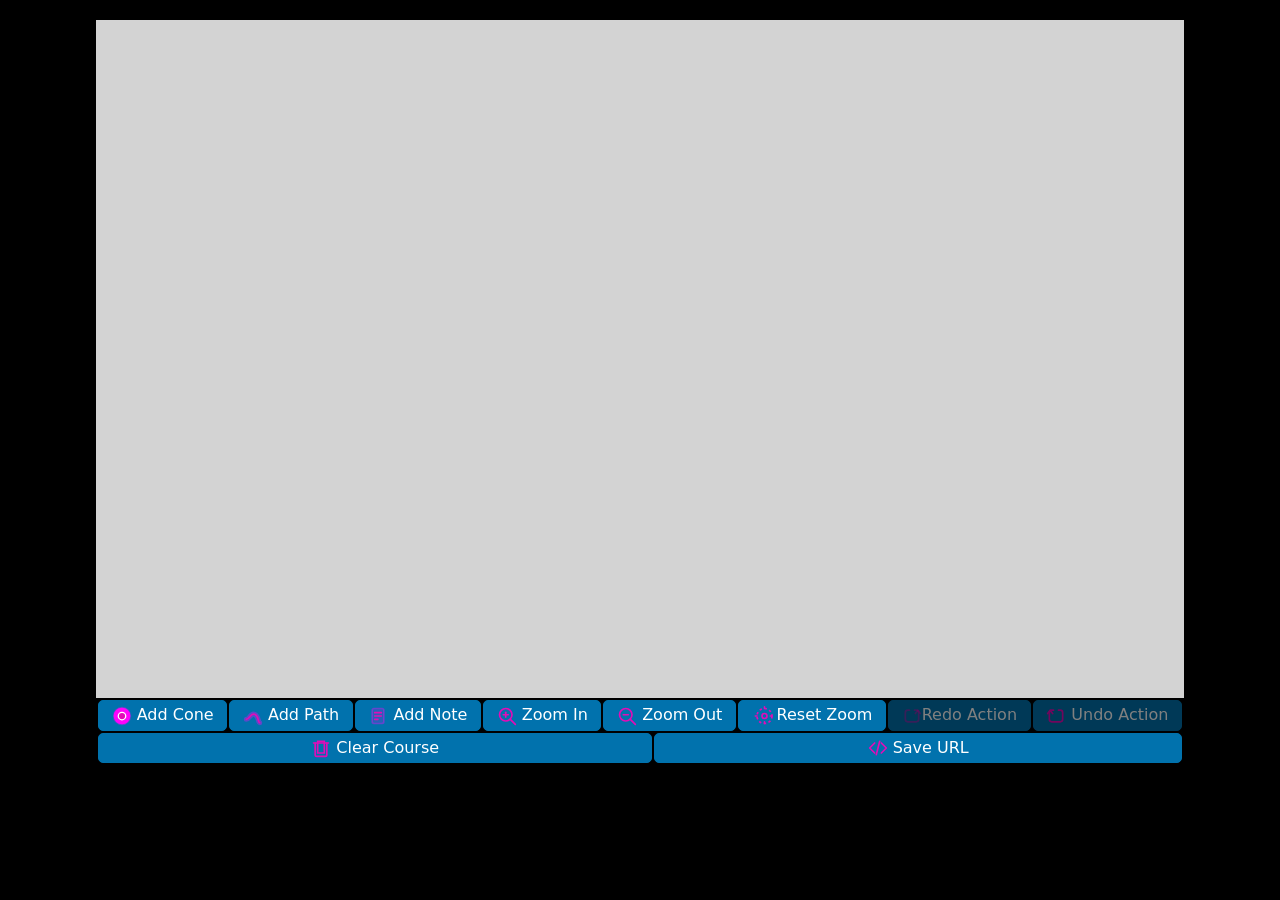
==== index.html @ 53276d73 "Formatting and comments changes" ====
<!DOCTYPE html>
<html>
    <head>
        <link rel="icon" href="data:,">
        <link rel="stylesheet" href="css/main.css">
        <link rel="stylesheet" href="css/canvas_course.css">
        <link rel="stylesheet" href="css/toolbar_main.css">
        <link rel="stylesheet" href="css/pico/pico.min.css">
        <link rel="manifest" href="json/manifest.json">
    </head>
    <body>

        <!-- Course canvas -->
        <div class="course-class" id="course-id">
            <canvas id="courseCanvas" resize="true"></canvas>
        </div>

            <!-- Main toolbar -->
            <div class ="toolbar-main-class" id="toolbar-main-id">

                <!-- Add Cone button -->
                <button id="toolbar-main-btn-cone" class="toolbar-btn" title="Add Cone">
                    <svg width="20" height="20" viewBox="0 0 24 24" fill="none" xmlns="http://www.w3.org/2000/svg">
                        <circle cx="12" cy="12" r="10" stroke="#ff04fb59" stroke-width="2" fill="#ff04fb" fill-opacity="1"/>
                        <circle cx="12" cy="12" r="4.5" fill="#e20cb7" stroke="#ffffff" stroke-width="1.5"/>
                    </svg>
                    <span>Add Cone</span>
                </button>

                <!-- Add Path button -->
                <button id="toolbar-main-btn-path" class="toolbar-btn" title="Draw Path">
                    <svg width="20" height="20" viewBox="0 0 24 24" fill="none" xmlns="http://www.w3.org/2000/svg">
                        <path d="M4 16C8 16 9 8 14 10C19 12 18 20 20 20" stroke="#ff04fb59" stroke-width="6" stroke-linecap="round" stroke-linejoin="round"/>
                        <path d="M4 16C8 16 9 8 14 10C19 12 18 20 20 20" stroke="#e20cb7" stroke-width="2" stroke-linecap="round" stroke-linejoin="round"/>
                    </svg>
                    <span>Add Path</span>
                </button>

                <!-- Add Note button -->
                <button id="toolbar-main-btn-note" class="toolbar-btn" title="Add Note">
                    <svg width="20" height="20" viewBox="0 0 24 24" fill="none" xmlns="http://www.w3.org/2000/svg">
                        <rect x="5" y="3" width="14" height="18" rx="2" stroke="#ff04fb59" stroke-width="2" fill="#ff04fb" fill-opacity="0.15"/>
                        <line x1="8" y1="8" x2="16" y2="8" stroke="#e20cb7" stroke-width="2" stroke-linecap="round"/>
                        <line x1="8" y1="12" x2="16" y2="12" stroke="#e20cb7" stroke-width="2" stroke-linecap="round"/>
                        <line x1="8" y1="16" x2="12" y2="16" stroke="#e20cb7" stroke-width="2" stroke-linecap="round"/>
                    </svg>
                        <span>Add Note</span>
                </button>

                <!-- Zoom In button -->
                <button id="toolbar-main-zoom-in-btn" class="toolbar-btn" title="Zoom In">
                    <svg width="20" height="20" viewBox="0 0 24 24" fill="none" xmlns="http://www.w3.org/2000/svg">
                        <circle cx="10.5" cy="10.5" r="7.5" stroke="#e20cb7" stroke-width="2"/>
                        <line x1="16" y1="16" x2="22" y2="22" stroke="#e20cb7" stroke-width="2" stroke-linecap="round"/>
                        <line x1="10.5" y1="7.5" x2="10.5" y2="13.5" stroke="#e20cb7" stroke-width="2" stroke-linecap="round"/>
                        <line x1="7.5" y1="10.5" x2="13.5" y2="10.5" stroke="#e20cb7" stroke-width="2" stroke-linecap="round"/>
                    </svg>
                    <span>Zoom In</span>
                </button>

                <!-- Zoom Out button -->
                <button id="toolbar-main-zoom-out-btn" class="toolbar-btn" title="Zoom Out">
                    <svg width="20" height="20" viewBox="0 0 24 24" fill="none" xmlns="http://www.w3.org/2000/svg">
                        <circle cx="10.5" cy="10.5" r="7.5" stroke="#e20cb7" stroke-width="2"/>
                        <line x1="16" y1="16" x2="22" y2="22" stroke="#e20cb7" stroke-width="2" stroke-linecap="round"/>
                        <line x1="7.5" y1="10.5" x2="13.5" y2="10.5" stroke="#e20cb7" stroke-width="2" stroke-linecap="round"/>
                    </svg>
                    <span>Zoom Out</span>
                </button>

                <!-- Zoom Default buttton -->
                <button id="toolbar-main-zoom-default-btn" class="toolbar-btn" title="Reset Zoom">
                    <svg width="25" height="20" viewBox="0 0 24 24" fill="none" xmlns="http://www.w3.org/2000/svg">
                        <circle cx="12" cy="12" r="3" stroke="#e20cb7" stroke-width="2"/>
                        <circle cx="12" cy="12" r="9" stroke="#e20cb7" stroke-width="2" stroke-dasharray="3 3"/>
                        <path d="M12 3V1" stroke="#e20cb7" stroke-width="2" stroke-linecap="round"/>
                        <path d="M12 21V19" stroke="#e20cb7" stroke-width="2" stroke-linecap="round"/>
                        <path d="M3 12H1" stroke="#e20cb7" stroke-width="2" stroke-linecap="round"/>
                        <path d="M21 12H19" stroke="#e20cb7" stroke-width="2" stroke-linecap="round"/>
                        <span>Reset Zoom</span>
                    </svg>
                </button>

                <!-- Redo Action button -->
                <button id="toolbar-main-redo-btn" class="toolbar-btn" title="Redo">
                    <svg width="20" height="20" viewBox="0 0 24 24" fill="none" xmlns="http://www.w3.org/2000/svg">
                        <path d="M15 5H17C18.6569 5 20 6.34315 20 8V16C20 17.6569 18.6569 19 17 19H7C5.34315 19 4 17.6569 4 16V8C4 6.34315 5.34315 5 7 5H9" stroke="#e20cb7" stroke-width="2" stroke-linecap="round" stroke-linejoin="round" opacity="0.5"/> <!-- Faded when disabled -->
                        <path d="M16 9L19 5L22 9" stroke="#e20cb7" stroke-width="2" stroke-linecap="round" stroke-linejoin="round" opacity="0.5"/> <!-- Faded when disabled -->
                        <span>Redo Action</span>
                    </svg>
                </button>

                <!-- Undo Action button -->
                <button id="toolbar-main-undo-btn" class="toolbar-btn" title="Undo">
                    <svg width="20" height="20" viewBox="0 0 24 24" fill="none" xmlns="http://www.w3.org/2000/svg">
                        <path d="M9 5H7C5.34315 5 4 6.34315 4 8V16C4 17.6569 5.34315 19 7 19H17C18.6569 19 20 17.6569 20 16V8C20 6.34315 18.6569 5 17 5H15" stroke="#e20cb7" stroke-width="2" stroke-linecap="round" stroke-linejoin="round"/>
                        <path d="M8 9L5 5L2 9" stroke="#e20cb7" stroke-width="2" stroke-linecap="round" stroke-linejoin="round"/>
                    </svg>
                    <span>Undo Action</span>
                </button>

                <!-- Clear Course button -->
                <button id="toolbar-main-clear-btn" class="toolbar-btn" title="Clear All">
                    <svg width="20" height="20" viewBox="0 0 24 24" fill="none" xmlns="http://www.w3.org/2000/svg">
                        <path d="M3 6h18" stroke="#e20cb7" stroke-width="2" stroke-linecap="round"/>
                        <path d="M8 6V4h8v2" stroke="#e20cb7" stroke-width="2" stroke-linecap="round"/>
                        <path d="M19 6v14a2 2 0 0 1-2 2H7a2 2 0 0 1-2-2V6m3 0v12h8V6" stroke="#e20cb7" stroke-width="2" stroke-linecap="round"/>
                    </svg>
                    <span>Clear Course</span>
                </button>

                <!--Save URL button -->
                <button id="toolbar-main-save-btn" class="toolbar-btn" title="Copy URL State">
                    <svg width="20" height="20" viewBox="0 0 24 24" fill="none" xmlns="http://www.w3.org/2000/svg">
                        <polyline points="16 18 22 12 16 6" stroke="#e20cb7" stroke-width="2" stroke-linecap="round" stroke-linejoin="round"/>
                        <polyline points="8 6 2 12 8 18" stroke="#e20cb7" stroke-width="2" stroke-linecap="round" stroke-linejoin="round"/>
                        <line x1="14" y1="4" x2="10" y2="20" stroke="#e20cb7" stroke-width="2" stroke-linecap="round"/>
                    </svg>
                    <span>Save URL</span>
                </button>
            </div>
        <script type="text/javascript" src="js/paper/paper-full.js"></script>
        <script type="module" src="js/main.js"></script>
    </body>
</html>
---- css/main.css ----
@media screen and (orientation: landscape) and (max-height: 600px) and (pointer: coarse)
{
    body::before /* Landscape mode message */
    {
        content: "Please rotate your device back to portrait mode.";
        position: fixed;
        top: 0;
        left: 0;
        width: 100vw;
        height: 100vh;
        background: #111;
        color: #fff;
        display: flex;
        align-items: center;
        justify-content: center;
        text-align: center;
        padding: 2rem;
        z-index: 99999;
        font-family: sans-serif;
        font-size: 1.2rem;
    }
}

html,body /* HTML and body style */ 
{
    background-color: black;
    height: 85vh;
    width: 85vw;
    margin: auto;
    padding: 0;
    display: flex;
    flex-direction: column;
    overflow: hidden;
}
---- css/canvas_course.css ----
canvas{
    touch-action: none; /* Do not scroll around the webpage while drawing */
}

canvas[resize]{
    width: 100%;
    height: 100%;
    display: block;
}

.course-class{
    background-color:lightgray;
    flex: 1; /* Takes up all remaining vertical space dynamically */
    width: 100%;
    display: flex;
    flex-direction: column;
    box-sizing: border-box;
    position: relative;
    overflow: hidden; /* Keeps the paper.js canvas bounded */
    margin-top:20px; /* Gap at the top of the page */
}
---- css/toolbar_main.css ----
.toolbar-main-class{
    display: flex; /* Compact and scalable tool bar with buttons */
    flex-wrap: wrap; /* Wraps if the screen gets too narrow */
    gap: 2px;
    padding: 2px;
    border-radius: 2px;
}

.toolbar-main-class button{
    width: auto;
    flex: 1 1 auto; /* Allows buttons to shrink and grow fluidly */
    min-width: 60px; /* Keeps the buttons from getting squished (quish that cat)*/
    padding: 4px 8px;
    font-size: 16px;
    margin-bottom: 0;
    line-height: 1.2;
}

.toolbar-main-class button.active{
    background-color: #e20cb7 !important;
    border-color: #ffffff !important;
    color: #ffffff !important;
}
---- css/pico/pico.min.css ----
@charset "UTF-8";/*!
 * Pico CSS ✨ v2.1.1 (https://picocss.com)
 * Copyright 2019-2025 - Licensed under MIT
 */:host,:root{--pico-font-family-emoji:"Apple Color Emoji","Segoe UI Emoji","Segoe UI Symbol","Noto Color Emoji";--pico-font-family-sans-serif:system-ui,"Segoe UI",Roboto,Oxygen,Ubuntu,Cantarell,Helvetica,Arial,"Helvetica Neue",sans-serif,var(--pico-font-family-emoji);--pico-font-family-monospace:ui-monospace,SFMono-Regular,"SF Mono",Menlo,Consolas,"Liberation Mono",monospace,var(--pico-font-family-emoji);--pico-font-family:var(--pico-font-family-sans-serif);--pico-line-height:1.5;--pico-font-weight:400;--pico-font-size:100%;--pico-text-underline-offset:0.1rem;--pico-border-radius:0.25rem;--pico-border-width:0.0625rem;--pico-outline-width:0.125rem;--pico-transition:0.2s ease-in-out;--pico-spacing:1rem;--pico-typography-spacing-vertical:1rem;--pico-block-spacing-vertical:var(--pico-spacing);--pico-block-spacing-horizontal:var(--pico-spacing);--pico-grid-column-gap:var(--pico-spacing);--pico-grid-row-gap:var(--pico-spacing);--pico-form-element-spacing-vertical:0.75rem;--pico-form-element-spacing-horizontal:1rem;--pico-group-box-shadow:0 0 0 rgba(0, 0, 0, 0);--pico-group-box-shadow-focus-with-button:0 0 0 var(--pico-outline-width) var(--pico-primary-focus);--pico-group-box-shadow-focus-with-input:0 0 0 0.0625rem var(--pico-form-element-border-color);--pico-modal-overlay-backdrop-filter:blur(0.375rem);--pico-nav-element-spacing-vertical:1rem;--pico-nav-element-spacing-horizontal:0.5rem;--pico-nav-link-spacing-vertical:0.5rem;--pico-nav-link-spacing-horizontal:0.5rem;--pico-nav-breadcrumb-divider:">";--pico-icon-checkbox:url("data:image/svg+xml,%3Csvg xmlns='http://www.w3.org/2000/svg' width='24' height='24' viewBox='0 0 24 24' fill='none' stroke='rgb(255, 255, 255)' stroke-width='4' stroke-linecap='round' stroke-linejoin='round'%3E%3Cpolyline points='20 6 9 17 4 12'%3E%3C/polyline%3E%3C/svg%3E");--pico-icon-minus:url("data:image/svg+xml,%3Csvg xmlns='http://www.w3.org/2000/svg' width='24' height='24' viewBox='0 0 24 24' fill='none' stroke='rgb(255, 255, 255)' stroke-width='4' stroke-linecap='round' stroke-linejoin='round'%3E%3Cline x1='5' y1='12' x2='19' y2='12'%3E%3C/line%3E%3C/svg%3E");--pico-icon-chevron:url("data:image/svg+xml,%3Csvg xmlns='http://www.w3.org/2000/svg' width='24' height='24' viewBox='0 0 24 24' fill='none' stroke='rgb(136, 145, 164)' stroke-width='2' stroke-linecap='round' stroke-linejoin='round'%3E%3Cpolyline points='6 9 12 15 18 9'%3E%3C/polyline%3E%3C/svg%3E");--pico-icon-date:url("data:image/svg+xml,%3Csvg xmlns='http://www.w3.org/2000/svg' width='24' height='24' viewBox='0 0 24 24' fill='none' stroke='rgb(136, 145, 164)' stroke-width='2' stroke-linecap='round' stroke-linejoin='round'%3E%3Crect x='3' y='4' width='18' height='18' rx='2' ry='2'%3E%3C/rect%3E%3Cline x1='16' y1='2' x2='16' y2='6'%3E%3C/line%3E%3Cline x1='8' y1='2' x2='8' y2='6'%3E%3C/line%3E%3Cline x1='3' y1='10' x2='21' y2='10'%3E%3C/line%3E%3C/svg%3E");--pico-icon-time:url("data:image/svg+xml,%3Csvg xmlns='http://www.w3.org/2000/svg' width='24' height='24' viewBox='0 0 24 24' fill='none' stroke='rgb(136, 145, 164)' stroke-width='2' stroke-linecap='round' stroke-linejoin='round'%3E%3Ccircle cx='12' cy='12' r='10'%3E%3C/circle%3E%3Cpolyline points='12 6 12 12 16 14'%3E%3C/polyline%3E%3C/svg%3E");--pico-icon-search:url("data:image/svg+xml,%3Csvg xmlns='http://www.w3.org/2000/svg' width='24' height='24' viewBox='0 0 24 24' fill='none' stroke='rgb(136, 145, 164)' stroke-width='1.5' stroke-linecap='round' stroke-linejoin='round'%3E%3Ccircle cx='11' cy='11' r='8'%3E%3C/circle%3E%3Cline x1='21' y1='21' x2='16.65' y2='16.65'%3E%3C/line%3E%3C/svg%3E");--pico-icon-close:url("data:image/svg+xml,%3Csvg xmlns='http://www.w3.org/2000/svg' width='24' height='24' viewBox='0 0 24 24' fill='none' stroke='rgb(136, 145, 164)' stroke-width='3' stroke-linecap='round' stroke-linejoin='round'%3E%3Cline x1='18' y1='6' x2='6' y2='18'%3E%3C/line%3E%3Cline x1='6' y1='6' x2='18' y2='18'%3E%3C/line%3E%3C/svg%3E");--pico-icon-loading:url("data:image/svg+xml,%3Csvg fill='none' height='24' width='24' viewBox='0 0 24 24' xmlns='http://www.w3.org/2000/svg' %3E%3Cstyle%3E g %7B animation: rotate 2s linear infinite; transform-origin: center center; %7D circle %7B stroke-dasharray: 75,100; stroke-dashoffset: -5; animation: dash 1.5s ease-in-out infinite; stroke-linecap: round; %7D @keyframes rotate %7B 0%25 %7B transform: rotate(0deg); %7D 100%25 %7B transform: rotate(360deg); %7D %7D @keyframes dash %7B 0%25 %7B stroke-dasharray: 1,100; stroke-dashoffset: 0; %7D 50%25 %7B stroke-dasharray: 44.5,100; stroke-dashoffset: -17.5; %7D 100%25 %7B stroke-dasharray: 44.5,100; stroke-dashoffset: -62; %7D %7D %3C/style%3E%3Cg%3E%3Ccircle cx='12' cy='12' r='10' fill='none' stroke='rgb(136, 145, 164)' stroke-width='4' /%3E%3C/g%3E%3C/svg%3E")}@media (min-width:576px){:host,:root{--pico-font-size:106.25%}}@media (min-width:768px){:host,:root{--pico-font-size:112.5%}}@media (min-width:1024px){:host,:root{--pico-font-size:118.75%}}@media (min-width:1280px){:host,:root{--pico-font-size:125%}}@media (min-width:1536px){:host,:root{--pico-font-size:131.25%}}a{--pico-text-decoration:underline}a.contrast,a.secondary{--pico-text-decoration:underline}small{--pico-font-size:0.875em}h1,h2,h3,h4,h5,h6{--pico-font-weight:700}h1{--pico-font-size:2rem;--pico-line-height:1.125;--pico-typography-spacing-top:3rem}h2{--pico-font-size:1.75rem;--pico-line-height:1.15;--pico-typography-spacing-top:2.625rem}h3{--pico-font-size:1.5rem;--pico-line-height:1.175;--pico-typography-spacing-top:2.25rem}h4{--pico-font-size:1.25rem;--pico-line-height:1.2;--pico-typography-spacing-top:1.874rem}h5{--pico-font-size:1.125rem;--pico-line-height:1.225;--pico-typography-spacing-top:1.6875rem}h6{--pico-font-size:1rem;--pico-line-height:1.25;--pico-typography-spacing-top:1.5rem}tfoot td,tfoot th,thead td,thead th{--pico-font-weight:600;--pico-border-width:0.1875rem}code,kbd,pre,samp{--pico-font-family:var(--pico-font-family-monospace)}kbd{--pico-font-weight:bolder}:where(select,textarea),input:not([type=submit],[type=button],[type=reset],[type=checkbox],[type=radio],[type=file]){--pico-outline-width:0.0625rem}[type=search]{--pico-border-radius:5rem}[type=checkbox],[type=radio]{--pico-border-width:0.125rem}[type=checkbox][role=switch]{--pico-border-width:0.1875rem}details.dropdown summary:not([role=button]){--pico-outline-width:0.0625rem}nav details.dropdown summary:focus-visible{--pico-outline-width:0.125rem}[role=search]{--pico-border-radius:5rem}[role=group]:has(button.secondary:focus,[type=submit].secondary:focus,[type=button].secondary:focus,[role=button].secondary:focus),[role=search]:has(button.secondary:focus,[type=submit].secondary:focus,[type=button].secondary:focus,[role=button].secondary:focus){--pico-group-box-shadow-focus-with-button:0 0 0 var(--pico-outline-width) var(--pico-secondary-focus)}[role=group]:has(button.contrast:focus,[type=submit].contrast:focus,[type=button].contrast:focus,[role=button].contrast:focus),[role=search]:has(button.contrast:focus,[type=submit].contrast:focus,[type=button].contrast:focus,[role=button].contrast:focus){--pico-group-box-shadow-focus-with-button:0 0 0 var(--pico-outline-width) var(--pico-contrast-focus)}[role=group] [role=button],[role=group] [type=button],[role=group] [type=submit],[role=group] button,[role=search] [role=button],[role=search] [type=button],[role=search] [type=submit],[role=search] button{--pico-form-element-spacing-horizontal:2rem}details summary[role=button]:not(.outline)::after{filter:brightness(0) invert(1)}[aria-busy=true]:not(input,select,textarea):is(button,[type=submit],[type=button],[type=reset],[role=button]):not(.outline)::before{filter:brightness(0) invert(1)}:host(:not([data-theme=dark])),:root:not([data-theme=dark]),[data-theme=light]{color-scheme:light;--pico-background-color:#fff;--pico-color:#373c44;--pico-text-selection-color:rgba(2, 154, 232, 0.25);--pico-muted-color:#646b79;--pico-muted-border-color:rgb(231, 234, 239.5);--pico-primary:#0172ad;--pico-primary-background:#0172ad;--pico-primary-border:var(--pico-primary-background);--pico-primary-underline:rgba(1, 114, 173, 0.5);--pico-primary-hover:#015887;--pico-primary-hover-background:#02659a;--pico-primary-hover-border:var(--pico-primary-hover-background);--pico-primary-hover-underline:var(--pico-primary-hover);--pico-primary-focus:rgba(2, 154, 232, 0.5);--pico-primary-inverse:#fff;--pico-secondary:#5d6b89;--pico-secondary-background:#525f7a;--pico-secondary-border:var(--pico-secondary-background);--pico-secondary-underline:rgba(93, 107, 137, 0.5);--pico-secondary-hover:#48536b;--pico-secondary-hover-background:#48536b;--pico-secondary-hover-border:var(--pico-secondary-hover-background);--pico-secondary-hover-underline:var(--pico-secondary-hover);--pico-secondary-focus:rgba(93, 107, 137, 0.25);--pico-secondary-inverse:#fff;--pico-contrast:#181c25;--pico-contrast-background:#181c25;--pico-contrast-border:var(--pico-contrast-background);--pico-contrast-underline:rgba(24, 28, 37, 0.5);--pico-contrast-hover:#000;--pico-contrast-hover-background:#000;--pico-contrast-hover-border:var(--pico-contrast-hover-background);--pico-contrast-hover-underline:var(--pico-secondary-hover);--pico-contrast-focus:rgba(93, 107, 137, 0.25);--pico-contrast-inverse:#fff;--pico-box-shadow:0.0145rem 0.029rem 0.174rem rgba(129, 145, 181, 0.01698),0.0335rem 0.067rem 0.402rem rgba(129, 145, 181, 0.024),0.0625rem 0.125rem 0.75rem rgba(129, 145, 181, 0.03),0.1125rem 0.225rem 1.35rem rgba(129, 145, 181, 0.036),0.2085rem 0.417rem 2.502rem rgba(129, 145, 181, 0.04302),0.5rem 1rem 6rem rgba(129, 145, 181, 0.06),0 0 0 0.0625rem rgba(129, 145, 181, 0.015);--pico-h1-color:#2d3138;--pico-h2-color:#373c44;--pico-h3-color:#424751;--pico-h4-color:#4d535e;--pico-h5-color:#5c6370;--pico-h6-color:#646b79;--pico-mark-background-color:rgb(252.5, 230.5, 191.5);--pico-mark-color:#0f1114;--pico-ins-color:rgb(28.5, 105.5, 84);--pico-del-color:rgb(136, 56.5, 53);--pico-blockquote-border-color:var(--pico-muted-border-color);--pico-blockquote-footer-color:var(--pico-muted-color);--pico-button-box-shadow:0 0 0 rgba(0, 0, 0, 0);--pico-button-hover-box-shadow:0 0 0 rgba(0, 0, 0, 0);--pico-table-border-color:var(--pico-muted-border-color);--pico-table-row-stripped-background-color:rgba(111, 120, 135, 0.0375);--pico-code-background-color:rgb(243, 244.5, 246.75);--pico-code-color:#646b79;--pico-code-kbd-background-color:var(--pico-color);--pico-code-kbd-color:var(--pico-background-color);--pico-form-element-background-color:rgb(251, 251.5, 252.25);--pico-form-element-selected-background-color:#dfe3eb;--pico-form-element-border-color:#cfd5e2;--pico-form-element-color:#23262c;--pico-form-element-placeholder-color:var(--pico-muted-color);--pico-form-element-active-background-color:#fff;--pico-form-element-active-border-color:var(--pico-primary-border);--pico-form-element-focus-color:var(--pico-primary-border);--pico-form-element-disabled-opacity:0.5;--pico-form-element-invalid-border-color:rgb(183.5, 105.5, 106.5);--pico-form-element-invalid-active-border-color:rgb(200.25, 79.25, 72.25);--pico-form-element-invalid-focus-color:var(--pico-form-element-invalid-active-border-color);--pico-form-element-valid-border-color:rgb(76, 154.5, 137.5);--pico-form-element-valid-active-border-color:rgb(39, 152.75, 118.75);--pico-form-element-valid-focus-color:var(--pico-form-element-valid-active-border-color);--pico-switch-background-color:#bfc7d9;--pico-switch-checked-background-color:var(--pico-primary-background);--pico-switch-color:#fff;--pico-switch-thumb-box-shadow:0 0 0 rgba(0, 0, 0, 0);--pico-range-border-color:#dfe3eb;--pico-range-active-border-color:#bfc7d9;--pico-range-thumb-border-color:var(--pico-background-color);--pico-range-thumb-color:var(--pico-secondary-background);--pico-range-thumb-active-color:var(--pico-primary-background);--pico-accordion-border-color:var(--pico-muted-border-color);--pico-accordion-active-summary-color:var(--pico-primary-hover);--pico-accordion-close-summary-color:var(--pico-color);--pico-accordion-open-summary-color:var(--pico-muted-color);--pico-card-background-color:var(--pico-background-color);--pico-card-border-color:var(--pico-muted-border-color);--pico-card-box-shadow:var(--pico-box-shadow);--pico-card-sectioning-background-color:rgb(251, 251.5, 252.25);--pico-dropdown-background-color:#fff;--pico-dropdown-border-color:#eff1f4;--pico-dropdown-box-shadow:var(--pico-box-shadow);--pico-dropdown-color:var(--pico-color);--pico-dropdown-hover-background-color:#eff1f4;--pico-loading-spinner-opacity:0.5;--pico-modal-overlay-background-color:rgba(232, 234, 237, 0.75);--pico-progress-background-color:#dfe3eb;--pico-progress-color:var(--pico-primary-background);--pico-tooltip-background-color:var(--pico-contrast-background);--pico-tooltip-color:var(--pico-contrast-inverse);--pico-icon-valid:url("data:image/svg+xml,%3Csvg xmlns='http://www.w3.org/2000/svg' width='24' height='24' viewBox='0 0 24 24' fill='none' stroke='rgb(76, 154.5, 137.5)' stroke-width='2' stroke-linecap='round' stroke-linejoin='round'%3E%3Cpolyline points='20 6 9 17 4 12'%3E%3C/polyline%3E%3C/svg%3E");--pico-icon-invalid:url("data:image/svg+xml,%3Csvg xmlns='http://www.w3.org/2000/svg' width='24' height='24' viewBox='0 0 24 24' fill='none' stroke='rgb(200.25, 79.25, 72.25)' stroke-width='2' stroke-linecap='round' stroke-linejoin='round'%3E%3Ccircle cx='12' cy='12' r='10'%3E%3C/circle%3E%3Cline x1='12' y1='8' x2='12' y2='12'%3E%3C/line%3E%3Cline x1='12' y1='16' x2='12.01' y2='16'%3E%3C/line%3E%3C/svg%3E")}:host(:not([data-theme=dark])) input:is([type=submit],[type=button],[type=reset],[type=checkbox],[type=radio],[type=file]),:root:not([data-theme=dark]) input:is([type=submit],[type=button],[type=reset],[type=checkbox],[type=radio],[type=file]),[data-theme=light] input:is([type=submit],[type=button],[type=reset],[type=checkbox],[type=radio],[type=file]){--pico-form-element-focus-color:var(--pico-primary-focus)}@media only screen and (prefers-color-scheme:dark){:host(:not([data-theme])),:root:not([data-theme]){color-scheme:dark;--pico-background-color:rgb(19, 22.5, 30.5);--pico-color:#c2c7d0;--pico-text-selection-color:rgba(1, 170, 255, 0.1875);--pico-muted-color:#7b8495;--pico-muted-border-color:#202632;--pico-primary:#01aaff;--pico-primary-background:#0172ad;--pico-primary-border:var(--pico-primary-background);--pico-primary-underline:rgba(1, 170, 255, 0.5);--pico-primary-hover:#79c0ff;--pico-primary-hover-background:#017fc0;--pico-primary-hover-border:var(--pico-primary-hover-background);--pico-primary-hover-underline:var(--pico-primary-hover);--pico-primary-focus:rgba(1, 170, 255, 0.375);--pico-primary-inverse:#fff;--pico-secondary:#969eaf;--pico-secondary-background:#525f7a;--pico-secondary-border:var(--pico-secondary-background);--pico-secondary-underline:rgba(150, 158, 175, 0.5);--pico-secondary-hover:#b3b9c5;--pico-secondary-hover-background:#5d6b89;--pico-secondary-hover-border:var(--pico-secondary-hover-background);--pico-secondary-hover-underline:var(--pico-secondary-hover);--pico-secondary-focus:rgba(144, 158, 190, 0.25);--pico-secondary-inverse:#fff;--pico-contrast:#dfe3eb;--pico-contrast-background:#eff1f4;--pico-contrast-border:var(--pico-contrast-background);--pico-contrast-underline:rgba(223, 227, 235, 0.5);--pico-contrast-hover:#fff;--pico-contrast-hover-background:#fff;--pico-contrast-hover-border:var(--pico-contrast-hover-background);--pico-contrast-hover-underline:var(--pico-contrast-hover);--pico-contrast-focus:rgba(207, 213, 226, 0.25);--pico-contrast-inverse:#000;--pico-box-shadow:0.0145rem 0.029rem 0.174rem rgba(7, 8.5, 12, 0.01698),0.0335rem 0.067rem 0.402rem rgba(7, 8.5, 12, 0.024),0.0625rem 0.125rem 0.75rem rgba(7, 8.5, 12, 0.03),0.1125rem 0.225rem 1.35rem rgba(7, 8.5, 12, 0.036),0.2085rem 0.417rem 2.502rem rgba(7, 8.5, 12, 0.04302),0.5rem 1rem 6rem rgba(7, 8.5, 12, 0.06),0 0 0 0.0625rem rgba(7, 8.5, 12, 0.015);--pico-h1-color:#f0f1f3;--pico-h2-color:#e0e3e7;--pico-h3-color:#c2c7d0;--pico-h4-color:#b3b9c5;--pico-h5-color:#a4acba;--pico-h6-color:#8891a4;--pico-mark-background-color:#014063;--pico-mark-color:#fff;--pico-ins-color:#62af9a;--pico-del-color:rgb(205.5, 126, 123);--pico-blockquote-border-color:var(--pico-muted-border-color);--pico-blockquote-footer-color:var(--pico-muted-color);--pico-button-box-shadow:0 0 0 rgba(0, 0, 0, 0);--pico-button-hover-box-shadow:0 0 0 rgba(0, 0, 0, 0);--pico-table-border-color:var(--pico-muted-border-color);--pico-table-row-stripped-background-color:rgba(111, 120, 135, 0.0375);--pico-code-background-color:rgb(26, 30.5, 40.25);--pico-code-color:#8891a4;--pico-code-kbd-background-color:var(--pico-color);--pico-code-kbd-color:var(--pico-background-color);--pico-form-element-background-color:rgb(28, 33, 43.5);--pico-form-element-selected-background-color:#2a3140;--pico-form-element-border-color:#2a3140;--pico-form-element-color:#e0e3e7;--pico-form-element-placeholder-color:#8891a4;--pico-form-element-active-background-color:rgb(26, 30.5, 40.25);--pico-form-element-active-border-color:var(--pico-primary-border);--pico-form-element-focus-color:var(--pico-primary-border);--pico-form-element-disabled-opacity:0.5;--pico-form-element-invalid-border-color:rgb(149.5, 74, 80);--pico-form-element-invalid-active-border-color:rgb(183.25, 63.5, 59);--pico-form-element-invalid-focus-color:var(--pico-form-element-invalid-active-border-color);--pico-form-element-valid-border-color:#2a7b6f;--pico-form-element-valid-active-border-color:rgb(22, 137, 105.5);--pico-form-element-valid-focus-color:var(--pico-form-element-valid-active-border-color);--pico-switch-background-color:#333c4e;--pico-switch-checked-background-color:var(--pico-primary-background);--pico-switch-color:#fff;--pico-switch-thumb-box-shadow:0 0 0 rgba(0, 0, 0, 0);--pico-range-border-color:#202632;--pico-range-active-border-color:#2a3140;--pico-range-thumb-border-color:var(--pico-background-color);--pico-range-thumb-color:var(--pico-secondary-background);--pico-range-thumb-active-color:var(--pico-primary-background);--pico-accordion-border-color:var(--pico-muted-border-color);--pico-accordion-active-summary-color:var(--pico-primary-hover);--pico-accordion-close-summary-color:var(--pico-color);--pico-accordion-open-summary-color:var(--pico-muted-color);--pico-card-background-color:#181c25;--pico-card-border-color:var(--pico-card-background-color);--pico-card-box-shadow:var(--pico-box-shadow);--pico-card-sectioning-background-color:rgb(26, 30.5, 40.25);--pico-dropdown-background-color:#181c25;--pico-dropdown-border-color:#202632;--pico-dropdown-box-shadow:var(--pico-box-shadow);--pico-dropdown-color:var(--pico-color);--pico-dropdown-hover-background-color:#202632;--pico-loading-spinner-opacity:0.5;--pico-modal-overlay-background-color:rgba(7.5, 8.5, 10, 0.75);--pico-progress-background-color:#202632;--pico-progress-color:var(--pico-primary-background);--pico-tooltip-background-color:var(--pico-contrast-background);--pico-tooltip-color:var(--pico-contrast-inverse);--pico-icon-valid:url("data:image/svg+xml,%3Csvg xmlns='http://www.w3.org/2000/svg' width='24' height='24' viewBox='0 0 24 24' fill='none' stroke='rgb(42, 123, 111)' stroke-width='2' stroke-linecap='round' stroke-linejoin='round'%3E%3Cpolyline points='20 6 9 17 4 12'%3E%3C/polyline%3E%3C/svg%3E");--pico-icon-invalid:url("data:image/svg+xml,%3Csvg xmlns='http://www.w3.org/2000/svg' width='24' height='24' viewBox='0 0 24 24' fill='none' stroke='rgb(149.5, 74, 80)' stroke-width='2' stroke-linecap='round' stroke-linejoin='round'%3E%3Ccircle cx='12' cy='12' r='10'%3E%3C/circle%3E%3Cline x1='12' y1='8' x2='12' y2='12'%3E%3C/line%3E%3Cline x1='12' y1='16' x2='12.01' y2='16'%3E%3C/line%3E%3C/svg%3E")}:host(:not([data-theme])) input:is([type=submit],[type=button],[type=reset],[type=checkbox],[type=radio],[type=file]),:root:not([data-theme]) input:is([type=submit],[type=button],[type=reset],[type=checkbox],[type=radio],[type=file]){--pico-form-element-focus-color:var(--pico-primary-focus)}:host(:not([data-theme])) details summary[role=button].contrast:not(.outline)::after,:root:not([data-theme]) details summary[role=button].contrast:not(.outline)::after{filter:brightness(0)}:host(:not([data-theme])) [aria-busy=true]:not(input,select,textarea).contrast:is(button,[type=submit],[type=button],[type=reset],[role=button]):not(.outline)::before,:root:not([data-theme]) [aria-busy=true]:not(input,select,textarea).contrast:is(button,[type=submit],[type=button],[type=reset],[role=button]):not(.outline)::before{filter:brightness(0)}}[data-theme=dark]{color-scheme:dark;--pico-background-color:rgb(19, 22.5, 30.5);--pico-color:#c2c7d0;--pico-text-selection-color:rgba(1, 170, 255, 0.1875);--pico-muted-color:#7b8495;--pico-muted-border-color:#202632;--pico-primary:#01aaff;--pico-primary-background:#0172ad;--pico-primary-border:var(--pico-primary-background);--pico-primary-underline:rgba(1, 170, 255, 0.5);--pico-primary-hover:#79c0ff;--pico-primary-hover-background:#017fc0;--pico-primary-hover-border:var(--pico-primary-hover-background);--pico-primary-hover-underline:var(--pico-primary-hover);--pico-primary-focus:rgba(1, 170, 255, 0.375);--pico-primary-inverse:#fff;--pico-secondary:#969eaf;--pico-secondary-background:#525f7a;--pico-secondary-border:var(--pico-secondary-background);--pico-secondary-underline:rgba(150, 158, 175, 0.5);--pico-secondary-hover:#b3b9c5;--pico-secondary-hover-background:#5d6b89;--pico-secondary-hover-border:var(--pico-secondary-hover-background);--pico-secondary-hover-underline:var(--pico-secondary-hover);--pico-secondary-focus:rgba(144, 158, 190, 0.25);--pico-secondary-inverse:#fff;--pico-contrast:#dfe3eb;--pico-contrast-background:#eff1f4;--pico-contrast-border:var(--pico-contrast-background);--pico-contrast-underline:rgba(223, 227, 235, 0.5);--pico-contrast-hover:#fff;--pico-contrast-hover-background:#fff;--pico-contrast-hover-border:var(--pico-contrast-hover-background);--pico-contrast-hover-underline:var(--pico-contrast-hover);--pico-contrast-focus:rgba(207, 213, 226, 0.25);--pico-contrast-inverse:#000;--pico-box-shadow:0.0145rem 0.029rem 0.174rem rgba(7, 8.5, 12, 0.01698),0.0335rem 0.067rem 0.402rem rgba(7, 8.5, 12, 0.024),0.0625rem 0.125rem 0.75rem rgba(7, 8.5, 12, 0.03),0.1125rem 0.225rem 1.35rem rgba(7, 8.5, 12, 0.036),0.2085rem 0.417rem 2.502rem rgba(7, 8.5, 12, 0.04302),0.5rem 1rem 6rem rgba(7, 8.5, 12, 0.06),0 0 0 0.0625rem rgba(7, 8.5, 12, 0.015);--pico-h1-color:#f0f1f3;--pico-h2-color:#e0e3e7;--pico-h3-color:#c2c7d0;--pico-h4-color:#b3b9c5;--pico-h5-color:#a4acba;--pico-h6-color:#8891a4;--pico-mark-background-color:#014063;--pico-mark-color:#fff;--pico-ins-color:#62af9a;--pico-del-color:rgb(205.5, 126, 123);--pico-blockquote-border-color:var(--pico-muted-border-color);--pico-blockquote-footer-color:var(--pico-muted-color);--pico-button-box-shadow:0 0 0 rgba(0, 0, 0, 0);--pico-button-hover-box-shadow:0 0 0 rgba(0, 0, 0, 0);--pico-table-border-color:var(--pico-muted-border-color);--pico-table-row-stripped-background-color:rgba(111, 120, 135, 0.0375);--pico-code-background-color:rgb(26, 30.5, 40.25);--pico-code-color:#8891a4;--pico-code-kbd-background-color:var(--pico-color);--pico-code-kbd-color:var(--pico-background-color);--pico-form-element-background-color:rgb(28, 33, 43.5);--pico-form-element-selected-background-color:#2a3140;--pico-form-element-border-color:#2a3140;--pico-form-element-color:#e0e3e7;--pico-form-element-placeholder-color:#8891a4;--pico-form-element-active-background-color:rgb(26, 30.5, 40.25);--pico-form-element-active-border-color:var(--pico-primary-border);--pico-form-element-focus-color:var(--pico-primary-border);--pico-form-element-disabled-opacity:0.5;--pico-form-element-invalid-border-color:rgb(149.5, 74, 80);--pico-form-element-invalid-active-border-color:rgb(183.25, 63.5, 59);--pico-form-element-invalid-focus-color:var(--pico-form-element-invalid-active-border-color);--pico-form-element-valid-border-color:#2a7b6f;--pico-form-element-valid-active-border-color:rgb(22, 137, 105.5);--pico-form-element-valid-focus-color:var(--pico-form-element-valid-active-border-color);--pico-switch-background-color:#333c4e;--pico-switch-checked-background-color:var(--pico-primary-background);--pico-switch-color:#fff;--pico-switch-thumb-box-shadow:0 0 0 rgba(0, 0, 0, 0);--pico-range-border-color:#202632;--pico-range-active-border-color:#2a3140;--pico-range-thumb-border-color:var(--pico-background-color);--pico-range-thumb-color:var(--pico-secondary-background);--pico-range-thumb-active-color:var(--pico-primary-background);--pico-accordion-border-color:var(--pico-muted-border-color);--pico-accordion-active-summary-color:var(--pico-primary-hover);--pico-accordion-close-summary-color:var(--pico-color);--pico-accordion-open-summary-color:var(--pico-muted-color);--pico-card-background-color:#181c25;--pico-card-border-color:var(--pico-card-background-color);--pico-card-box-shadow:var(--pico-box-shadow);--pico-card-sectioning-background-color:rgb(26, 30.5, 40.25);--pico-dropdown-background-color:#181c25;--pico-dropdown-border-color:#202632;--pico-dropdown-box-shadow:var(--pico-box-shadow);--pico-dropdown-color:var(--pico-color);--pico-dropdown-hover-background-color:#202632;--pico-loading-spinner-opacity:0.5;--pico-modal-overlay-background-color:rgba(7.5, 8.5, 10, 0.75);--pico-progress-background-color:#202632;--pico-progress-color:var(--pico-primary-background);--pico-tooltip-background-color:var(--pico-contrast-background);--pico-tooltip-color:var(--pico-contrast-inverse);--pico-icon-valid:url("data:image/svg+xml,%3Csvg xmlns='http://www.w3.org/2000/svg' width='24' height='24' viewBox='0 0 24 24' fill='none' stroke='rgb(42, 123, 111)' stroke-width='2' stroke-linecap='round' stroke-linejoin='round'%3E%3Cpolyline points='20 6 9 17 4 12'%3E%3C/polyline%3E%3C/svg%3E");--pico-icon-invalid:url("data:image/svg+xml,%3Csvg xmlns='http://www.w3.org/2000/svg' width='24' height='24' viewBox='0 0 24 24' fill='none' stroke='rgb(149.5, 74, 80)' stroke-width='2' stroke-linecap='round' stroke-linejoin='round'%3E%3Ccircle cx='12' cy='12' r='10'%3E%3C/circle%3E%3Cline x1='12' y1='8' x2='12' y2='12'%3E%3C/line%3E%3Cline x1='12' y1='16' x2='12.01' y2='16'%3E%3C/line%3E%3C/svg%3E")}[data-theme=dark] input:is([type=submit],[type=button],[type=reset],[type=checkbox],[type=radio],[type=file]){--pico-form-element-focus-color:var(--pico-primary-focus)}[data-theme=dark] details summary[role=button].contrast:not(.outline)::after{filter:brightness(0)}[data-theme=dark] [aria-busy=true]:not(input,select,textarea).contrast:is(button,[type=submit],[type=button],[type=reset],[role=button]):not(.outline)::before{filter:brightness(0)}[type=checkbox],[type=radio],[type=range],progress{accent-color:var(--pico-primary)}*,::after,::before{box-sizing:border-box;background-repeat:no-repeat}::after,::before{text-decoration:inherit;vertical-align:inherit}:where(:host),:where(:root){-webkit-tap-highlight-color:transparent;-webkit-text-size-adjust:100%;-moz-text-size-adjust:100%;text-size-adjust:100%;background-color:var(--pico-background-color);color:var(--pico-color);font-weight:var(--pico-font-weight);font-size:var(--pico-font-size);line-height:var(--pico-line-height);font-family:var(--pico-font-family);text-underline-offset:var(--pico-text-underline-offset);text-rendering:optimizeLegibility;overflow-wrap:break-word;-moz-tab-size:4;-o-tab-size:4;tab-size:4}body{width:100%;margin:0}main{display:block}body>footer,body>header,body>main{padding-block:var(--pico-block-spacing-vertical)}section{margin-bottom:var(--pico-block-spacing-vertical)}.container,.container-fluid{width:100%;margin-right:auto;margin-left:auto;padding-right:var(--pico-spacing);padding-left:var(--pico-spacing)}@media (min-width:576px){.container{max-width:510px;padding-right:0;padding-left:0}}@media (min-width:768px){.container{max-width:700px}}@media (min-width:1024px){.container{max-width:950px}}@media (min-width:1280px){.container{max-width:1200px}}@media (min-width:1536px){.container{max-width:1450px}}.grid{grid-column-gap:var(--pico-grid-column-gap);grid-row-gap:var(--pico-grid-row-gap);display:grid;grid-template-columns:1fr}@media (min-width:768px){.grid{grid-template-columns:repeat(auto-fit,minmax(0%,1fr))}}.grid>*{min-width:0}.overflow-auto{overflow:auto}b,strong{font-weight:bolder}sub,sup{position:relative;font-size:.75em;line-height:0;vertical-align:baseline}sub{bottom:-.25em}sup{top:-.5em}address,blockquote,dl,ol,p,pre,table,ul{margin-top:0;margin-bottom:var(--pico-typography-spacing-vertical);color:var(--pico-color);font-style:normal;font-weight:var(--pico-font-weight)}h1,h2,h3,h4,h5,h6{margin-top:0;margin-bottom:var(--pico-typography-spacing-vertical);color:var(--pico-color);font-weight:var(--pico-font-weight);font-size:var(--pico-font-size);line-height:var(--pico-line-height);font-family:var(--pico-font-family)}h1{--pico-color:var(--pico-h1-color)}h2{--pico-color:var(--pico-h2-color)}h3{--pico-color:var(--pico-h3-color)}h4{--pico-color:var(--pico-h4-color)}h5{--pico-color:var(--pico-h5-color)}h6{--pico-color:var(--pico-h6-color)}:where(article,address,blockquote,dl,figure,form,ol,p,pre,table,ul)~:is(h1,h2,h3,h4,h5,h6){margin-top:var(--pico-typography-spacing-top)}p{margin-bottom:var(--pico-typography-spacing-vertical)}hgroup{margin-bottom:var(--pico-typography-spacing-vertical)}hgroup>*{margin-top:0;margin-bottom:0}hgroup>:not(:first-child):last-child{--pico-color:var(--pico-muted-color);--pico-font-weight:unset;font-size:1rem}:where(ol,ul) li{margin-bottom:calc(var(--pico-typography-spacing-vertical) * .25)}:where(dl,ol,ul) :where(dl,ol,ul){margin:0;margin-top:calc(var(--pico-typography-spacing-vertical) * .25)}ul li{list-style:square}mark{padding:.125rem .25rem;background-color:var(--pico-mark-background-color);color:var(--pico-mark-color);vertical-align:baseline}blockquote{display:block;margin:var(--pico-typography-spacing-vertical) 0;padding:var(--pico-spacing);border-right:none;border-left:.25rem solid var(--pico-blockquote-border-color);border-inline-start:0.25rem solid var(--pico-blockquote-border-color);border-inline-end:none}blockquote footer{margin-top:calc(var(--pico-typography-spacing-vertical) * .5);color:var(--pico-blockquote-footer-color)}abbr[title]{border-bottom:1px dotted;text-decoration:none;cursor:help}ins{color:var(--pico-ins-color);text-decoration:none}del{color:var(--pico-del-color)}::-moz-selection{background-color:var(--pico-text-selection-color)}::selection{background-color:var(--pico-text-selection-color)}:where(a:not([role=button])),[role=link]{--pico-color:var(--pico-primary);--pico-background-color:transparent;--pico-underline:var(--pico-primary-underline);outline:0;background-color:var(--pico-background-color);color:var(--pico-color);-webkit-text-decoration:var(--pico-text-decoration);text-decoration:var(--pico-text-decoration);text-decoration-color:var(--pico-underline);text-underline-offset:0.125em;transition:background-color var(--pico-transition),color var(--pico-transition),box-shadow var(--pico-transition),-webkit-text-decoration var(--pico-transition);transition:background-color var(--pico-transition),color var(--pico-transition),text-decoration var(--pico-transition),box-shadow var(--pico-transition);transition:background-color var(--pico-transition),color var(--pico-transition),text-decoration var(--pico-transition),box-shadow var(--pico-transition),-webkit-text-decoration var(--pico-transition)}:where(a:not([role=button])):is([aria-current]:not([aria-current=false]),:hover,:active,:focus),[role=link]:is([aria-current]:not([aria-current=false]),:hover,:active,:focus){--pico-color:var(--pico-primary-hover);--pico-underline:var(--pico-primary-hover-underline);--pico-text-decoration:underline}:where(a:not([role=button])):focus-visible,[role=link]:focus-visible{box-shadow:0 0 0 var(--pico-outline-width) var(--pico-primary-focus)}:where(a:not([role=button])).secondary,[role=link].secondary{--pico-color:var(--pico-secondary);--pico-underline:var(--pico-secondary-underline)}:where(a:not([role=button])).secondary:is([aria-current]:not([aria-current=false]),:hover,:active,:focus),[role=link].secondary:is([aria-current]:not([aria-current=false]),:hover,:active,:focus){--pico-color:var(--pico-secondary-hover);--pico-underline:var(--pico-secondary-hover-underline)}:where(a:not([role=button])).contrast,[role=link].contrast{--pico-color:var(--pico-contrast);--pico-underline:var(--pico-contrast-underline)}:where(a:not([role=button])).contrast:is([aria-current]:not([aria-current=false]),:hover,:active,:focus),[role=link].contrast:is([aria-current]:not([aria-current=false]),:hover,:active,:focus){--pico-color:var(--pico-contrast-hover);--pico-underline:var(--pico-contrast-hover-underline)}a[role=button]{display:inline-block}button{margin:0;overflow:visible;font-family:inherit;text-transform:none}[type=button],[type=reset],[type=submit],button{-webkit-appearance:button}[role=button],[type=button],[type=file]::file-selector-button,[type=reset],[type=submit],button{--pico-background-color:var(--pico-primary-background);--pico-border-color:var(--pico-primary-border);--pico-color:var(--pico-primary-inverse);--pico-box-shadow:var(--pico-button-box-shadow, 0 0 0 rgba(0, 0, 0, 0));padding:var(--pico-form-element-spacing-vertical) var(--pico-form-element-spacing-horizontal);border:var(--pico-border-width) solid var(--pico-border-color);border-radius:var(--pico-border-radius);outline:0;background-color:var(--pico-background-color);box-shadow:var(--pico-box-shadow);color:var(--pico-color);font-weight:var(--pico-font-weight);font-size:1rem;line-height:var(--pico-line-height);text-align:center;text-decoration:none;cursor:pointer;-webkit-user-select:none;-moz-user-select:none;user-select:none;transition:background-color var(--pico-transition),border-color var(--pico-transition),color var(--pico-transition),box-shadow var(--pico-transition)}[role=button]:is(:hover,:active,:focus),[role=button]:is([aria-current]:not([aria-current=false])),[type=button]:is(:hover,:active,:focus),[type=button]:is([aria-current]:not([aria-current=false])),[type=file]::file-selector-button:is(:hover,:active,:focus),[type=file]::file-selector-button:is([aria-current]:not([aria-current=false])),[type=reset]:is(:hover,:active,:focus),[type=reset]:is([aria-current]:not([aria-current=false])),[type=submit]:is(:hover,:active,:focus),[type=submit]:is([aria-current]:not([aria-current=false])),button:is(:hover,:active,:focus),button:is([aria-current]:not([aria-current=false])){--pico-background-color:var(--pico-primary-hover-background);--pico-border-color:var(--pico-primary-hover-border);--pico-box-shadow:var(--pico-button-hover-box-shadow, 0 0 0 rgba(0, 0, 0, 0));--pico-color:var(--pico-primary-inverse)}[role=button]:focus,[role=button]:is([aria-current]:not([aria-current=false])):focus,[type=button]:focus,[type=button]:is([aria-current]:not([aria-current=false])):focus,[type=file]::file-selector-button:focus,[type=file]::file-selector-button:is([aria-current]:not([aria-current=false])):focus,[type=reset]:focus,[type=reset]:is([aria-current]:not([aria-current=false])):focus,[type=submit]:focus,[type=submit]:is([aria-current]:not([aria-current=false])):focus,button:focus,button:is([aria-current]:not([aria-current=false])):focus{--pico-box-shadow:var(--pico-button-hover-box-shadow, 0 0 0 rgba(0, 0, 0, 0)),0 0 0 var(--pico-outline-width) var(--pico-primary-focus)}[type=button],[type=reset],[type=submit]{margin-bottom:var(--pico-spacing)}:is(button,[type=submit],[type=button],[role=button]).secondary,[type=file]::file-selector-button,[type=reset]{--pico-background-color:var(--pico-secondary-background);--pico-border-color:var(--pico-secondary-border);--pico-color:var(--pico-secondary-inverse);cursor:pointer}:is(button,[type=submit],[type=button],[role=button]).secondary:is([aria-current]:not([aria-current=false]),:hover,:active,:focus),[type=file]::file-selector-button:is([aria-current]:not([aria-current=false]),:hover,:active,:focus),[type=reset]:is([aria-current]:not([aria-current=false]),:hover,:active,:focus){--pico-background-color:var(--pico-secondary-hover-background);--pico-border-color:var(--pico-secondary-hover-border);--pico-color:var(--pico-secondary-inverse)}:is(button,[type=submit],[type=button],[role=button]).secondary:focus,:is(button,[type=submit],[type=button],[role=button]).secondary:is([aria-current]:not([aria-current=false])):focus,[type=file]::file-selector-button:focus,[type=file]::file-selector-button:is([aria-current]:not([aria-current=false])):focus,[type=reset]:focus,[type=reset]:is([aria-current]:not([aria-current=false])):focus{--pico-box-shadow:var(--pico-button-hover-box-shadow, 0 0 0 rgba(0, 0, 0, 0)),0 0 0 var(--pico-outline-width) var(--pico-secondary-focus)}:is(button,[type=submit],[type=button],[role=button]).contrast{--pico-background-color:var(--pico-contrast-background);--pico-border-color:var(--pico-contrast-border);--pico-color:var(--pico-contrast-inverse)}:is(button,[type=submit],[type=button],[role=button]).contrast:is([aria-current]:not([aria-current=false]),:hover,:active,:focus){--pico-background-color:var(--pico-contrast-hover-background);--pico-border-color:var(--pico-contrast-hover-border);--pico-color:var(--pico-contrast-inverse)}:is(button,[type=submit],[type=button],[role=button]).contrast:focus,:is(button,[type=submit],[type=button],[role=button]).contrast:is([aria-current]:not([aria-current=false])):focus{--pico-box-shadow:var(--pico-button-hover-box-shadow, 0 0 0 rgba(0, 0, 0, 0)),0 0 0 var(--pico-outline-width) var(--pico-contrast-focus)}:is(button,[type=submit],[type=button],[role=button]).outline,[type=reset].outline{--pico-background-color:transparent;--pico-color:var(--pico-primary);--pico-border-color:var(--pico-primary)}:is(button,[type=submit],[type=button],[role=button]).outline:is([aria-current]:not([aria-current=false]),:hover,:active,:focus),[type=reset].outline:is([aria-current]:not([aria-current=false]),:hover,:active,:focus){--pico-background-color:transparent;--pico-color:var(--pico-primary-hover);--pico-border-color:var(--pico-primary-hover)}:is(button,[type=submit],[type=button],[role=button]).outline.secondary,[type=reset].outline{--pico-color:var(--pico-secondary);--pico-border-color:var(--pico-secondary)}:is(button,[type=submit],[type=button],[role=button]).outline.secondary:is([aria-current]:not([aria-current=false]),:hover,:active,:focus),[type=reset].outline:is([aria-current]:not([aria-current=false]),:hover,:active,:focus){--pico-color:var(--pico-secondary-hover);--pico-border-color:var(--pico-secondary-hover)}:is(button,[type=submit],[type=button],[role=button]).outline.contrast{--pico-color:var(--pico-contrast);--pico-border-color:var(--pico-contrast)}:is(button,[type=submit],[type=button],[role=button]).outline.contrast:is([aria-current]:not([aria-current=false]),:hover,:active,:focus){--pico-color:var(--pico-contrast-hover);--pico-border-color:var(--pico-contrast-hover)}:where(button,[type=submit],[type=reset],[type=button],[role=button])[disabled],:where(fieldset[disabled]) :is(button,[type=submit],[type=button],[type=reset],[role=button]){opacity:.5;pointer-events:none}:where(table){width:100%;border-collapse:collapse;border-spacing:0;text-indent:0}td,th{padding:calc(var(--pico-spacing)/ 2) var(--pico-spacing);border-bottom:var(--pico-border-width) solid var(--pico-table-border-color);background-color:var(--pico-background-color);color:var(--pico-color);font-weight:var(--pico-font-weight);text-align:left;text-align:start}tfoot td,tfoot th{border-top:var(--pico-border-width) solid var(--pico-table-border-color);border-bottom:0}table.striped tbody tr:nth-child(odd) td,table.striped tbody tr:nth-child(odd) th{background-color:var(--pico-table-row-stripped-background-color)}:where(audio,canvas,iframe,img,svg,video){vertical-align:middle}audio,video{display:inline-block}audio:not([controls]){display:none;height:0}:where(iframe){border-style:none}img{max-width:100%;height:auto;border-style:none}:where(svg:not([fill])){fill:currentColor}svg:not(:host),svg:not(:root){overflow:hidden}code,kbd,pre,samp{font-size:.875em;font-family:var(--pico-font-family)}pre code,pre samp{font-size:inherit;font-family:inherit}pre{-ms-overflow-style:scrollbar;overflow:auto}code,kbd,pre,samp{border-radius:var(--pico-border-radius);background:var(--pico-code-background-color);color:var(--pico-code-color);font-weight:var(--pico-font-weight);line-height:initial}code,kbd,samp{display:inline-block;padding:.375rem}pre{display:block;margin-bottom:var(--pico-spacing);overflow-x:auto}pre>code,pre>samp{display:block;padding:var(--pico-spacing);background:0 0;line-height:var(--pico-line-height)}kbd{background-color:var(--pico-code-kbd-background-color);color:var(--pico-code-kbd-color);vertical-align:baseline}figure{display:block;margin:0;padding:0}figure figcaption{padding:calc(var(--pico-spacing) * .5) 0;color:var(--pico-muted-color)}hr{height:0;margin:var(--pico-typography-spacing-vertical) 0;border:0;border-top:1px solid var(--pico-muted-border-color);color:inherit}[hidden],template{display:none!important}canvas{display:inline-block}input,optgroup,select,textarea{margin:0;font-size:1rem;line-height:var(--pico-line-height);font-family:inherit;letter-spacing:inherit}input{overflow:visible}select{text-transform:none}legend{max-width:100%;padding:0;color:inherit;white-space:normal}textarea{overflow:auto}[type=checkbox],[type=radio]{padding:0}::-webkit-inner-spin-button,::-webkit-outer-spin-button{height:auto}[type=search]{-webkit-appearance:textfield;outline-offset:-2px}[type=search]::-webkit-search-decoration{-webkit-appearance:none}::-webkit-file-upload-button{-webkit-appearance:button;font:inherit}::-moz-focus-inner{padding:0;border-style:none}:-moz-focusring{outline:0}:-moz-ui-invalid{box-shadow:none}::-ms-expand{display:none}[type=file],[type=range]{padding:0;border-width:0}input:not([type=checkbox],[type=radio],[type=range]){height:calc(1rem * var(--pico-line-height) + var(--pico-form-element-spacing-vertical) * 2 + var(--pico-border-width) * 2)}fieldset{width:100%;margin:0;margin-bottom:var(--pico-spacing);padding:0;border:0}fieldset legend,label{display:block;margin-bottom:calc(var(--pico-spacing) * .375);color:var(--pico-color);font-weight:var(--pico-form-label-font-weight,var(--pico-font-weight))}fieldset legend{margin-bottom:calc(var(--pico-spacing) * .5)}button[type=submit],input:not([type=checkbox],[type=radio]),select,textarea{width:100%}input:not([type=checkbox],[type=radio],[type=range],[type=file]),select,textarea{-webkit-appearance:none;-moz-appearance:none;appearance:none;padding:var(--pico-form-element-spacing-vertical) var(--pico-form-element-spacing-horizontal)}input,select,textarea{--pico-background-color:var(--pico-form-element-background-color);--pico-border-color:var(--pico-form-element-border-color);--pico-color:var(--pico-form-element-color);--pico-box-shadow:none;border:var(--pico-border-width) solid var(--pico-border-color);border-radius:var(--pico-border-radius);outline:0;background-color:var(--pico-background-color);box-shadow:var(--pico-box-shadow);color:var(--pico-color);font-weight:var(--pico-font-weight);transition:background-color var(--pico-transition),border-color var(--pico-transition),color var(--pico-transition),box-shadow var(--pico-transition)}:where(select,textarea):not([readonly]):is(:active,:focus),input:not([type=submit],[type=button],[type=reset],[type=checkbox],[type=radio],[readonly]):is(:active,:focus){--pico-background-color:var(--pico-form-element-active-background-color)}:where(select,textarea):not([readonly]):is(:active,:focus),input:not([type=submit],[type=button],[type=reset],[role=switch],[readonly]):is(:active,:focus){--pico-border-color:var(--pico-form-element-active-border-color)}:where(select,textarea):not([readonly]):focus,input:not([type=submit],[type=button],[type=reset],[type=range],[type=file],[readonly]):focus{--pico-box-shadow:0 0 0 var(--pico-outline-width) var(--pico-form-element-focus-color)}:where(fieldset[disabled]) :is(input:not([type=submit],[type=button],[type=reset]),select,textarea),input:not([type=submit],[type=button],[type=reset])[disabled],label[aria-disabled=true],select[disabled],textarea[disabled]{opacity:var(--pico-form-element-disabled-opacity);pointer-events:none}label[aria-disabled=true] input[disabled]{opacity:1}:where(input,select,textarea):not([type=checkbox],[type=radio],[type=date],[type=datetime-local],[type=month],[type=time],[type=week],[type=range])[aria-invalid]{padding-right:calc(var(--pico-form-element-spacing-horizontal) + 1.5rem)!important;padding-left:var(--pico-form-element-spacing-horizontal);padding-inline-start:var(--pico-form-element-spacing-horizontal)!important;padding-inline-end:calc(var(--pico-form-element-spacing-horizontal) + 1.5rem)!important;background-position:center right .75rem;background-size:1rem auto;background-repeat:no-repeat}:where(input,select,textarea):not([type=checkbox],[type=radio],[type=date],[type=datetime-local],[type=month],[type=time],[type=week],[type=range])[aria-invalid=false]:not(select){background-image:var(--pico-icon-valid)}:where(input,select,textarea):not([type=checkbox],[type=radio],[type=date],[type=datetime-local],[type=month],[type=time],[type=week],[type=range])[aria-invalid=true]:not(select){background-image:var(--pico-icon-invalid)}:where(input,select,textarea)[aria-invalid=false]{--pico-border-color:var(--pico-form-element-valid-border-color)}:where(input,select,textarea)[aria-invalid=false]:is(:active,:focus){--pico-border-color:var(--pico-form-element-valid-active-border-color)!important}:where(input,select,textarea)[aria-invalid=false]:is(:active,:focus):not([type=checkbox],[type=radio]){--pico-box-shadow:0 0 0 var(--pico-outline-width) var(--pico-form-element-valid-focus-color)!important}:where(input,select,textarea)[aria-invalid=true]{--pico-border-color:var(--pico-form-element-invalid-border-color)}:where(input,select,textarea)[aria-invalid=true]:is(:active,:focus){--pico-border-color:var(--pico-form-element-invalid-active-border-color)!important}:where(input,select,textarea)[aria-invalid=true]:is(:active,:focus):not([type=checkbox],[type=radio]){--pico-box-shadow:0 0 0 var(--pico-outline-width) var(--pico-form-element-invalid-focus-color)!important}[dir=rtl] :where(input,select,textarea):not([type=checkbox],[type=radio]):is([aria-invalid],[aria-invalid=true],[aria-invalid=false]){background-position:center left .75rem}input::-webkit-input-placeholder,input::placeholder,select:invalid,textarea::-webkit-input-placeholder,textarea::placeholder{color:var(--pico-form-element-placeholder-color);opacity:1}input:not([type=checkbox],[type=radio]),select,textarea{margin-bottom:var(--pico-spacing)}select::-ms-expand{border:0;background-color:transparent}select:not([multiple],[size]){padding-right:calc(var(--pico-form-element-spacing-horizontal) + 1.5rem);padding-left:var(--pico-form-element-spacing-horizontal);padding-inline-start:var(--pico-form-element-spacing-horizontal);padding-inline-end:calc(var(--pico-form-element-spacing-horizontal) + 1.5rem);background-image:var(--pico-icon-chevron);background-position:center right .75rem;background-size:1rem auto;background-repeat:no-repeat}select[multiple] option:checked{background:var(--pico-form-element-selected-background-color);color:var(--pico-form-element-color)}[dir=rtl] select:not([multiple],[size]){background-position:center left .75rem}textarea{display:block;resize:vertical}textarea[aria-invalid]{--pico-icon-height:calc(1rem * var(--pico-line-height) + var(--pico-form-element-spacing-vertical) * 2 + var(--pico-border-width) * 2);background-position:top right .75rem!important;background-size:1rem var(--pico-icon-height)!important}:where(input,select,textarea,fieldset,.grid)+small{display:block;width:100%;margin-top:calc(var(--pico-spacing) * -.75);margin-bottom:var(--pico-spacing);color:var(--pico-muted-color)}:where(input,select,textarea,fieldset,.grid)[aria-invalid=false]+small{color:var(--pico-ins-color)}:where(input,select,textarea,fieldset,.grid)[aria-invalid=true]+small{color:var(--pico-del-color)}label>:where(input,select,textarea){margin-top:calc(var(--pico-spacing) * .25)}label:has([type=checkbox],[type=radio]){width:-moz-fit-content;width:fit-content;cursor:pointer}[type=checkbox],[type=radio]{-webkit-appearance:none;-moz-appearance:none;appearance:none;width:1.25em;height:1.25em;margin-top:-.125em;margin-inline-end:.5em;border-width:var(--pico-border-width);vertical-align:middle;cursor:pointer}[type=checkbox]::-ms-check,[type=radio]::-ms-check{display:none}[type=checkbox]:checked,[type=checkbox]:checked:active,[type=checkbox]:checked:focus,[type=radio]:checked,[type=radio]:checked:active,[type=radio]:checked:focus{--pico-background-color:var(--pico-primary-background);--pico-border-color:var(--pico-primary-border);background-image:var(--pico-icon-checkbox);background-position:center;background-size:.75em auto;background-repeat:no-repeat}[type=checkbox]~label,[type=radio]~label{display:inline-block;margin-bottom:0;cursor:pointer}[type=checkbox]~label:not(:last-of-type),[type=radio]~label:not(:last-of-type){margin-inline-end:1em}[type=checkbox]:indeterminate{--pico-background-color:var(--pico-primary-background);--pico-border-color:var(--pico-primary-border);background-image:var(--pico-icon-minus);background-position:center;background-size:.75em auto;background-repeat:no-repeat}[type=radio]{border-radius:50%}[type=radio]:checked,[type=radio]:checked:active,[type=radio]:checked:focus{--pico-background-color:var(--pico-primary-inverse);border-width:.35em;background-image:none}[type=checkbox][role=switch]{--pico-background-color:var(--pico-switch-background-color);--pico-color:var(--pico-switch-color);width:2.25em;height:1.25em;border:var(--pico-border-width) solid var(--pico-border-color);border-radius:1.25em;background-color:var(--pico-background-color);line-height:1.25em}[type=checkbox][role=switch]:not([aria-invalid]){--pico-border-color:var(--pico-switch-background-color)}[type=checkbox][role=switch]:before{display:block;aspect-ratio:1;height:100%;border-radius:50%;background-color:var(--pico-color);box-shadow:var(--pico-switch-thumb-box-shadow);content:"";transition:margin .1s ease-in-out}[type=checkbox][role=switch]:focus{--pico-background-color:var(--pico-switch-background-color);--pico-border-color:var(--pico-switch-background-color)}[type=checkbox][role=switch]:checked{--pico-background-color:var(--pico-switch-checked-background-color);--pico-border-color:var(--pico-switch-checked-background-color);background-image:none}[type=checkbox][role=switch]:checked::before{margin-inline-start:calc(2.25em - 1.25em)}[type=checkbox][role=switch][disabled]{--pico-background-color:var(--pico-border-color)}[type=checkbox][aria-invalid=false]:checked,[type=checkbox][aria-invalid=false]:checked:active,[type=checkbox][aria-invalid=false]:checked:focus,[type=checkbox][role=switch][aria-invalid=false]:checked,[type=checkbox][role=switch][aria-invalid=false]:checked:active,[type=checkbox][role=switch][aria-invalid=false]:checked:focus{--pico-background-color:var(--pico-form-element-valid-border-color)}[type=checkbox]:checked:active[aria-invalid=true],[type=checkbox]:checked:focus[aria-invalid=true],[type=checkbox]:checked[aria-invalid=true],[type=checkbox][role=switch]:checked:active[aria-invalid=true],[type=checkbox][role=switch]:checked:focus[aria-invalid=true],[type=checkbox][role=switch]:checked[aria-invalid=true]{--pico-background-color:var(--pico-form-element-invalid-border-color)}[type=checkbox][aria-invalid=false]:checked,[type=checkbox][aria-invalid=false]:checked:active,[type=checkbox][aria-invalid=false]:checked:focus,[type=checkbox][role=switch][aria-invalid=false]:checked,[type=checkbox][role=switch][aria-invalid=false]:checked:active,[type=checkbox][role=switch][aria-invalid=false]:checked:focus,[type=radio][aria-invalid=false]:checked,[type=radio][aria-invalid=false]:checked:active,[type=radio][aria-invalid=false]:checked:focus{--pico-border-color:var(--pico-form-element-valid-border-color)}[type=checkbox]:checked:active[aria-invalid=true],[type=checkbox]:checked:focus[aria-invalid=true],[type=checkbox]:checked[aria-invalid=true],[type=checkbox][role=switch]:checked:active[aria-invalid=true],[type=checkbox][role=switch]:checked:focus[aria-invalid=true],[type=checkbox][role=switch]:checked[aria-invalid=true],[type=radio]:checked:active[aria-invalid=true],[type=radio]:checked:focus[aria-invalid=true],[type=radio]:checked[aria-invalid=true]{--pico-border-color:var(--pico-form-element-invalid-border-color)}[type=color]::-webkit-color-swatch-wrapper{padding:0}[type=color]::-moz-focus-inner{padding:0}[type=color]::-webkit-color-swatch{border:0;border-radius:calc(var(--pico-border-radius) * .5)}[type=color]::-moz-color-swatch{border:0;border-radius:calc(var(--pico-border-radius) * .5)}input:not([type=checkbox],[type=radio],[type=range],[type=file]):is([type=date],[type=datetime-local],[type=month],[type=time],[type=week]){--pico-icon-position:0.75rem;--pico-icon-width:1rem;padding-right:calc(var(--pico-icon-width) + var(--pico-icon-position));background-image:var(--pico-icon-date);background-position:center right var(--pico-icon-position);background-size:var(--pico-icon-width) auto;background-repeat:no-repeat}input:not([type=checkbox],[type=radio],[type=range],[type=file])[type=time]{background-image:var(--pico-icon-time)}[type=date]::-webkit-calendar-picker-indicator,[type=datetime-local]::-webkit-calendar-picker-indicator,[type=month]::-webkit-calendar-picker-indicator,[type=time]::-webkit-calendar-picker-indicator,[type=week]::-webkit-calendar-picker-indicator{width:var(--pico-icon-width);margin-right:calc(var(--pico-icon-width) * -1);margin-left:var(--pico-icon-position);opacity:0}@-moz-document url-prefix(){[type=date],[type=datetime-local],[type=month],[type=time],[type=week]{padding-right:var(--pico-form-element-spacing-horizontal)!important;background-image:none!important}}[dir=rtl] :is([type=date],[type=datetime-local],[type=month],[type=time],[type=week]){text-align:right}[type=file]{--pico-color:var(--pico-muted-color);margin-left:calc(var(--pico-outline-width) * -1);padding:calc(var(--pico-form-element-spacing-vertical) * .5) 0;padding-left:var(--pico-outline-width);border:0;border-radius:0;background:0 0}[type=file]::file-selector-button{margin-right:calc(var(--pico-spacing)/ 2);padding:calc(var(--pico-form-element-spacing-vertical) * .5) var(--pico-form-element-spacing-horizontal)}[type=file]:is(:hover,:active,:focus)::file-selector-button{--pico-background-color:var(--pico-secondary-hover-background);--pico-border-color:var(--pico-secondary-hover-border)}[type=file]:focus::file-selector-button{--pico-box-shadow:var(--pico-button-hover-box-shadow, 0 0 0 rgba(0, 0, 0, 0)),0 0 0 var(--pico-outline-width) var(--pico-secondary-focus)}[type=range]{-webkit-appearance:none;-moz-appearance:none;appearance:none;width:100%;height:1.25rem;background:0 0}[type=range]::-webkit-slider-runnable-track{width:100%;height:.375rem;border-radius:var(--pico-border-radius);background-color:var(--pico-range-border-color);-webkit-transition:background-color var(--pico-transition),box-shadow var(--pico-transition);transition:background-color var(--pico-transition),box-shadow var(--pico-transition)}[type=range]::-moz-range-track{width:100%;height:.375rem;border-radius:var(--pico-border-radius);background-color:var(--pico-range-border-color);-moz-transition:background-color var(--pico-transition),box-shadow var(--pico-transition);transition:background-color var(--pico-transition),box-shadow var(--pico-transition)}[type=range]::-ms-track{width:100%;height:.375rem;border-radius:var(--pico-border-radius);background-color:var(--pico-range-border-color);-ms-transition:background-color var(--pico-transition),box-shadow var(--pico-transition);transition:background-color var(--pico-transition),box-shadow var(--pico-transition)}[type=range]::-webkit-slider-thumb{-webkit-appearance:none;width:1.25rem;height:1.25rem;margin-top:-.4375rem;border:2px solid var(--pico-range-thumb-border-color);border-radius:50%;background-color:var(--pico-range-thumb-color);cursor:pointer;-webkit-transition:background-color var(--pico-transition),transform var(--pico-transition);transition:background-color var(--pico-transition),transform var(--pico-transition)}[type=range]::-moz-range-thumb{-webkit-appearance:none;width:1.25rem;height:1.25rem;margin-top:-.4375rem;border:2px solid var(--pico-range-thumb-border-color);border-radius:50%;background-color:var(--pico-range-thumb-color);cursor:pointer;-moz-transition:background-color var(--pico-transition),transform var(--pico-transition);transition:background-color var(--pico-transition),transform var(--pico-transition)}[type=range]::-ms-thumb{-webkit-appearance:none;width:1.25rem;height:1.25rem;margin-top:-.4375rem;border:2px solid var(--pico-range-thumb-border-color);border-radius:50%;background-color:var(--pico-range-thumb-color);cursor:pointer;-ms-transition:background-color var(--pico-transition),transform var(--pico-transition);transition:background-color var(--pico-transition),transform var(--pico-transition)}[type=range]:active,[type=range]:focus-within{--pico-range-border-color:var(--pico-range-active-border-color);--pico-range-thumb-color:var(--pico-range-thumb-active-color)}[type=range]:active::-webkit-slider-thumb{transform:scale(1.25)}[type=range]:active::-moz-range-thumb{transform:scale(1.25)}[type=range]:active::-ms-thumb{transform:scale(1.25)}input:not([type=checkbox],[type=radio],[type=range],[type=file])[type=search]{padding-inline-start:calc(var(--pico-form-element-spacing-horizontal) + 1.75rem);background-image:var(--pico-icon-search);background-position:center left calc(var(--pico-form-element-spacing-horizontal) + .125rem);background-size:1rem auto;background-repeat:no-repeat}input:not([type=checkbox],[type=radio],[type=range],[type=file])[type=search][aria-invalid]{padding-inline-start:calc(var(--pico-form-element-spacing-horizontal) + 1.75rem)!important;background-position:center left 1.125rem,center right .75rem}input:not([type=checkbox],[type=radio],[type=range],[type=file])[type=search][aria-invalid=false]{background-image:var(--pico-icon-search),var(--pico-icon-valid)}input:not([type=checkbox],[type=radio],[type=range],[type=file])[type=search][aria-invalid=true]{background-image:var(--pico-icon-search),var(--pico-icon-invalid)}[dir=rtl] :where(input):not([type=checkbox],[type=radio],[type=range],[type=file])[type=search]{background-position:center right 1.125rem}[dir=rtl] :where(input):not([type=checkbox],[type=radio],[type=range],[type=file])[type=search][aria-invalid]{background-position:center right 1.125rem,center left .75rem}details{display:block;margin-bottom:var(--pico-spacing)}details summary{line-height:1rem;list-style-type:none;cursor:pointer;transition:color var(--pico-transition)}details summary:not([role]){color:var(--pico-accordion-close-summary-color)}details summary::-webkit-details-marker{display:none}details summary::marker{display:none}details summary::-moz-list-bullet{list-style-type:none}details summary::after{display:block;width:1rem;height:1rem;margin-inline-start:calc(var(--pico-spacing,1rem) * .5);float:right;transform:rotate(-90deg);background-image:var(--pico-icon-chevron);background-position:right center;background-size:1rem auto;background-repeat:no-repeat;content:"";transition:transform var(--pico-transition)}details summary:focus{outline:0}details summary:focus:not([role]){color:var(--pico-accordion-active-summary-color)}details summary:focus-visible:not([role]){outline:var(--pico-outline-width) solid var(--pico-primary-focus);outline-offset:calc(var(--pico-spacing,1rem) * 0.5);color:var(--pico-primary)}details summary[role=button]{width:100%;text-align:left}details summary[role=button]::after{height:calc(1rem * var(--pico-line-height,1.5))}details[open]>summary{margin-bottom:var(--pico-spacing)}details[open]>summary:not([role]):not(:focus){color:var(--pico-accordion-open-summary-color)}details[open]>summary::after{transform:rotate(0)}[dir=rtl] details summary{text-align:right}[dir=rtl] details summary::after{float:left;background-position:left center}article{margin-bottom:var(--pico-block-spacing-vertical);padding:var(--pico-block-spacing-vertical) var(--pico-block-spacing-horizontal);border-radius:var(--pico-border-radius);background:var(--pico-card-background-color);box-shadow:var(--pico-card-box-shadow)}article>footer,article>header{margin-right:calc(var(--pico-block-spacing-horizontal) * -1);margin-left:calc(var(--pico-block-spacing-horizontal) * -1);padding:calc(var(--pico-block-spacing-vertical) * .66) var(--pico-block-spacing-horizontal);background-color:var(--pico-card-sectioning-background-color)}article>header{margin-top:calc(var(--pico-block-spacing-vertical) * -1);margin-bottom:var(--pico-block-spacing-vertical);border-bottom:var(--pico-border-width) solid var(--pico-card-border-color);border-top-right-radius:var(--pico-border-radius);border-top-left-radius:var(--pico-border-radius)}article>footer{margin-top:var(--pico-block-spacing-vertical);margin-bottom:calc(var(--pico-block-spacing-vertical) * -1);border-top:var(--pico-border-width) solid var(--pico-card-border-color);border-bottom-right-radius:var(--pico-border-radius);border-bottom-left-radius:var(--pico-border-radius)}details.dropdown{position:relative;border-bottom:none}details.dropdown>a::after,details.dropdown>button::after,details.dropdown>summary::after{display:block;width:1rem;height:calc(1rem * var(--pico-line-height,1.5));margin-inline-start:.25rem;float:right;transform:rotate(0) translateX(.2rem);background-image:var(--pico-icon-chevron);background-position:right center;background-size:1rem auto;background-repeat:no-repeat;content:""}nav details.dropdown{margin-bottom:0}details.dropdown>summary:not([role]){height:calc(1rem * var(--pico-line-height) + var(--pico-form-element-spacing-vertical) * 2 + var(--pico-border-width) * 2);padding:var(--pico-form-element-spacing-vertical) var(--pico-form-element-spacing-horizontal);border:var(--pico-border-width) solid var(--pico-form-element-border-color);border-radius:var(--pico-border-radius);background-color:var(--pico-form-element-background-color);color:var(--pico-form-element-placeholder-color);line-height:inherit;cursor:pointer;-webkit-user-select:none;-moz-user-select:none;user-select:none;transition:background-color var(--pico-transition),border-color var(--pico-transition),color var(--pico-transition),box-shadow var(--pico-transition)}details.dropdown>summary:not([role]):active,details.dropdown>summary:not([role]):focus{border-color:var(--pico-form-element-active-border-color);background-color:var(--pico-form-element-active-background-color)}details.dropdown>summary:not([role]):focus{box-shadow:0 0 0 var(--pico-outline-width) var(--pico-form-element-focus-color)}details.dropdown>summary:not([role]):focus-visible{outline:0}details.dropdown>summary:not([role])[aria-invalid=false]{--pico-form-element-border-color:var(--pico-form-element-valid-border-color);--pico-form-element-active-border-color:var(--pico-form-element-valid-focus-color);--pico-form-element-focus-color:var(--pico-form-element-valid-focus-color)}details.dropdown>summary:not([role])[aria-invalid=true]{--pico-form-element-border-color:var(--pico-form-element-invalid-border-color);--pico-form-element-active-border-color:var(--pico-form-element-invalid-focus-color);--pico-form-element-focus-color:var(--pico-form-element-invalid-focus-color)}nav details.dropdown{display:inline;margin:calc(var(--pico-nav-element-spacing-vertical) * -1) 0}nav details.dropdown>summary::after{transform:rotate(0) translateX(0)}nav details.dropdown>summary:not([role]){height:calc(1rem * var(--pico-line-height) + var(--pico-nav-link-spacing-vertical) * 2);padding:calc(var(--pico-nav-link-spacing-vertical) - var(--pico-border-width) * 2) var(--pico-nav-link-spacing-horizontal)}nav details.dropdown>summary:not([role]):focus-visible{box-shadow:0 0 0 var(--pico-outline-width) var(--pico-primary-focus)}details.dropdown>summary+ul{display:flex;z-index:99;position:absolute;left:0;flex-direction:column;width:100%;min-width:-moz-fit-content;min-width:fit-content;margin:0;margin-top:var(--pico-outline-width);padding:0;border:var(--pico-border-width) solid var(--pico-dropdown-border-color);border-radius:var(--pico-border-radius);background-color:var(--pico-dropdown-background-color);box-shadow:var(--pico-dropdown-box-shadow);color:var(--pico-dropdown-color);white-space:nowrap;opacity:0;transition:opacity var(--pico-transition),transform 0s ease-in-out 1s}details.dropdown>summary+ul[dir=rtl]{right:0;left:auto}details.dropdown>summary+ul li{width:100%;margin-bottom:0;padding:calc(var(--pico-form-element-spacing-vertical) * .5) var(--pico-form-element-spacing-horizontal);list-style:none}details.dropdown>summary+ul li:first-of-type{margin-top:calc(var(--pico-form-element-spacing-vertical) * .5)}details.dropdown>summary+ul li:last-of-type{margin-bottom:calc(var(--pico-form-element-spacing-vertical) * .5)}details.dropdown>summary+ul li a{display:block;margin:calc(var(--pico-form-element-spacing-vertical) * -.5) calc(var(--pico-form-element-spacing-horizontal) * -1);padding:calc(var(--pico-form-element-spacing-vertical) * .5) var(--pico-form-element-spacing-horizontal);overflow:hidden;border-radius:0;color:var(--pico-dropdown-color);text-decoration:none;text-overflow:ellipsis}details.dropdown>summary+ul li a:active,details.dropdown>summary+ul li a:focus,details.dropdown>summary+ul li a:focus-visible,details.dropdown>summary+ul li a:hover,details.dropdown>summary+ul li a[aria-current]:not([aria-current=false]){background-color:var(--pico-dropdown-hover-background-color)}details.dropdown>summary+ul li label{width:100%}details.dropdown>summary+ul li:has(label):hover{background-color:var(--pico-dropdown-hover-background-color)}details.dropdown[open]>summary{margin-bottom:0}details.dropdown[open]>summary+ul{transform:scaleY(1);opacity:1;transition:opacity var(--pico-transition),transform 0s ease-in-out 0s}details.dropdown[open]>summary::before{display:block;z-index:1;position:fixed;width:100vw;height:100vh;inset:0;background:0 0;content:"";cursor:default}label>details.dropdown{margin-top:calc(var(--pico-spacing) * .25)}[role=group],[role=search]{display:inline-flex;position:relative;width:100%;margin-bottom:var(--pico-spacing);border-radius:var(--pico-border-radius);box-shadow:var(--pico-group-box-shadow,0 0 0 transparent);vertical-align:middle;transition:box-shadow var(--pico-transition)}[role=group] input:not([type=checkbox],[type=radio]),[role=group] select,[role=group]>*,[role=search] input:not([type=checkbox],[type=radio]),[role=search] select,[role=search]>*{position:relative;flex:1 1 auto;margin-bottom:0}[role=group] input:not([type=checkbox],[type=radio]):not(:first-child),[role=group] select:not(:first-child),[role=group]>:not(:first-child),[role=search] input:not([type=checkbox],[type=radio]):not(:first-child),[role=search] select:not(:first-child),[role=search]>:not(:first-child){margin-left:0;border-top-left-radius:0;border-bottom-left-radius:0}[role=group] input:not([type=checkbox],[type=radio]):not(:last-child),[role=group] select:not(:last-child),[role=group]>:not(:last-child),[role=search] input:not([type=checkbox],[type=radio]):not(:last-child),[role=search] select:not(:last-child),[role=search]>:not(:last-child){border-top-right-radius:0;border-bottom-right-radius:0}[role=group] input:not([type=checkbox],[type=radio]):focus,[role=group] select:focus,[role=group]>:focus,[role=search] input:not([type=checkbox],[type=radio]):focus,[role=search] select:focus,[role=search]>:focus{z-index:2}[role=group] [role=button]:not(:first-child),[role=group] [type=button]:not(:first-child),[role=group] [type=reset]:not(:first-child),[role=group] [type=submit]:not(:first-child),[role=group] button:not(:first-child),[role=group] input:not([type=checkbox],[type=radio]):not(:first-child),[role=group] select:not(:first-child),[role=search] [role=button]:not(:first-child),[role=search] [type=button]:not(:first-child),[role=search] [type=reset]:not(:first-child),[role=search] [type=submit]:not(:first-child),[role=search] button:not(:first-child),[role=search] input:not([type=checkbox],[type=radio]):not(:first-child),[role=search] select:not(:first-child){margin-left:calc(var(--pico-border-width) * -1)}[role=group] [role=button],[role=group] [type=button],[role=group] [type=reset],[role=group] [type=submit],[role=group] button,[role=search] [role=button],[role=search] [type=button],[role=search] [type=reset],[role=search] [type=submit],[role=search] button{width:auto}@supports selector(:has(*)){[role=group]:has(button:focus,[type=submit]:focus,[type=button]:focus,[role=button]:focus),[role=search]:has(button:focus,[type=submit]:focus,[type=button]:focus,[role=button]:focus){--pico-group-box-shadow:var(--pico-group-box-shadow-focus-with-button)}[role=group]:has(button:focus,[type=submit]:focus,[type=button]:focus,[role=button]:focus) input:not([type=checkbox],[type=radio]),[role=group]:has(button:focus,[type=submit]:focus,[type=button]:focus,[role=button]:focus) select,[role=search]:has(button:focus,[type=submit]:focus,[type=button]:focus,[role=button]:focus) input:not([type=checkbox],[type=radio]),[role=search]:has(button:focus,[type=submit]:focus,[type=button]:focus,[role=button]:focus) select{border-color:transparent}[role=group]:has(input:not([type=submit],[type=button]):focus,select:focus),[role=search]:has(input:not([type=submit],[type=button]):focus,select:focus){--pico-group-box-shadow:var(--pico-group-box-shadow-focus-with-input)}[role=group]:has(input:not([type=submit],[type=button]):focus,select:focus) [role=button],[role=group]:has(input:not([type=submit],[type=button]):focus,select:focus) [type=button],[role=group]:has(input:not([type=submit],[type=button]):focus,select:focus) [type=submit],[role=group]:has(input:not([type=submit],[type=button]):focus,select:focus) button,[role=search]:has(input:not([type=submit],[type=button]):focus,select:focus) [role=button],[role=search]:has(input:not([type=submit],[type=button]):focus,select:focus) [type=button],[role=search]:has(input:not([type=submit],[type=button]):focus,select:focus) [type=submit],[role=search]:has(input:not([type=submit],[type=button]):focus,select:focus) button{--pico-button-box-shadow:0 0 0 var(--pico-border-width) var(--pico-primary-border);--pico-button-hover-box-shadow:0 0 0 var(--pico-border-width) var(--pico-primary-hover-border)}[role=group] [role=button]:focus,[role=group] [type=button]:focus,[role=group] [type=reset]:focus,[role=group] [type=submit]:focus,[role=group] button:focus,[role=search] [role=button]:focus,[role=search] [type=button]:focus,[role=search] [type=reset]:focus,[role=search] [type=submit]:focus,[role=search] button:focus{box-shadow:none}}[role=search]>:first-child{border-top-left-radius:5rem;border-bottom-left-radius:5rem}[role=search]>:last-child{border-top-right-radius:5rem;border-bottom-right-radius:5rem}[aria-busy=true]:not(input,select,textarea,html,form){white-space:nowrap}[aria-busy=true]:not(input,select,textarea,html,form)::before{display:inline-block;width:1em;height:1em;background-image:var(--pico-icon-loading);background-size:1em auto;background-repeat:no-repeat;content:"";vertical-align:-.125em}[aria-busy=true]:not(input,select,textarea,html,form):not(:empty)::before{margin-inline-end:calc(var(--pico-spacing) * .5)}[aria-busy=true]:not(input,select,textarea,html,form):empty{text-align:center}[role=button][aria-busy=true],[type=button][aria-busy=true],[type=reset][aria-busy=true],[type=submit][aria-busy=true],a[aria-busy=true],button[aria-busy=true]{pointer-events:none}:host,:root{--pico-scrollbar-width:0px}dialog{display:flex;z-index:999;position:fixed;top:0;right:0;bottom:0;left:0;align-items:center;justify-content:center;width:inherit;min-width:100%;height:inherit;min-height:100%;padding:0;border:0;-webkit-backdrop-filter:var(--pico-modal-overlay-backdrop-filter);backdrop-filter:var(--pico-modal-overlay-backdrop-filter);background-color:var(--pico-modal-overlay-background-color);color:var(--pico-color)}dialog>article{width:100%;max-height:calc(100vh - var(--pico-spacing) * 2);margin:var(--pico-spacing);overflow:auto}@media (min-width:576px){dialog>article{max-width:510px}}@media (min-width:768px){dialog>article{max-width:700px}}dialog>article>header>*{margin-bottom:0}dialog>article>header .close,dialog>article>header :is(a,button)[rel=prev]{margin:0;margin-left:var(--pico-spacing);padding:0;float:right}dialog>article>footer{text-align:right}dialog>article>footer [role=button],dialog>article>footer button{margin-bottom:0}dialog>article>footer [role=button]:not(:first-of-type),dialog>article>footer button:not(:first-of-type){margin-left:calc(var(--pico-spacing) * .5)}dialog>article .close,dialog>article :is(a,button)[rel=prev]{display:block;width:1rem;height:1rem;margin-top:calc(var(--pico-spacing) * -1);margin-bottom:var(--pico-spacing);margin-left:auto;border:none;background-image:var(--pico-icon-close);background-position:center;background-size:auto 1rem;background-repeat:no-repeat;background-color:transparent;opacity:.5;transition:opacity var(--pico-transition)}dialog>article .close:is([aria-current]:not([aria-current=false]),:hover,:active,:focus),dialog>article :is(a,button)[rel=prev]:is([aria-current]:not([aria-current=false]),:hover,:active,:focus){opacity:1}dialog:not([open]),dialog[open=false]{display:none}.modal-is-open{padding-right:var(--pico-scrollbar-width,0);overflow:hidden;pointer-events:none;touch-action:none}.modal-is-open dialog{pointer-events:auto;touch-action:auto}:where(.modal-is-opening,.modal-is-closing) dialog,:where(.modal-is-opening,.modal-is-closing) dialog>article{animation-duration:.2s;animation-timing-function:ease-in-out;animation-fill-mode:both}:where(.modal-is-opening,.modal-is-closing) dialog{animation-duration:.8s;animation-name:modal-overlay}:where(.modal-is-opening,.modal-is-closing) dialog>article{animation-delay:.2s;animation-name:modal}.modal-is-closing dialog,.modal-is-closing dialog>article{animation-delay:0s;animation-direction:reverse}@keyframes modal-overlay{from{-webkit-backdrop-filter:none;backdrop-filter:none;background-color:transparent}}@keyframes modal{from{transform:translateY(-100%);opacity:0}}:where(nav li)::before{float:left;content:"​"}nav,nav ul{display:flex}nav{justify-content:space-between;overflow:visible}nav ol,nav ul{align-items:center;margin-bottom:0;padding:0;list-style:none}nav ol:first-of-type,nav ul:first-of-type{margin-left:calc(var(--pico-nav-element-spacing-horizontal) * -1)}nav ol:last-of-type,nav ul:last-of-type{margin-right:calc(var(--pico-nav-element-spacing-horizontal) * -1)}nav li{display:inline-block;margin:0;padding:var(--pico-nav-element-spacing-vertical) var(--pico-nav-element-spacing-horizontal)}nav li :where(a,[role=link]){display:inline-block;margin:calc(var(--pico-nav-link-spacing-vertical) * -1) calc(var(--pico-nav-link-spacing-horizontal) * -1);padding:var(--pico-nav-link-spacing-vertical) var(--pico-nav-link-spacing-horizontal);border-radius:var(--pico-border-radius)}nav li :where(a,[role=link]):not(:hover){text-decoration:none}nav li [role=button],nav li [type=button],nav li button,nav li input:not([type=checkbox],[type=radio],[type=range],[type=file]),nav li select{height:auto;margin-right:inherit;margin-bottom:0;margin-left:inherit;padding:calc(var(--pico-nav-link-spacing-vertical) - var(--pico-border-width) * 2) var(--pico-nav-link-spacing-horizontal)}nav[aria-label=breadcrumb]{align-items:center;justify-content:start}nav[aria-label=breadcrumb] ul li:not(:first-child){margin-inline-start:var(--pico-nav-link-spacing-horizontal)}nav[aria-label=breadcrumb] ul li a{margin:calc(var(--pico-nav-link-spacing-vertical) * -1) 0;margin-inline-start:calc(var(--pico-nav-link-spacing-horizontal) * -1)}nav[aria-label=breadcrumb] ul li:not(:last-child)::after{display:inline-block;position:absolute;width:calc(var(--pico-nav-link-spacing-horizontal) * 4);margin:0 calc(var(--pico-nav-link-spacing-horizontal) * -1);content:var(--pico-nav-breadcrumb-divider);color:var(--pico-muted-color);text-align:center;text-decoration:none;white-space:nowrap}nav[aria-label=breadcrumb] a[aria-current]:not([aria-current=false]){background-color:transparent;color:inherit;text-decoration:none;pointer-events:none}aside li,aside nav,aside ol,aside ul{display:block}aside li{padding:calc(var(--pico-nav-element-spacing-vertical) * .5) var(--pico-nav-element-spacing-horizontal)}aside li a{display:block}aside li [role=button]{margin:inherit}[dir=rtl] nav[aria-label=breadcrumb] ul li:not(:last-child) ::after{content:"\\"}progress{display:inline-block;vertical-align:baseline}progress{-webkit-appearance:none;-moz-appearance:none;display:inline-block;appearance:none;width:100%;height:.5rem;margin-bottom:calc(var(--pico-spacing) * .5);overflow:hidden;border:0;border-radius:var(--pico-border-radius);background-color:var(--pico-progress-background-color);color:var(--pico-progress-color)}progress::-webkit-progress-bar{border-radius:var(--pico-border-radius);background:0 0}progress[value]::-webkit-progress-value{background-color:var(--pico-progress-color);-webkit-transition:inline-size var(--pico-transition);transition:inline-size var(--pico-transition)}progress::-moz-progress-bar{background-color:var(--pico-progress-color)}@media (prefers-reduced-motion:no-preference){progress:indeterminate{background:var(--pico-progress-background-color) linear-gradient(to right,var(--pico-progress-color) 30%,var(--pico-progress-background-color) 30%) top left/150% 150% no-repeat;animation:progress-indeterminate 1s linear infinite}progress:indeterminate[value]::-webkit-progress-value{background-color:transparent}progress:indeterminate::-moz-progress-bar{background-color:transparent}}@media (prefers-reduced-motion:no-preference){[dir=rtl] progress:indeterminate{animation-direction:reverse}}@keyframes progress-indeterminate{0%{background-position:200% 0}100%{background-position:-200% 0}}[data-tooltip]{position:relative}[data-tooltip]:not(a,button,input,[role=button]){border-bottom:1px dotted;text-decoration:none;cursor:help}[data-tooltip]::after,[data-tooltip]::before,[data-tooltip][data-placement=top]::after,[data-tooltip][data-placement=top]::before{display:block;z-index:99;position:absolute;bottom:100%;left:50%;padding:.25rem .5rem;overflow:hidden;transform:translate(-50%,-.25rem);border-radius:var(--pico-border-radius);background:var(--pico-tooltip-background-color);content:attr(data-tooltip);color:var(--pico-tooltip-color);font-style:normal;font-weight:var(--pico-font-weight);font-size:.875rem;text-decoration:none;text-overflow:ellipsis;white-space:nowrap;opacity:0;pointer-events:none}[data-tooltip]::after,[data-tooltip][data-placement=top]::after{padding:0;transform:translate(-50%,0);border-top:.3rem solid;border-right:.3rem solid transparent;border-left:.3rem solid transparent;border-radius:0;background-color:transparent;content:"";color:var(--pico-tooltip-background-color)}[data-tooltip][data-placement=bottom]::after,[data-tooltip][data-placement=bottom]::before{top:100%;bottom:auto;transform:translate(-50%,.25rem)}[data-tooltip][data-placement=bottom]:after{transform:translate(-50%,-.3rem);border:.3rem solid transparent;border-bottom:.3rem solid}[data-tooltip][data-placement=left]::after,[data-tooltip][data-placement=left]::before{top:50%;right:100%;bottom:auto;left:auto;transform:translate(-.25rem,-50%)}[data-tooltip][data-placement=left]:after{transform:translate(.3rem,-50%);border:.3rem solid transparent;border-left:.3rem solid}[data-tooltip][data-placement=right]::after,[data-tooltip][data-placement=right]::before{top:50%;right:auto;bottom:auto;left:100%;transform:translate(.25rem,-50%)}[data-tooltip][data-placement=right]:after{transform:translate(-.3rem,-50%);border:.3rem solid transparent;border-right:.3rem solid}[data-tooltip]:focus::after,[data-tooltip]:focus::before,[data-tooltip]:hover::after,[data-tooltip]:hover::before{opacity:1}@media (hover:hover) and (pointer:fine){[data-tooltip]:focus::after,[data-tooltip]:focus::before,[data-tooltip]:hover::after,[data-tooltip]:hover::before{--pico-tooltip-slide-to:translate(-50%, -0.25rem);transform:translate(-50%,.75rem);animation-duration:.2s;animation-fill-mode:forwards;animation-name:tooltip-slide;opacity:0}[data-tooltip]:focus::after,[data-tooltip]:hover::after{--pico-tooltip-caret-slide-to:translate(-50%, 0rem);transform:translate(-50%,-.25rem);animation-name:tooltip-caret-slide}[data-tooltip][data-placement=bottom]:focus::after,[data-tooltip][data-placement=bottom]:focus::before,[data-tooltip][data-placement=bottom]:hover::after,[data-tooltip][data-placement=bottom]:hover::before{--pico-tooltip-slide-to:translate(-50%, 0.25rem);transform:translate(-50%,-.75rem);animation-name:tooltip-slide}[data-tooltip][data-placement=bottom]:focus::after,[data-tooltip][data-placement=bottom]:hover::after{--pico-tooltip-caret-slide-to:translate(-50%, -0.3rem);transform:translate(-50%,-.5rem);animation-name:tooltip-caret-slide}[data-tooltip][data-placement=left]:focus::after,[data-tooltip][data-placement=left]:focus::before,[data-tooltip][data-placement=left]:hover::after,[data-tooltip][data-placement=left]:hover::before{--pico-tooltip-slide-to:translate(-0.25rem, -50%);transform:translate(.75rem,-50%);animation-name:tooltip-slide}[data-tooltip][data-placement=left]:focus::after,[data-tooltip][data-placement=left]:hover::after{--pico-tooltip-caret-slide-to:translate(0.3rem, -50%);transform:translate(.05rem,-50%);animation-name:tooltip-caret-slide}[data-tooltip][data-placement=right]:focus::after,[data-tooltip][data-placement=right]:focus::before,[data-tooltip][data-placement=right]:hover::after,[data-tooltip][data-placement=right]:hover::before{--pico-tooltip-slide-to:translate(0.25rem, -50%);transform:translate(-.75rem,-50%);animation-name:tooltip-slide}[data-tooltip][data-placement=right]:focus::after,[data-tooltip][data-placement=right]:hover::after{--pico-tooltip-caret-slide-to:translate(-0.3rem, -50%);transform:translate(-.05rem,-50%);animation-name:tooltip-caret-slide}}@keyframes tooltip-slide{to{transform:var(--pico-tooltip-slide-to);opacity:1}}@keyframes tooltip-caret-slide{50%{opacity:0}to{transform:var(--pico-tooltip-caret-slide-to);opacity:1}}[aria-controls]{cursor:pointer}[aria-disabled=true],[disabled]{cursor:not-allowed}[aria-hidden=false][hidden]{display:initial}[aria-hidden=false][hidden]:not(:focus){clip:rect(0,0,0,0);position:absolute}[tabindex],a,area,button,input,label,select,summary,textarea{-ms-touch-action:manipulation}[dir=rtl]{direction:rtl}@media (prefers-reduced-motion:reduce){:not([aria-busy=true]),:not([aria-busy=true])::after,:not([aria-busy=true])::before{background-attachment:initial!important;animation-duration:1ms!important;animation-delay:-1ms!important;animation-iteration-count:1!important;scroll-behavior:auto!important;transition-delay:0s!important;transition-duration:0s!important}}
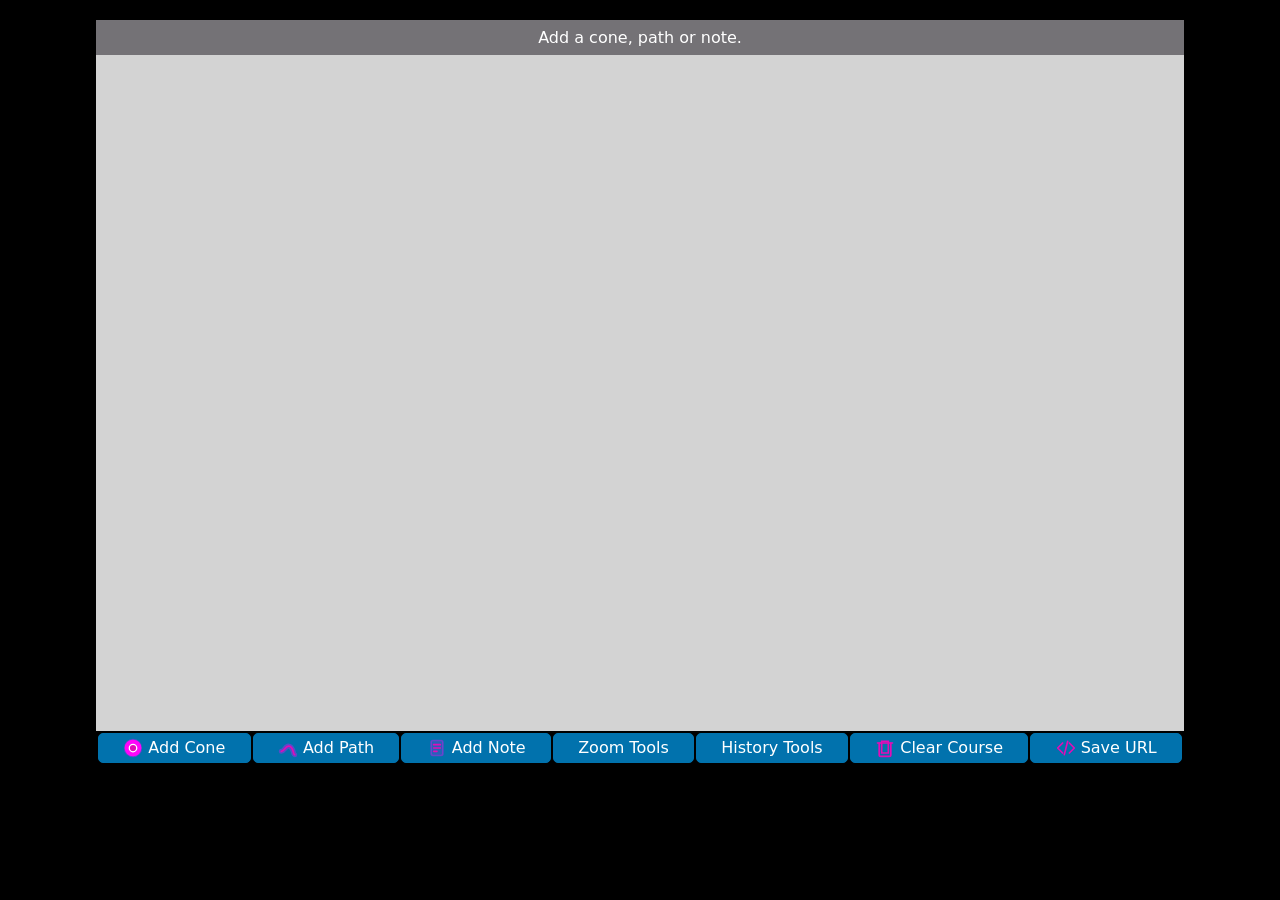
==== commit 0fb3a9b0: "Big update include user experience which includes tooltips" ====
--- a/index.html
+++ b/index.html
@@ -5,10 +5,18 @@
         <link rel="stylesheet" href="css/main.css">
         <link rel="stylesheet" href="css/canvas_course.css">
         <link rel="stylesheet" href="css/toolbar_main.css">
+        <link rel="stylesheet" href="css/toolbar_zoom.css">  
+        <link rel="stylesheet" href="css/toolbar_history.css">
+        <link rel="stylesheet" href="css/tooltip.css">      
         <link rel="stylesheet" href="css/pico/pico.min.css">
         <link rel="manifest" href="json/manifest.json">
     </head>
     <body>
+
+        <!-- Tool tips -->
+        <div class="tooltip-container-class" id="tooltip-container-id">
+            <div class="tooltip-item-class" id="tooltip_item-id">Add a cone, path or note.</div>
+        </div>
 
         <!-- Course canvas -->
         <div class="course-class" id="course-id">
@@ -47,57 +55,11 @@
                         <span>Add Note</span>
                 </button>
 
-                <!-- Zoom In button -->
-                <button id="toolbar-main-zoom-in-btn" class="toolbar-btn" title="Zoom In">
-                    <svg width="20" height="20" viewBox="0 0 24 24" fill="none" xmlns="http://www.w3.org/2000/svg">
-                        <circle cx="10.5" cy="10.5" r="7.5" stroke="#e20cb7" stroke-width="2"/>
-                        <line x1="16" y1="16" x2="22" y2="22" stroke="#e20cb7" stroke-width="2" stroke-linecap="round"/>
-                        <line x1="10.5" y1="7.5" x2="10.5" y2="13.5" stroke="#e20cb7" stroke-width="2" stroke-linecap="round"/>
-                        <line x1="7.5" y1="10.5" x2="13.5" y2="10.5" stroke="#e20cb7" stroke-width="2" stroke-linecap="round"/>
-                    </svg>
-                    <span>Zoom In</span>
-                </button>
+                <!-- Zoom toolbar button -->
+                <button id="toolbar-toggle-btn" class="toolbar-btn" title="ZoomToolbar">Zoom Tools</button>
 
-                <!-- Zoom Out button -->
-                <button id="toolbar-main-zoom-out-btn" class="toolbar-btn" title="Zoom Out">
-                    <svg width="20" height="20" viewBox="0 0 24 24" fill="none" xmlns="http://www.w3.org/2000/svg">
-                        <circle cx="10.5" cy="10.5" r="7.5" stroke="#e20cb7" stroke-width="2"/>
-                        <line x1="16" y1="16" x2="22" y2="22" stroke="#e20cb7" stroke-width="2" stroke-linecap="round"/>
-                        <line x1="7.5" y1="10.5" x2="13.5" y2="10.5" stroke="#e20cb7" stroke-width="2" stroke-linecap="round"/>
-                    </svg>
-                    <span>Zoom Out</span>
-                </button>
-
-                <!-- Zoom Default buttton -->
-                <button id="toolbar-main-zoom-default-btn" class="toolbar-btn" title="Reset Zoom">
-                    <svg width="25" height="20" viewBox="0 0 24 24" fill="none" xmlns="http://www.w3.org/2000/svg">
-                        <circle cx="12" cy="12" r="3" stroke="#e20cb7" stroke-width="2"/>
-                        <circle cx="12" cy="12" r="9" stroke="#e20cb7" stroke-width="2" stroke-dasharray="3 3"/>
-                        <path d="M12 3V1" stroke="#e20cb7" stroke-width="2" stroke-linecap="round"/>
-                        <path d="M12 21V19" stroke="#e20cb7" stroke-width="2" stroke-linecap="round"/>
-                        <path d="M3 12H1" stroke="#e20cb7" stroke-width="2" stroke-linecap="round"/>
-                        <path d="M21 12H19" stroke="#e20cb7" stroke-width="2" stroke-linecap="round"/>
-                        <span>Reset Zoom</span>
-                    </svg>
-                </button>
-
-                <!-- Redo Action button -->
-                <button id="toolbar-main-redo-btn" class="toolbar-btn" title="Redo">
-                    <svg width="20" height="20" viewBox="0 0 24 24" fill="none" xmlns="http://www.w3.org/2000/svg">
-                        <path d="M15 5H17C18.6569 5 20 6.34315 20 8V16C20 17.6569 18.6569 19 17 19H7C5.34315 19 4 17.6569 4 16V8C4 6.34315 5.34315 5 7 5H9" stroke="#e20cb7" stroke-width="2" stroke-linecap="round" stroke-linejoin="round" opacity="0.5"/> <!-- Faded when disabled -->
-                        <path d="M16 9L19 5L22 9" stroke="#e20cb7" stroke-width="2" stroke-linecap="round" stroke-linejoin="round" opacity="0.5"/> <!-- Faded when disabled -->
-                        <span>Redo Action</span>
-                    </svg>
-                </button>
-
-                <!-- Undo Action button -->
-                <button id="toolbar-main-undo-btn" class="toolbar-btn" title="Undo">
-                    <svg width="20" height="20" viewBox="0 0 24 24" fill="none" xmlns="http://www.w3.org/2000/svg">
-                        <path d="M9 5H7C5.34315 5 4 6.34315 4 8V16C4 17.6569 5.34315 19 7 19H17C18.6569 19 20 17.6569 20 16V8C20 6.34315 18.6569 5 17 5H15" stroke="#e20cb7" stroke-width="2" stroke-linecap="round" stroke-linejoin="round"/>
-                        <path d="M8 9L5 5L2 9" stroke="#e20cb7" stroke-width="2" stroke-linecap="round" stroke-linejoin="round"/>
-                    </svg>
-                    <span>Undo Action</span>
-                </button>
+                <!-- History toolbar button -->
+                <button id="history-toolbar-toggle-btn" class="toolbar-btn" title="HistoryToolbar">History Tools</button>
 
                 <!-- Clear Course button -->
                 <button id="toolbar-main-clear-btn" class="toolbar-btn" title="Clear All">
@@ -119,6 +81,74 @@
                     <span>Save URL</span>
                 </button>
             </div>
+
+            <!-- Zoom toolbar -->
+            <div class ="toolbar-main-class zoomtoolbar-hidden" id="zoomtoolbar-main-id">
+
+                <!-- Zoom In button -->
+                <button id="toolbar-main-zoom-in-btn" class="zoomtoolbar-btn" title="Zoom In">
+                <svg width="20" height="20" viewBox="0 0 24 24" fill="none" xmlns="http://www.w3.org/2000/svg">
+                <circle cx="10.5" cy="10.5" r="7.5" stroke="#e20cb7" stroke-width="2"/>
+                <line x1="16" y1="16" x2="22" y2="22" stroke="#e20cb7" stroke-width="2" stroke-linecap="round"/>
+                <line x1="10.5" y1="7.5" x2="10.5" y2="13.5" stroke="#e20cb7" stroke-width="2" stroke-linecap="round"/>
+                <line x1="7.5" y1="10.5" x2="13.5" y2="10.5" stroke="#e20cb7" stroke-width="2" stroke-linecap="round"/>
+                </svg>
+                <span>Zoom In</span>
+                </button>
+
+                <!-- Zoom Out button -->
+                <button id="toolbar-main-zoom-out-btn" class="zoomtoolbar-btn" title="Zoom Out">
+                <svg width="20" height="20" viewBox="0 0 24 24" fill="none" xmlns="http://www.w3.org/2000/svg">
+                <circle cx="10.5" cy="10.5" r="7.5" stroke="#e20cb7" stroke-width="2"/>
+                <line x1="16" y1="16" x2="22" y2="22" stroke="#e20cb7" stroke-width="2" stroke-linecap="round"/>
+                <line x1="7.5" y1="10.5" x2="13.5" y2="10.5" stroke="#e20cb7" stroke-width="2" stroke-linecap="round"/>
+                </svg>
+                <span>Zoom Out</span>
+                </button>
+
+                <!-- Zoom Default buttton -->
+                <button id="toolbar-main-zoom-default-btn" class="zoomtoolbar-btn" title="Reset Zoom">
+                <svg width="25" height="20" viewBox="0 0 24 24" fill="none" xmlns="http://www.w3.org/2000/svg">
+                <circle cx="12" cy="12" r="3" stroke="#e20cb7" stroke-width="2"/>
+                <circle cx="12" cy="12" r="9" stroke="#e20cb7" stroke-width="2" stroke-dasharray="3 3"/>
+                <path d="M12 3V1" stroke="#e20cb7" stroke-width="2" stroke-linecap="round"/>
+                <path d="M12 21V19" stroke="#e20cb7" stroke-width="2" stroke-linecap="round"/>
+                <path d="M3 12H1" stroke="#e20cb7" stroke-width="2" stroke-linecap="round"/>
+                <path d="M21 12H19" stroke="#e20cb7" stroke-width="2" stroke-linecap="round"/>
+                <span>Reset Zoom</span>
+                </svg>
+                </button>
+
+                <button class="zoomtoolbar-btn" title="ZoomToolbar" id="zoom-toolbar-toggle-btn">Main Tools</button>
+
+            </div>
+
+            <!-- History toolbar -->
+            <div class ="toolbar-main-class historytoolbar-hidden" id="historytoolbar-main-id">
+
+                <!-- Redo Action button -->
+                <button id="toolbar-main-redo-btn" class="historytoolbar-btn" title="Redo">
+                <svg width="20" height="20" viewBox="0 0 24 24" fill="none" xmlns="http://www.w3.org/2000/svg">
+                <path d="M15 5H17C18.6569 5 20 6.34315 20 8V16C20 17.6569 18.6569 19 17 19H7C5.34315 19 4 17.6569 4 16V8C4 6.34315 5.34315 5 7 5H9" stroke="#e20cb7" stroke-width="2" stroke-linecap="round" stroke-linejoin="round" opacity="0.5"/> <!-- Faded when disabled -->
+                <path d="M16 9L19 5L22 9" stroke="#e20cb7" stroke-width="2" stroke-linecap="round" stroke-linejoin="round" opacity="0.5"/> <!-- Faded when disabled -->
+                <span>Redo Action</span>
+                </svg>
+                </button>
+
+                <!-- Undo Action button -->
+                <button id="toolbar-main-undo-btn" class="historytoolbar-btn" title="Undo">
+                <svg width="20" height="20" viewBox="0 0 24 24" fill="none" xmlns="http://www.w3.org/2000/svg">
+                <path d="M9 5H7C5.34315 5 4 6.34315 4 8V16C4 17.6569 5.34315 19 7 19H17C18.6569 19 20 17.6569 20 16V8C20 6.34315 18.6569 5 17 5H15" stroke="#e20cb7" stroke-width="2" stroke-linecap="round" stroke-linejoin="round"/>
+                <path d="M8 9L5 5L2 9" stroke="#e20cb7" stroke-width="2" stroke-linecap="round" stroke-linejoin="round"/>
+                </svg>
+                <span>Undo Action</span>
+                </button>
+
+                <button class="historytoolbar-btn" title="HistoryToolbar" id="history-toolbar-return-btn">Main Tools</button>
+
+            </div>
+
+
         <script type="text/javascript" src="js/paper/paper-full.js"></script>
         <script type="module" src="js/main.js"></script>
     </body>
--- a/css/canvas_course.css
+++ b/css/canvas_course.css
@@ -17,5 +17,5 @@
     box-sizing: border-box;
     position: relative;
     overflow: hidden; /* Keeps the paper.js canvas bounded */
-    margin-top:20px; /* Gap at the top of the page */
+    margin-top:0px; /* Gap at the top of the page */
 }
--- a/css/toolbar_main.css
+++ b/css/toolbar_main.css
@@ -20,4 +20,8 @@
     background-color: #e20cb7 !important;
     border-color: #ffffff !important;
     color: #ffffff !important;
+}
+
+.toolbar-hidden {
+    display: none !important;
 }
--- a/css/toolbar_zoom.css
+++ b/css/toolbar_zoom.css
@@ -0,0 +1,16 @@
+.zoomtoolbar-hidden {
+    display: none !important;
+}
+
+.zoomtoolbar-btn {
+    width: auto;
+    flex: 1 1 auto; /* Allows buttons to shrink and grow fluidly */
+    min-width: 60px; /* Keeps the buttons from getting squished (quish that cat) */
+    padding: 4px 8px;
+    font-size: 16px;
+    margin-bottom: 0;
+    line-height: 1.2;
+    background-color: #095107 !important;
+    border-color: #ffffff !important;
+    color: #ffffff !important;
+}
--- a/css/toolbar_history.css
+++ b/css/toolbar_history.css
@@ -0,0 +1,16 @@
+.historytoolbar-hidden {
+    display: none !important;
+}
+
+.historytoolbar-btn {
+    width: auto;
+    flex: 1 1 auto; /* Allows buttons to shrink and grow fluidly */
+    min-width: 60px; /* Keeps the buttons from getting squished (quish that cat) */
+    padding: 4px 8px;
+    font-size: 16px;
+    margin-bottom: 0;
+    line-height: 1.2;
+    background-color: #93850b !important;
+    border-color: #ffffff !important;
+    color: #ffffff !important;
+}
--- a/css/tooltip.css
+++ b/css/tooltip.css
@@ -0,0 +1,15 @@
+.tooltip-container-class {
+    width: 100%;
+    margin-top: 20px;
+    box-sizing: border-box;
+}
+
+.tooltip-item-class {
+    width: 100%;
+    padding: 8px 0px;
+    font-size: 16px;
+    line-height: 1.2;
+    background-color: #747276;
+    color: #ffffff;
+    text-align: center; /* Optional: centers your tip text */
+}
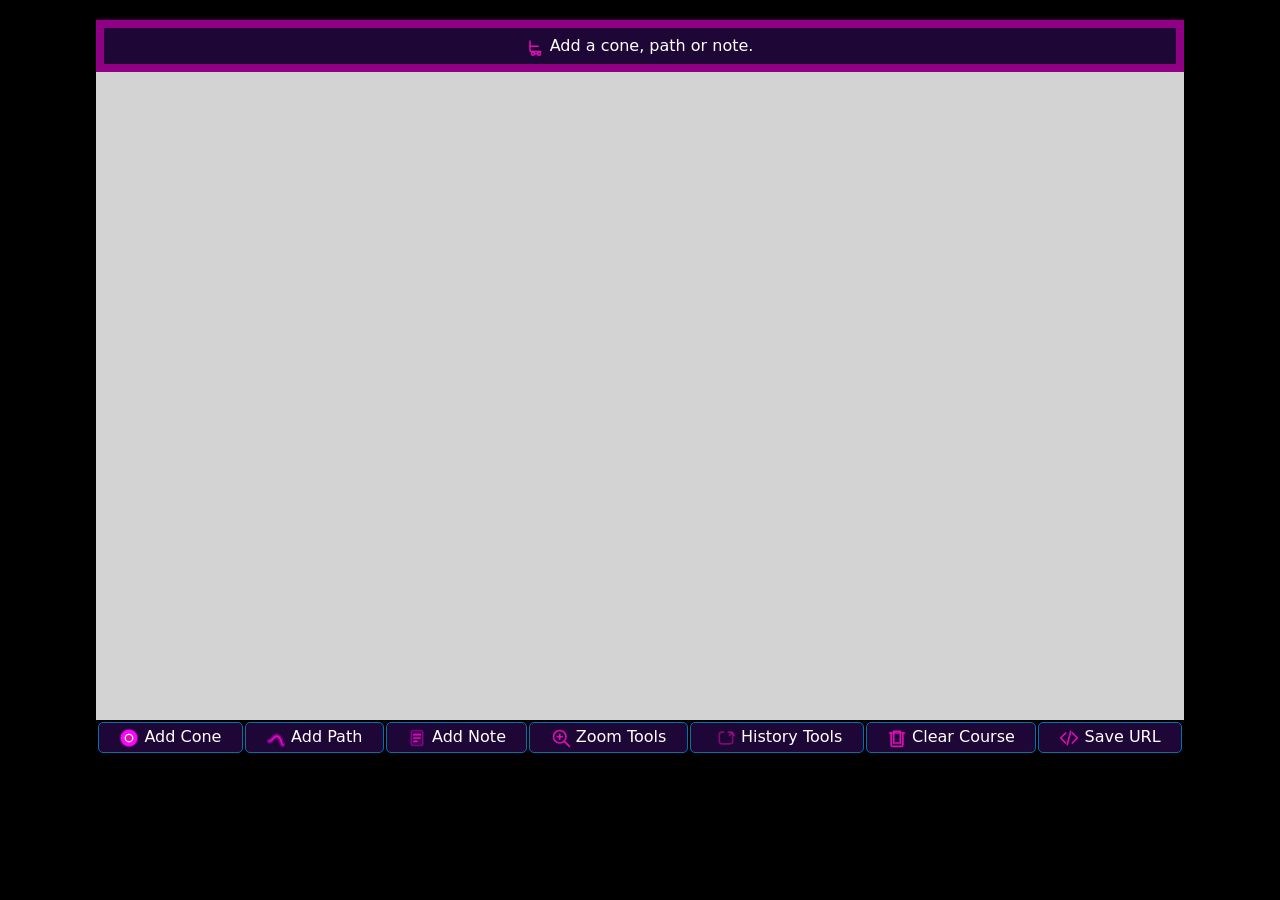
==== commit 85218146: "Changes to Zoom and shortcut keys for history on desktop changes to tooltips." ====
--- a/index.html
+++ b/index.html
@@ -13,141 +13,180 @@
     </head>
     <body>
 
-        <!-- Tool tips -->
-        <div class="tooltip-container-class" id="tooltip-container-id">
-            <div class="tooltip-item-class" id="tooltip_item-id">Add a cone, path or note.</div>
-        </div>
+    <!-- Tool tips -->
+    <div class="tooltip-container-class" id="tooltip-container-id" style="display: flex; align-items: center; gap: 8px;">
+    <!-- Text container that your JavaScript can target safely without ever touching the icon -->
+    <div class="tooltip-item-class">
+    <svg width="18" height="18" viewBox="0 0 24 24" fill="none" xmlns="http://www.w3.org/2000/svg" style="flex-shrink: 0;">
+    <path d="M4 4V16C4 17.1046 4.89543 18 6 18H18" stroke="#e20cb7" stroke-width="2" stroke-linecap="round" stroke-linejoin="round"/>
+    <path d="M4 11H15" stroke="#e20cb7" stroke-width="2" stroke-linecap="round"/>
+    <circle cx="8" cy="21" r="2" stroke="#e20cb7" stroke-width="2"/>
+    <circle cx="16" cy="21" r="2" stroke="#e20cb7" stroke-width="2"/>
+    <path d="M10 21H14" stroke="#e20cb7" stroke-width="2" stroke-linecap="round"/>
+    </svg>
+    <span id="tooltip_item-id">Add a cone, path or note.</span>
+    </div>
+    
+    </div>
 
         <!-- Course canvas -->
         <div class="course-class" id="course-id">
             <canvas id="courseCanvas" resize="true"></canvas>
         </div>
 
-            <!-- Main toolbar -->
-            <div class ="toolbar-main-class" id="toolbar-main-id">
+            <!-- Toolbar absolute positioning to help with CSS trans -->
+            <div class="toolbar-container-wrapper">
 
-                <!-- Add Cone button -->
-                <button id="toolbar-main-btn-cone" class="toolbar-btn" title="Add Cone">
+                <!-- Main toolbar -->
+                <div class ="toolbar-main-class" id="toolbar-main-id">
+
+                    <!-- Add Cone button -->
+                    <button id="toolbar-main-btn-cone" class="toolbar-btn" title="Add Cone">
+                        <svg width="20" height="20" viewBox="0 0 24 24" fill="none" xmlns="http://www.w3.org/2000/svg">
+                            <circle cx="12" cy="12" r="10" stroke="#ff04fb59" stroke-width="2" fill="#ff04fb" fill-opacity="1"/>
+                            <circle cx="12" cy="12" r="4.5" fill="#e20cb7" stroke="#ffffff" stroke-width="1.5"/>
+                        </svg>
+                        <span>Add Cone</span>
+                    </button>
+
+                    <!-- Add Path button -->
+                    <button id="toolbar-main-btn-path" class="toolbar-btn" title="Draw Path">
+                        <svg width="20" height="20" viewBox="0 0 24 24" fill="none" xmlns="http://www.w3.org/2000/svg">
+                            <path d="M4 16C8 16 9 8 14 10C19 12 18 20 20 20" stroke="#ff04fb59" stroke-width="6" stroke-linecap="round" stroke-linejoin="round"/>
+                            <path d="M4 16C8 16 9 8 14 10C19 12 18 20 20 20" stroke="#e20cb7" stroke-width="2" stroke-linecap="round" stroke-linejoin="round"/>
+                        </svg>
+                        <span>Add Path</span>
+                    </button>
+
+                    <!-- Add Note button -->
+                    <button id="toolbar-main-btn-note" class="toolbar-btn" title="Add Note">
+                        <svg width="20" height="20" viewBox="0 0 24 24" fill="none" xmlns="http://www.w3.org/2000/svg">
+                            <rect x="5" y="3" width="14" height="18" rx="2" stroke="#ff04fb59" stroke-width="2" fill="#ff04fb" fill-opacity="0.15"/>
+                            <line x1="8" y1="8" x2="16" y2="8" stroke="#e20cb7" stroke-width="2" stroke-linecap="round"/>
+                            <line x1="8" y1="12" x2="16" y2="12" stroke="#e20cb7" stroke-width="2" stroke-linecap="round"/>
+                            <line x1="8" y1="16" x2="12" y2="16" stroke="#e20cb7" stroke-width="2" stroke-linecap="round"/>
+                        </svg>
+                            <span>Add Note</span>
+                    </button>
+
+                    <!-- Zoom toolbar button -->
+                    <button id="toolbar-toggle-btn" class="toolbar-btn" title="ZoomToolbar">
                     <svg width="20" height="20" viewBox="0 0 24 24" fill="none" xmlns="http://www.w3.org/2000/svg">
-                        <circle cx="12" cy="12" r="10" stroke="#ff04fb59" stroke-width="2" fill="#ff04fb" fill-opacity="1"/>
-                        <circle cx="12" cy="12" r="4.5" fill="#e20cb7" stroke="#ffffff" stroke-width="1.5"/>
+                    <circle cx="10.5" cy="10.5" r="7.5" stroke="#e20cb7" stroke-width="2"/>
+                    <line x1="16" y1="16" x2="22" y2="22" stroke="#e20cb7" stroke-width="2" stroke-linecap="round"/>
+                    <line x1="10.5" y1="7.5" x2="10.5" y2="13.5" stroke="#e20cb7" stroke-width="2" stroke-linecap="round"/>
+                    <line x1="7.5" y1="10.5" x2="13.5" y2="10.5" stroke="#e20cb7" stroke-width="2" stroke-linecap="round"/>
                     </svg>
-                    <span>Add Cone</span>
-                </button>
+                    <span>Zoom Tools</span>
+                    </button>
 
-                <!-- Add Path button -->
-                <button id="toolbar-main-btn-path" class="toolbar-btn" title="Draw Path">
+                    <!-- History toolbar button -->
+                    <button id="history-toolbar-toggle-btn" class="toolbar-btn" title="HistoryToolbar">
+                    <svg width="30" height="20" viewBox="0 0 24 24" fill="none" xmlns="http://www.w3.org/2000/svg">
+                    <path d="M15 5H17C18.6569 5 20 6.34315 20 8V16C20 17.6569 18.6569 19 17 19H7C5.34315 19 4 17.6569 4 16V8C4 6.34315 5.34315 5 7 5H9" stroke="#e20cb7" stroke-width="2" stroke-linecap="round" stroke-linejoin="round" opacity="0.5"/> <!-- Faded when disabled -->
+                    <path d="M16 9L19 5L22 9" stroke="#e20cb7" stroke-width="2" stroke-linecap="round" stroke-linejoin="round" opacity="0.5"/> <!-- Faded when disabled -->
+                    <span>History Tools</span>
+                    </svg>
+                    </button>
+
+                    <!-- Clear Course button -->
+                    <button id="toolbar-main-clear-btn" class="toolbar-btn" title="Clear All">
+                        <svg width="20" height="20" viewBox="0 0 24 24" fill="none" xmlns="http://www.w3.org/2000/svg">
+                            <path d="M3 6h18" stroke="#e20cb7" stroke-width="2" stroke-linecap="round"/>
+                            <path d="M8 6V4h8v2" stroke="#e20cb7" stroke-width="2" stroke-linecap="round"/>
+                            <path d="M19 6v14a2 2 0 0 1-2 2H7a2 2 0 0 1-2-2V6m3 0v12h8V6" stroke="#e20cb7" stroke-width="2" stroke-linecap="round"/>
+                        </svg>
+                        <span>Clear Course</span>
+                    </button>
+
+                    <!--Save URL button -->
+                    <button id="toolbar-main-save-btn" class="toolbar-btn" title="Copy URL State">
+                        <svg width="20" height="20" viewBox="0 0 24 24" fill="none" xmlns="http://www.w3.org/2000/svg">
+                            <polyline points="16 18 22 12 16 6" stroke="#e20cb7" stroke-width="2" stroke-linecap="round" stroke-linejoin="round"/>
+                            <polyline points="8 6 2 12 8 18" stroke="#e20cb7" stroke-width="2" stroke-linecap="round" stroke-linejoin="round"/>
+                            <line x1="14" y1="4" x2="10" y2="20" stroke="#e20cb7" stroke-width="2" stroke-linecap="round"/>
+                        </svg>
+                        <span>Save URL</span>
+                    </button>
+                </div>
+
+                <!-- Zoom toolbar -->
+                <div class ="toolbar-main-class zoomtoolbar-hidden" id="zoomtoolbar-main-id">
+
+                    <!-- Zoom In button -->
+                    <button id="toolbar-main-zoom-in-btn" class="zoomtoolbar-btn" title="Zoom In">
                     <svg width="20" height="20" viewBox="0 0 24 24" fill="none" xmlns="http://www.w3.org/2000/svg">
-                        <path d="M4 16C8 16 9 8 14 10C19 12 18 20 20 20" stroke="#ff04fb59" stroke-width="6" stroke-linecap="round" stroke-linejoin="round"/>
-                        <path d="M4 16C8 16 9 8 14 10C19 12 18 20 20 20" stroke="#e20cb7" stroke-width="2" stroke-linecap="round" stroke-linejoin="round"/>
+                    <circle cx="10.5" cy="10.5" r="7.5" stroke="#e20cb7" stroke-width="2"/>
+                    <line x1="16" y1="16" x2="22" y2="22" stroke="#e20cb7" stroke-width="2" stroke-linecap="round"/>
+                    <line x1="10.5" y1="7.5" x2="10.5" y2="13.5" stroke="#e20cb7" stroke-width="2" stroke-linecap="round"/>
+                    <line x1="7.5" y1="10.5" x2="13.5" y2="10.5" stroke="#e20cb7" stroke-width="2" stroke-linecap="round"/>
                     </svg>
-                    <span>Add Path</span>
-                </button>
+                    <span>Zoom In</span>
+                    </button>
 
-                <!-- Add Note button -->
-                <button id="toolbar-main-btn-note" class="toolbar-btn" title="Add Note">
+                    <!-- Zoom Out button -->
+                    <button id="toolbar-main-zoom-out-btn" class="zoomtoolbar-btn" title="Zoom Out">
                     <svg width="20" height="20" viewBox="0 0 24 24" fill="none" xmlns="http://www.w3.org/2000/svg">
-                        <rect x="5" y="3" width="14" height="18" rx="2" stroke="#ff04fb59" stroke-width="2" fill="#ff04fb" fill-opacity="0.15"/>
-                        <line x1="8" y1="8" x2="16" y2="8" stroke="#e20cb7" stroke-width="2" stroke-linecap="round"/>
-                        <line x1="8" y1="12" x2="16" y2="12" stroke="#e20cb7" stroke-width="2" stroke-linecap="round"/>
-                        <line x1="8" y1="16" x2="12" y2="16" stroke="#e20cb7" stroke-width="2" stroke-linecap="round"/>
+                    <circle cx="10.5" cy="10.5" r="7.5" stroke="#e20cb7" stroke-width="2"/>
+                    <line x1="16" y1="16" x2="22" y2="22" stroke="#e20cb7" stroke-width="2" stroke-linecap="round"/>
+                    <line x1="7.5" y1="10.5" x2="13.5" y2="10.5" stroke="#e20cb7" stroke-width="2" stroke-linecap="round"/>
                     </svg>
-                        <span>Add Note</span>
-                </button>
+                    <span>Zoom Out</span>
+                    </button>
 
-                <!-- Zoom toolbar button -->
-                <button id="toolbar-toggle-btn" class="toolbar-btn" title="ZoomToolbar">Zoom Tools</button>
+                    <!-- Zoom Default buttton -->
+                    <button id="toolbar-main-zoom-default-btn" class="zoomtoolbar-btn" title="Reset Zoom">
+                    <svg width="25" height="20" viewBox="0 0 24 24" fill="none" xmlns="http://www.w3.org/2000/svg">
+                    <circle cx="12" cy="12" r="3" stroke="#e20cb7" stroke-width="2"/>
+                    <circle cx="12" cy="12" r="9" stroke="#e20cb7" stroke-width="2" stroke-dasharray="3 3"/>
+                    <path d="M12 3V1" stroke="#e20cb7" stroke-width="2" stroke-linecap="round"/>
+                    <path d="M12 21V19" stroke="#e20cb7" stroke-width="2" stroke-linecap="round"/>
+                    <path d="M3 12H1" stroke="#e20cb7" stroke-width="2" stroke-linecap="round"/>
+                    <path d="M21 12H19" stroke="#e20cb7" stroke-width="2" stroke-linecap="round"/>
+                    <span>Reset Zoom</span>
+                    </svg>
+                    </button>
 
-                <!-- History toolbar button -->
-                <button id="history-toolbar-toggle-btn" class="toolbar-btn" title="HistoryToolbar">History Tools</button>
+                    <button class="zoomtoolbar-btn" title="ZoomToolbar" id="zoom-toolbar-toggle-btn">
+                    <svg width="30" height="20" viewBox="0 0 24 24" fill="none" xmlns="http://www.w3.org/2000/svg">
+                    <path d="M9 19L5 15L9 11" stroke="#e20cb7" stroke-width="2" stroke-linecap="round" stroke-linejoin="round"/>
+                    <path d="M5 15H15C17.7614 15 20 12.7614 20 10V9" stroke="#e20cb7" stroke-width="2" stroke-linecap="round" stroke-linejoin="round"/>
+                    <span>Return</span>
+                    </svg>
+                    </button>
 
-                <!-- Clear Course button -->
-                <button id="toolbar-main-clear-btn" class="toolbar-btn" title="Clear All">
+                </div>
+
+                <!-- History toolbar -->
+                <div class ="toolbar-main-class historytoolbar-hidden" id="historytoolbar-main-id">
+
+                    <!-- Redo Action button -->
+                    <button id="toolbar-main-redo-btn" class="historytoolbar-btn" title="Redo">
                     <svg width="20" height="20" viewBox="0 0 24 24" fill="none" xmlns="http://www.w3.org/2000/svg">
-                        <path d="M3 6h18" stroke="#e20cb7" stroke-width="2" stroke-linecap="round"/>
-                        <path d="M8 6V4h8v2" stroke="#e20cb7" stroke-width="2" stroke-linecap="round"/>
-                        <path d="M19 6v14a2 2 0 0 1-2 2H7a2 2 0 0 1-2-2V6m3 0v12h8V6" stroke="#e20cb7" stroke-width="2" stroke-linecap="round"/>
+                    <path d="M15 5H17C18.6569 5 20 6.34315 20 8V16C20 17.6569 18.6569 19 17 19H7C5.34315 19 4 17.6569 4 16V8C4 6.34315 5.34315 5 7 5H9" stroke="#e20cb7" stroke-width="2" stroke-linecap="round" stroke-linejoin="round" opacity="0.5"/> <!-- Faded when disabled -->
+                    <path d="M16 9L19 5L22 9" stroke="#e20cb7" stroke-width="2" stroke-linecap="round" stroke-linejoin="round" opacity="0.5"/> <!-- Faded when disabled -->
+                    <span>Redo Action</span>
                     </svg>
-                    <span>Clear Course</span>
-                </button>
+                    </button>
 
-                <!--Save URL button -->
-                <button id="toolbar-main-save-btn" class="toolbar-btn" title="Copy URL State">
+                    <!-- Undo Action button -->
+                    <button id="toolbar-main-undo-btn" class="historytoolbar-btn" title="Undo">
                     <svg width="20" height="20" viewBox="0 0 24 24" fill="none" xmlns="http://www.w3.org/2000/svg">
-                        <polyline points="16 18 22 12 16 6" stroke="#e20cb7" stroke-width="2" stroke-linecap="round" stroke-linejoin="round"/>
-                        <polyline points="8 6 2 12 8 18" stroke="#e20cb7" stroke-width="2" stroke-linecap="round" stroke-linejoin="round"/>
-                        <line x1="14" y1="4" x2="10" y2="20" stroke="#e20cb7" stroke-width="2" stroke-linecap="round"/>
+                    <path d="M9 5H7C5.34315 5 4 6.34315 4 8V16C4 17.6569 5.34315 19 7 19H17C18.6569 19 20 17.6569 20 16V8C20 6.34315 18.6569 5 17 5H15" stroke="#e20cb7" stroke-width="2" stroke-linecap="round" stroke-linejoin="round"/>
+                    <path d="M8 9L5 5L2 9" stroke="#e20cb7" stroke-width="2" stroke-linecap="round" stroke-linejoin="round"/>
                     </svg>
-                    <span>Save URL</span>
-                </button>
+                    <span>Undo Action</span>
+                    </button>
+
+                    <button class="historytoolbar-btn" title="HistoryToolbar" id="history-toolbar-return-btn">
+                    <svg width="30" height="20" viewBox="0 0 24 24" fill="none" xmlns="http://www.w3.org/2000/svg">
+                    <path d="M9 19L5 15L9 11" stroke="#e20cb7" stroke-width="2" stroke-linecap="round" stroke-linejoin="round"/>
+                    <path d="M5 15H15C17.7614 15 20 12.7614 20 10V9" stroke="#e20cb7" stroke-width="2" stroke-linecap="round" stroke-linejoin="round"/>
+                    <span>Return</span>
+                    </svg>
+                    </button>
+                </div>
             </div>
-
-            <!-- Zoom toolbar -->
-            <div class ="toolbar-main-class zoomtoolbar-hidden" id="zoomtoolbar-main-id">
-
-                <!-- Zoom In button -->
-                <button id="toolbar-main-zoom-in-btn" class="zoomtoolbar-btn" title="Zoom In">
-                <svg width="20" height="20" viewBox="0 0 24 24" fill="none" xmlns="http://www.w3.org/2000/svg">
-                <circle cx="10.5" cy="10.5" r="7.5" stroke="#e20cb7" stroke-width="2"/>
-                <line x1="16" y1="16" x2="22" y2="22" stroke="#e20cb7" stroke-width="2" stroke-linecap="round"/>
-                <line x1="10.5" y1="7.5" x2="10.5" y2="13.5" stroke="#e20cb7" stroke-width="2" stroke-linecap="round"/>
-                <line x1="7.5" y1="10.5" x2="13.5" y2="10.5" stroke="#e20cb7" stroke-width="2" stroke-linecap="round"/>
-                </svg>
-                <span>Zoom In</span>
-                </button>
-
-                <!-- Zoom Out button -->
-                <button id="toolbar-main-zoom-out-btn" class="zoomtoolbar-btn" title="Zoom Out">
-                <svg width="20" height="20" viewBox="0 0 24 24" fill="none" xmlns="http://www.w3.org/2000/svg">
-                <circle cx="10.5" cy="10.5" r="7.5" stroke="#e20cb7" stroke-width="2"/>
-                <line x1="16" y1="16" x2="22" y2="22" stroke="#e20cb7" stroke-width="2" stroke-linecap="round"/>
-                <line x1="7.5" y1="10.5" x2="13.5" y2="10.5" stroke="#e20cb7" stroke-width="2" stroke-linecap="round"/>
-                </svg>
-                <span>Zoom Out</span>
-                </button>
-
-                <!-- Zoom Default buttton -->
-                <button id="toolbar-main-zoom-default-btn" class="zoomtoolbar-btn" title="Reset Zoom">
-                <svg width="25" height="20" viewBox="0 0 24 24" fill="none" xmlns="http://www.w3.org/2000/svg">
-                <circle cx="12" cy="12" r="3" stroke="#e20cb7" stroke-width="2"/>
-                <circle cx="12" cy="12" r="9" stroke="#e20cb7" stroke-width="2" stroke-dasharray="3 3"/>
-                <path d="M12 3V1" stroke="#e20cb7" stroke-width="2" stroke-linecap="round"/>
-                <path d="M12 21V19" stroke="#e20cb7" stroke-width="2" stroke-linecap="round"/>
-                <path d="M3 12H1" stroke="#e20cb7" stroke-width="2" stroke-linecap="round"/>
-                <path d="M21 12H19" stroke="#e20cb7" stroke-width="2" stroke-linecap="round"/>
-                <span>Reset Zoom</span>
-                </svg>
-                </button>
-
-                <button class="zoomtoolbar-btn" title="ZoomToolbar" id="zoom-toolbar-toggle-btn">Main Tools</button>
-
-            </div>
-
-            <!-- History toolbar -->
-            <div class ="toolbar-main-class historytoolbar-hidden" id="historytoolbar-main-id">
-
-                <!-- Redo Action button -->
-                <button id="toolbar-main-redo-btn" class="historytoolbar-btn" title="Redo">
-                <svg width="20" height="20" viewBox="0 0 24 24" fill="none" xmlns="http://www.w3.org/2000/svg">
-                <path d="M15 5H17C18.6569 5 20 6.34315 20 8V16C20 17.6569 18.6569 19 17 19H7C5.34315 19 4 17.6569 4 16V8C4 6.34315 5.34315 5 7 5H9" stroke="#e20cb7" stroke-width="2" stroke-linecap="round" stroke-linejoin="round" opacity="0.5"/> <!-- Faded when disabled -->
-                <path d="M16 9L19 5L22 9" stroke="#e20cb7" stroke-width="2" stroke-linecap="round" stroke-linejoin="round" opacity="0.5"/> <!-- Faded when disabled -->
-                <span>Redo Action</span>
-                </svg>
-                </button>
-
-                <!-- Undo Action button -->
-                <button id="toolbar-main-undo-btn" class="historytoolbar-btn" title="Undo">
-                <svg width="20" height="20" viewBox="0 0 24 24" fill="none" xmlns="http://www.w3.org/2000/svg">
-                <path d="M9 5H7C5.34315 5 4 6.34315 4 8V16C4 17.6569 5.34315 19 7 19H17C18.6569 19 20 17.6569 20 16V8C20 6.34315 18.6569 5 17 5H15" stroke="#e20cb7" stroke-width="2" stroke-linecap="round" stroke-linejoin="round"/>
-                <path d="M8 9L5 5L2 9" stroke="#e20cb7" stroke-width="2" stroke-linecap="round" stroke-linejoin="round"/>
-                </svg>
-                <span>Undo Action</span>
-                </button>
-
-                <button class="historytoolbar-btn" title="HistoryToolbar" id="history-toolbar-return-btn">Main Tools</button>
-
-            </div>
-
 
         <script type="text/javascript" src="js/paper/paper-full.js"></script>
         <script type="module" src="js/main.js"></script>
--- a/css/main.css
+++ b/css/main.css
@@ -31,4 +31,11 @@
     display: flex;
     flex-direction: column;
     overflow: hidden;
+}
+
+/* Add this wrapper class to whatever parent HTML element wraps your three toolbars */
+.toolbar-container-wrapper {
+    position: relative;
+    min-height: 45px; /* Adjust this to match the actual height of your toolbars so the page doesn't collapse */
+    width: 100%;
 }
--- a/css/toolbar_main.css
+++ b/css/toolbar_main.css
@@ -1,9 +1,16 @@
+/* toolbar_main.css */
+
 .toolbar-main-class{
+    position: relative; /* Stays locked in the normal document flow so it never teleports */
+    width: 100%;
     display: flex; /* Compact and scalable tool bar with buttons */
     flex-wrap: wrap; /* Wraps if the screen gets too narrow */
     gap: 2px;
     padding: 2px;
     border-radius: 2px;
+    opacity: 1;
+    visibility: visible;
+    transition: opacity 0.3s ease, visibility 0.3s ease, transform 0.3s ease;
 }
 
 .toolbar-main-class button{
@@ -14,6 +21,7 @@
     font-size: 16px;
     margin-bottom: 0;
     line-height: 1.2;
+    background-color: #1e0637 !important;
 }
 
 .toolbar-main-class button.active{
@@ -23,5 +31,13 @@
 }
 
 .toolbar-hidden {
-    display: none !important;
+    position: absolute; /* Only absolute when hidden so it steps out of the way */
+    top: 0;
+    left: 0;
+    width: 100%;
+    opacity: 0;
+    visibility: hidden;
+    transform: translateY(50px); 
+    pointer-events: none;
+    transition: opacity 0.3s ease, visibility 0.3s ease, transform 0.3s ease;
 }
--- a/css/toolbar_zoom.css
+++ b/css/toolbar_zoom.css
@@ -1,5 +1,19 @@
-.zoomtoolbar-hidden {
-    display: none !important;
+/* zoomtoolbar.css */
+
+.zoomtoolbar-main-class {
+    position: absolute;
+    top: 0;
+    left: 0;
+    width: 100%;
+    display: flex;
+    flex-wrap: wrap;
+    gap: 2px;
+    padding: 2px;
+    border-radius: 2px;
+    opacity: 1;
+    visibility: visible;
+    transform: translateY(0);
+    transition: opacity 0.3s ease, visibility 0.3s ease, transform 0.3s ease;
 }
 
 .zoomtoolbar-btn {
@@ -13,4 +27,16 @@
     background-color: #095107 !important;
     border-color: #ffffff !important;
     color: #ffffff !important;
+}
+
+.zoomtoolbar-hidden {
+    position: absolute;
+    top: 0;
+    left: 0;
+    width: 100%;
+    opacity: 0;
+    visibility: hidden;
+    transform: translateY(-10px);
+    pointer-events: none;
+    transition: opacity 0.3s ease, visibility 0.3s ease, transform 0.3s ease;
 }
--- a/css/toolbar_history.css
+++ b/css/toolbar_history.css
@@ -1,5 +1,19 @@
-.historytoolbar-hidden {
-    display: none !important;
+/* historytoolbar.css */
+
+.historytoolbar-main-class {
+    position: absolute;
+    top: 0;
+    left: 0;
+    width: 100%;
+    display: flex;
+    flex-wrap: wrap;
+    gap: 2px;
+    padding: 2px;
+    border-radius: 2px;
+    opacity: 1;
+    visibility: visible;
+    transform: translateY(0);
+    transition: opacity 0.3s ease, visibility 0.3s ease, transform 0.3s ease;
 }
 
 .historytoolbar-btn {
@@ -13,4 +27,16 @@
     background-color: #93850b !important;
     border-color: #ffffff !important;
     color: #ffffff !important;
+}
+
+.historytoolbar-hidden {
+    position: absolute;
+    top: 0;
+    left: 0;
+    width: 100%;
+    opacity: 0;
+    visibility: hidden;
+    transform: translateY(-10px);
+    pointer-events: none;
+    transition: opacity 0.3s ease, visibility 0.3s ease, transform 0.3s ease;
 }
--- a/css/tooltip.css
+++ b/css/tooltip.css
@@ -2,6 +2,11 @@
     width: 100%;
     margin-top: 20px;
     box-sizing: border-box;
+    
+    /* Clean static styling */
+    background-color: rgba(216, 1, 199, 0.666);
+    padding: 8px 8px;
+    box-shadow: 0 2px 6px rgba(216, 1, 199, 0.666);
 }
 
 .tooltip-item-class {
@@ -9,7 +14,9 @@
     padding: 8px 0px;
     font-size: 16px;
     line-height: 1.2;
-    background-color: #747276;
+    background-color: #1e0637;
     color: #ffffff;
     text-align: center; /* Optional: centers your tip text */
+
+
 }
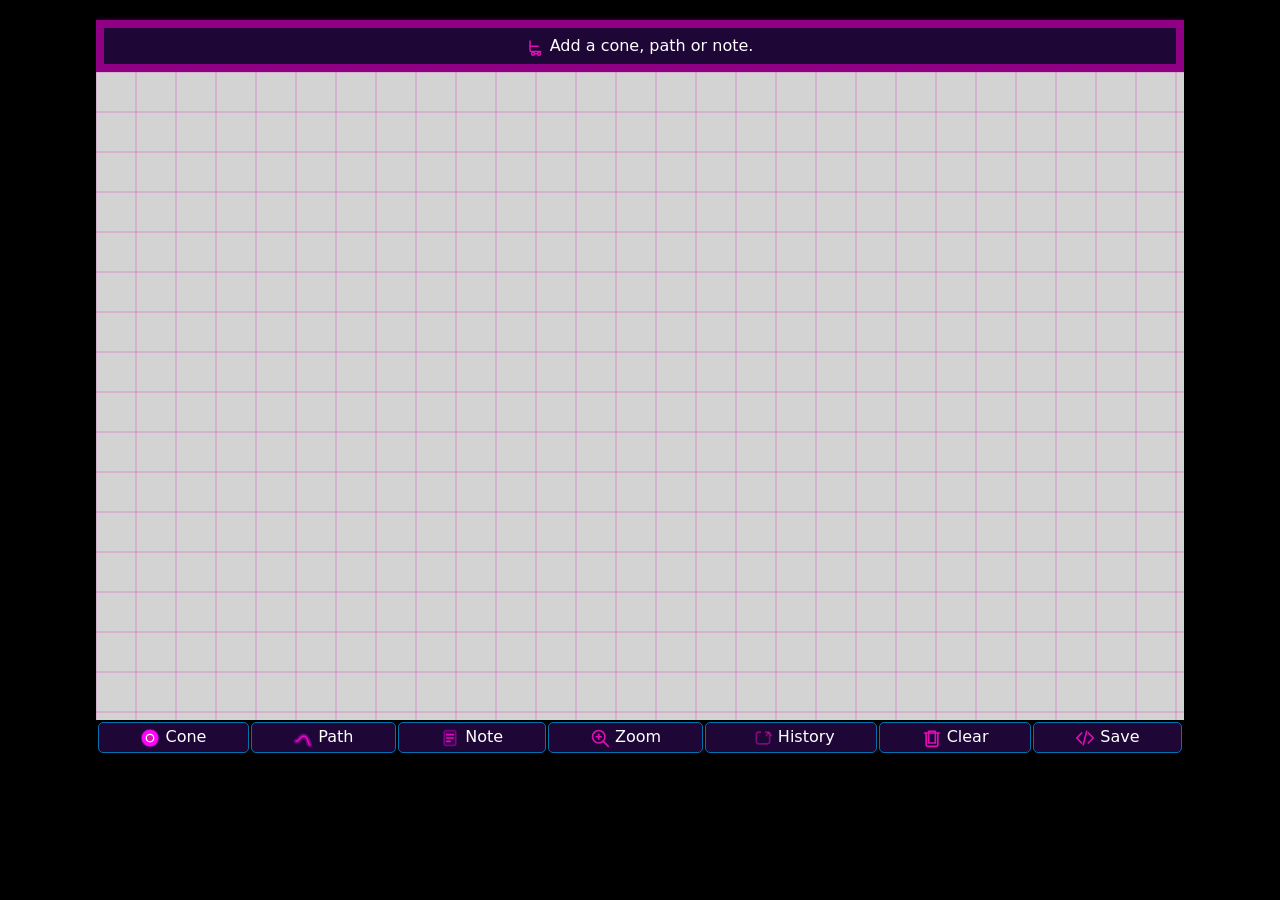
==== commit 537fa25f: "added snap to grid for the cones (can be added to other tools" ====
--- a/index.html
+++ b/index.html
@@ -46,7 +46,7 @@
                             <circle cx="12" cy="12" r="10" stroke="#ff04fb59" stroke-width="2" fill="#ff04fb" fill-opacity="1"/>
                             <circle cx="12" cy="12" r="4.5" fill="#e20cb7" stroke="#ffffff" stroke-width="1.5"/>
                         </svg>
-                        <span>Add Cone</span>
+                        <span>Cone</span>
                     </button>
 
                     <!-- Add Path button -->
@@ -55,7 +55,7 @@
                             <path d="M4 16C8 16 9 8 14 10C19 12 18 20 20 20" stroke="#ff04fb59" stroke-width="6" stroke-linecap="round" stroke-linejoin="round"/>
                             <path d="M4 16C8 16 9 8 14 10C19 12 18 20 20 20" stroke="#e20cb7" stroke-width="2" stroke-linecap="round" stroke-linejoin="round"/>
                         </svg>
-                        <span>Add Path</span>
+                        <span>Path</span>
                     </button>
 
                     <!-- Add Note button -->
@@ -66,7 +66,7 @@
                             <line x1="8" y1="12" x2="16" y2="12" stroke="#e20cb7" stroke-width="2" stroke-linecap="round"/>
                             <line x1="8" y1="16" x2="12" y2="16" stroke="#e20cb7" stroke-width="2" stroke-linecap="round"/>
                         </svg>
-                            <span>Add Note</span>
+                            <span>Note</span>
                     </button>
 
                     <!-- Zoom toolbar button -->
@@ -77,7 +77,7 @@
                     <line x1="10.5" y1="7.5" x2="10.5" y2="13.5" stroke="#e20cb7" stroke-width="2" stroke-linecap="round"/>
                     <line x1="7.5" y1="10.5" x2="13.5" y2="10.5" stroke="#e20cb7" stroke-width="2" stroke-linecap="round"/>
                     </svg>
-                    <span>Zoom Tools</span>
+                    <span>Zoom</span>
                     </button>
 
                     <!-- History toolbar button -->
@@ -85,7 +85,7 @@
                     <svg width="30" height="20" viewBox="0 0 24 24" fill="none" xmlns="http://www.w3.org/2000/svg">
                     <path d="M15 5H17C18.6569 5 20 6.34315 20 8V16C20 17.6569 18.6569 19 17 19H7C5.34315 19 4 17.6569 4 16V8C4 6.34315 5.34315 5 7 5H9" stroke="#e20cb7" stroke-width="2" stroke-linecap="round" stroke-linejoin="round" opacity="0.5"/> <!-- Faded when disabled -->
                     <path d="M16 9L19 5L22 9" stroke="#e20cb7" stroke-width="2" stroke-linecap="round" stroke-linejoin="round" opacity="0.5"/> <!-- Faded when disabled -->
-                    <span>History Tools</span>
+                    <span>History</span>
                     </svg>
                     </button>
 
@@ -96,7 +96,7 @@
                             <path d="M8 6V4h8v2" stroke="#e20cb7" stroke-width="2" stroke-linecap="round"/>
                             <path d="M19 6v14a2 2 0 0 1-2 2H7a2 2 0 0 1-2-2V6m3 0v12h8V6" stroke="#e20cb7" stroke-width="2" stroke-linecap="round"/>
                         </svg>
-                        <span>Clear Course</span>
+                        <span>Clear</span>
                     </button>
 
                     <!--Save URL button -->
@@ -106,54 +106,65 @@
                             <polyline points="8 6 2 12 8 18" stroke="#e20cb7" stroke-width="2" stroke-linecap="round" stroke-linejoin="round"/>
                             <line x1="14" y1="4" x2="10" y2="20" stroke="#e20cb7" stroke-width="2" stroke-linecap="round"/>
                         </svg>
-                        <span>Save URL</span>
+                        <span>Save</span>
                     </button>
                 </div>
 
                 <!-- Zoom toolbar -->
-                <div class ="toolbar-main-class zoomtoolbar-hidden" id="zoomtoolbar-main-id">
-
-                    <!-- Zoom In button -->
-                    <button id="toolbar-main-zoom-in-btn" class="zoomtoolbar-btn" title="Zoom In">
-                    <svg width="20" height="20" viewBox="0 0 24 24" fill="none" xmlns="http://www.w3.org/2000/svg">
-                    <circle cx="10.5" cy="10.5" r="7.5" stroke="#e20cb7" stroke-width="2"/>
-                    <line x1="16" y1="16" x2="22" y2="22" stroke="#e20cb7" stroke-width="2" stroke-linecap="round"/>
-                    <line x1="10.5" y1="7.5" x2="10.5" y2="13.5" stroke="#e20cb7" stroke-width="2" stroke-linecap="round"/>
-                    <line x1="7.5" y1="10.5" x2="13.5" y2="10.5" stroke="#e20cb7" stroke-width="2" stroke-linecap="round"/>
-                    </svg>
-                    <span>Zoom In</span>
-                    </button>
-
-                    <!-- Zoom Out button -->
-                    <button id="toolbar-main-zoom-out-btn" class="zoomtoolbar-btn" title="Zoom Out">
-                    <svg width="20" height="20" viewBox="0 0 24 24" fill="none" xmlns="http://www.w3.org/2000/svg">
-                    <circle cx="10.5" cy="10.5" r="7.5" stroke="#e20cb7" stroke-width="2"/>
-                    <line x1="16" y1="16" x2="22" y2="22" stroke="#e20cb7" stroke-width="2" stroke-linecap="round"/>
-                    <line x1="7.5" y1="10.5" x2="13.5" y2="10.5" stroke="#e20cb7" stroke-width="2" stroke-linecap="round"/>
-                    </svg>
-                    <span>Zoom Out</span>
-                    </button>
-
-                    <!-- Zoom Default buttton -->
-                    <button id="toolbar-main-zoom-default-btn" class="zoomtoolbar-btn" title="Reset Zoom">
-                    <svg width="25" height="20" viewBox="0 0 24 24" fill="none" xmlns="http://www.w3.org/2000/svg">
-                    <circle cx="12" cy="12" r="3" stroke="#e20cb7" stroke-width="2"/>
-                    <circle cx="12" cy="12" r="9" stroke="#e20cb7" stroke-width="2" stroke-dasharray="3 3"/>
-                    <path d="M12 3V1" stroke="#e20cb7" stroke-width="2" stroke-linecap="round"/>
-                    <path d="M12 21V19" stroke="#e20cb7" stroke-width="2" stroke-linecap="round"/>
-                    <path d="M3 12H1" stroke="#e20cb7" stroke-width="2" stroke-linecap="round"/>
-                    <path d="M21 12H19" stroke="#e20cb7" stroke-width="2" stroke-linecap="round"/>
-                    <span>Reset Zoom</span>
-                    </svg>
-                    </button>
-
-                    <button class="zoomtoolbar-btn" title="ZoomToolbar" id="zoom-toolbar-toggle-btn">
-                    <svg width="30" height="20" viewBox="0 0 24 24" fill="none" xmlns="http://www.w3.org/2000/svg">
-                    <path d="M9 19L5 15L9 11" stroke="#e20cb7" stroke-width="2" stroke-linecap="round" stroke-linejoin="round"/>
-                    <path d="M5 15H15C17.7614 15 20 12.7614 20 10V9" stroke="#e20cb7" stroke-width="2" stroke-linecap="round" stroke-linejoin="round"/>
-                    <span>Return</span>
-                    </svg>
-                    </button>
+                <div class="toolbar-main-class zoomtoolbar-hidden" id="zoomtoolbar-main-id">
+
+                <!-- Zoom In button -->
+                <button id="toolbar-main-zoom-in-btn" class="zoomtoolbar-btn" title="Zoom In">
+                <svg width="20" height="20" viewBox="0 0 24 24" fill="none" xmlns="http://www.w3.org/2000/svg">
+                <circle cx="10.5" cy="10.5" r="7.5" stroke="#e20cb7" stroke-width="2"/>
+                <line x1="16" y1="16" x2="22" y2="22" stroke="#e20cb7" stroke-width="2" stroke-linecap="round"/>
+                <line x1="10.5" y1="7.5" x2="10.5" y2="13.5" stroke="#e20cb7" stroke-width="2" stroke-linecap="round"/>
+                <line x1="7.5" y1="10.5" x2="13.5" y2="10.5" stroke="#e20cb7" stroke-width="2" stroke-linecap="round"/>
+                </svg>
+                <span>Zoom In</span>
+                </button>
+
+                <!-- Zoom Out button -->
+                <button id="toolbar-main-zoom-out-btn" class="zoomtoolbar-btn" title="Zoom Out">
+                <svg width="20" height="20" viewBox="0 0 24 24" fill="none" xmlns="http://www.w3.org/2000/svg">
+                <circle cx="10.5" cy="10.5" r="7.5" stroke="#e20cb7" stroke-width="2"/>
+                <line x1="16" y1="16" x2="22" y2="22" stroke="#e20cb7" stroke-width="2" stroke-linecap="round"/>
+                <line x1="7.5" y1="10.5" x2="13.5" y2="10.5" stroke="#e20cb7" stroke-width="2" stroke-linecap="round"/>
+                </svg>
+                <span>Zoom Out</span>
+                </button>
+
+                <!-- Zoom Default button -->
+                <button id="toolbar-main-zoom-default-btn" class="zoomtoolbar-btn" title="Reset Zoom">
+                <svg width="25" height="20" viewBox="0 0 24 24" fill="none" xmlns="http://www.w3.org/2000/svg">
+                <circle cx="12" cy="12" r="3" stroke="#e20cb7" stroke-width="2"/>
+                <circle cx="12" cy="12" r="9" stroke="#e20cb7" stroke-width="2" stroke-dasharray="3 3"/>
+                <path d="M12 3V1" stroke="#e20cb7" stroke-width="2" stroke-linecap="round"/>
+                <path d="M12 21V19" stroke="#e20cb7" stroke-width="2" stroke-linecap="round"/>
+                <path d="M3 12H1" stroke="#e20cb7" stroke-width="2" stroke-linecap="round"/>
+                <path d="M21 12H19" stroke="#e20cb7" stroke-width="2" stroke-linecap="round"/>
+                </svg>
+                <span>Reset Zoom</span>
+                </button>
+
+                <!-- PAN button (Enables Pinch-to-Zoom) -->
+                <button id="toolbar-main-pan-btn" class="zoomtoolbar-btn" title="Pan Mode" aria-pressed="false">
+                <svg width="20" height="20" viewBox="0 0 24 24" fill="none" xmlns="http://www.w3.org/2000/svg">
+                <path d="M18 11V6C18 4.89543 17.1046 4 16 4C14.8954 4 14 4.89543 14 6V11" stroke="#e20cb7" stroke-width="2" stroke-linecap="round" stroke-linejoin="round"/>
+                <path d="M14 9.5V5C14 3.89543 13.1046 3 12 3C10.8954 3 10 3.89543 10 5V11.5" stroke="#e20cb7" stroke-width="2" stroke-linecap="round" stroke-linejoin="round"/>
+                <path d="M10 10.5V7C10 5.89543 9.10457 5 8 5C6.89543 5 6 5.89543 6 7V13.5C6 16.5376 8.46243 19 11.5 19H12.5C15.5376 19 18 16.5376 18 13.5V13" stroke="#e20cb7" stroke-width="2" stroke-linecap="round" stroke-linejoin="round"/>
+                </svg>
+                <span>Pan</span>
+                </button>
+
+                <!-- Toggle / Return button -->
+                <button class="zoomtoolbar-btn" title="ZoomToolbar" id="zoom-toolbar-toggle-btn">
+                <svg width="30" height="20" viewBox="0 0 24 24" fill="none" xmlns="http://www.w3.org/2000/svg">
+                <path d="M9 19L5 15L9 11" stroke="#e20cb7" stroke-width="2" stroke-linecap="round" stroke-linejoin="round"/>
+                <path d="M5 15H15C17.7614 15 20 12.7614 20 10V9" stroke="#e20cb7" stroke-width="2" stroke-linecap="round" stroke-linejoin="round"/>
+                </svg>
+                <span>Return</span>
+                </button>
 
                 </div>
 
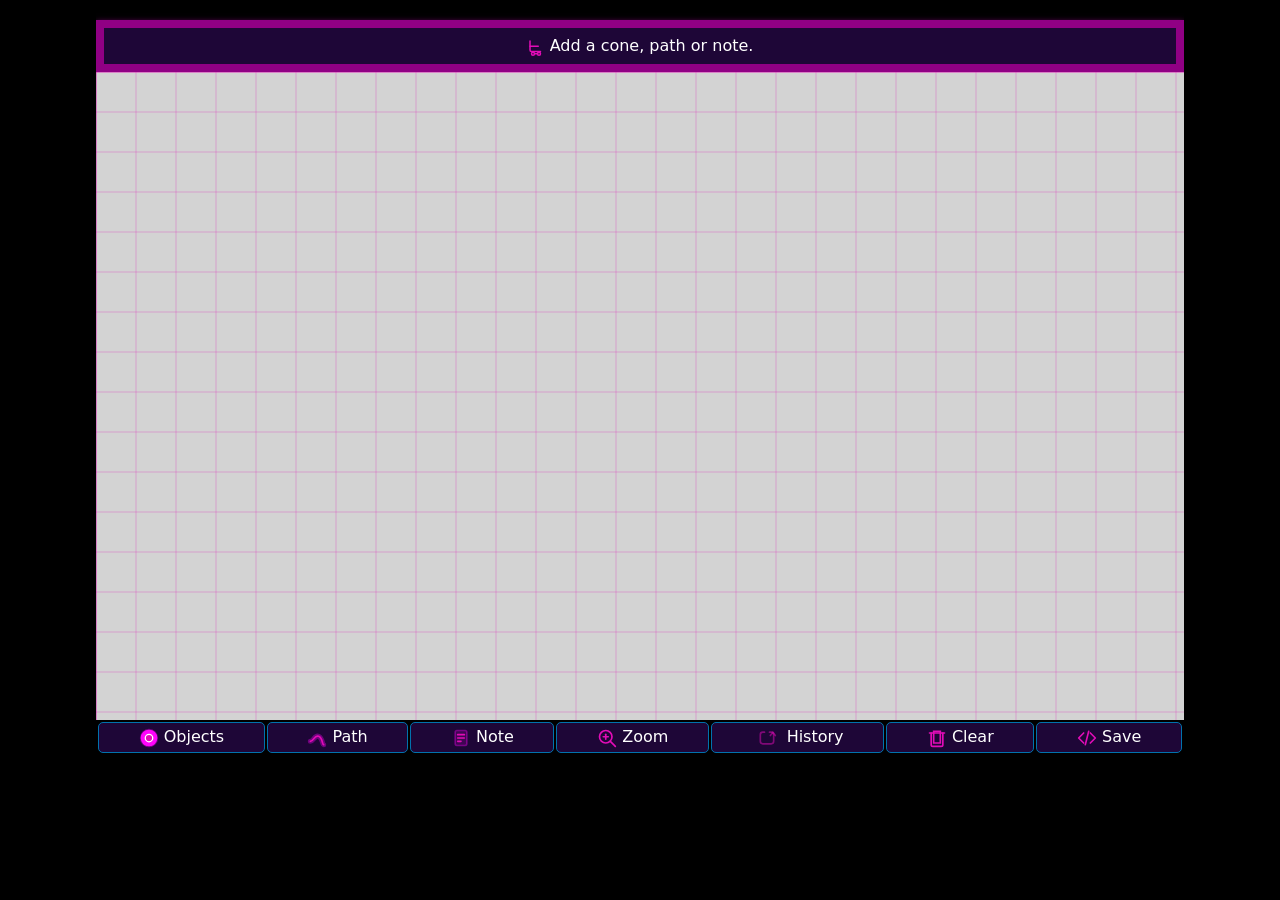
==== commit 639ef232: "grid fix and added objects toolbar" ====
--- a/index.html
+++ b/index.html
@@ -5,6 +5,7 @@
         <link rel="stylesheet" href="css/main.css">
         <link rel="stylesheet" href="css/canvas_course.css">
         <link rel="stylesheet" href="css/toolbar_main.css">
+        <link rel="stylesheet" href="css/toolbar_objects.css">
         <link rel="stylesheet" href="css/toolbar_zoom.css">  
         <link rel="stylesheet" href="css/toolbar_history.css">
         <link rel="stylesheet" href="css/tooltip.css">      
@@ -15,189 +16,189 @@
 
     <!-- Tool tips -->
     <div class="tooltip-container-class" id="tooltip-container-id" style="display: flex; align-items: center; gap: 8px;">
-    <!-- Text container that your JavaScript can target safely without ever touching the icon -->
-    <div class="tooltip-item-class">
-    <svg width="18" height="18" viewBox="0 0 24 24" fill="none" xmlns="http://www.w3.org/2000/svg" style="flex-shrink: 0;">
-    <path d="M4 4V16C4 17.1046 4.89543 18 6 18H18" stroke="#e20cb7" stroke-width="2" stroke-linecap="round" stroke-linejoin="round"/>
-    <path d="M4 11H15" stroke="#e20cb7" stroke-width="2" stroke-linecap="round"/>
-    <circle cx="8" cy="21" r="2" stroke="#e20cb7" stroke-width="2"/>
-    <circle cx="16" cy="21" r="2" stroke="#e20cb7" stroke-width="2"/>
-    <path d="M10 21H14" stroke="#e20cb7" stroke-width="2" stroke-linecap="round"/>
-    </svg>
-    <span id="tooltip_item-id">Add a cone, path or note.</span>
+        <div class="tooltip-item-class">
+            <svg width="18" height="18" viewBox="0 0 24 24" fill="none" xmlns="http://www.w3.org/2000/svg" style="flex-shrink: 0;">
+                <path d="M4 4V16C4 17.1046 4.89543 18 6 18H18" stroke="#e20cb7" stroke-width="2" stroke-linecap="round" stroke-linejoin="round"/>
+                <path d="M4 11H15" stroke="#e20cb7" stroke-width="2" stroke-linecap="round"/>
+                <circle cx="8" cy="21" r="2" stroke="#e20cb7" stroke-width="2"/>
+                <circle cx="16" cy="21" r="2" stroke="#e20cb7" stroke-width="2"/>
+                <path d="M10 21H14" stroke="#e20cb7" stroke-width="2" stroke-linecap="round"/>
+            </svg>
+            <span id="tooltip_item-id">Add a cone, path or note.</span>
+        </div>
     </div>
-    
+
+    <!-- Course canvas -->
+    <div class="course-class" id="course-id">
+        <canvas id="courseCanvas" resize="true"></canvas>
     </div>
 
-        <!-- Course canvas -->
-        <div class="course-class" id="course-id">
-            <canvas id="courseCanvas" resize="true"></canvas>
-        </div>
-
-            <!-- Toolbar absolute positioning to help with CSS trans -->
-            <div class="toolbar-container-wrapper">
-
-                <!-- Main toolbar -->
-                <div class ="toolbar-main-class" id="toolbar-main-id">
-
-                    <!-- Add Cone button -->
-                    <button id="toolbar-main-btn-cone" class="toolbar-btn" title="Add Cone">
-                        <svg width="20" height="20" viewBox="0 0 24 24" fill="none" xmlns="http://www.w3.org/2000/svg">
-                            <circle cx="12" cy="12" r="10" stroke="#ff04fb59" stroke-width="2" fill="#ff04fb" fill-opacity="1"/>
-                            <circle cx="12" cy="12" r="4.5" fill="#e20cb7" stroke="#ffffff" stroke-width="1.5"/>
-                        </svg>
-                        <span>Cone</span>
-                    </button>
-
-                    <!-- Add Path button -->
-                    <button id="toolbar-main-btn-path" class="toolbar-btn" title="Draw Path">
-                        <svg width="20" height="20" viewBox="0 0 24 24" fill="none" xmlns="http://www.w3.org/2000/svg">
-                            <path d="M4 16C8 16 9 8 14 10C19 12 18 20 20 20" stroke="#ff04fb59" stroke-width="6" stroke-linecap="round" stroke-linejoin="round"/>
-                            <path d="M4 16C8 16 9 8 14 10C19 12 18 20 20 20" stroke="#e20cb7" stroke-width="2" stroke-linecap="round" stroke-linejoin="round"/>
-                        </svg>
-                        <span>Path</span>
-                    </button>
-
-                    <!-- Add Note button -->
-                    <button id="toolbar-main-btn-note" class="toolbar-btn" title="Add Note">
-                        <svg width="20" height="20" viewBox="0 0 24 24" fill="none" xmlns="http://www.w3.org/2000/svg">
-                            <rect x="5" y="3" width="14" height="18" rx="2" stroke="#ff04fb59" stroke-width="2" fill="#ff04fb" fill-opacity="0.15"/>
-                            <line x1="8" y1="8" x2="16" y2="8" stroke="#e20cb7" stroke-width="2" stroke-linecap="round"/>
-                            <line x1="8" y1="12" x2="16" y2="12" stroke="#e20cb7" stroke-width="2" stroke-linecap="round"/>
-                            <line x1="8" y1="16" x2="12" y2="16" stroke="#e20cb7" stroke-width="2" stroke-linecap="round"/>
-                        </svg>
-                            <span>Note</span>
-                    </button>
-
-                    <!-- Zoom toolbar button -->
-                    <button id="toolbar-toggle-btn" class="toolbar-btn" title="ZoomToolbar">
-                    <svg width="20" height="20" viewBox="0 0 24 24" fill="none" xmlns="http://www.w3.org/2000/svg">
+    <!-- Toolbar absolute positioning to help with CSS trans -->
+    <div class="toolbar-container-wrapper">
+
+        <!-- Main toolbar -->
+        <div class="toolbar-main-class" id="toolbar-main-id">
+
+            <!-- Objects toolbar toggle button -->
+            <button id="objects-toolbar-toggle-btn" class="toolbar-btn" title="Objects Toolbar">
+                <svg width="20" height="20" viewBox="0 0 24 24" fill="none" xmlns="http://www.w3.org/2000/svg">
+                    <circle cx="12" cy="12" r="10" stroke="#ff04fb59" stroke-width="2" fill="#ff04fb" fill-opacity="1"/>
+                    <circle cx="12" cy="12" r="4.5" fill="#e20cb7" stroke="#ffffff" stroke-width="1.5"/>
+                </svg>
+                <span>Objects</span>
+            </button>
+
+            <!-- Add Path button -->
+            <button id="toolbar-main-btn-path" class="toolbar-btn" title="Draw Path">
+                <svg width="20" height="20" viewBox="0 0 24 24" fill="none" xmlns="http://www.w3.org/2000/svg">
+                    <path d="M4 16C8 16 9 8 14 10C19 12 18 20 20 20" stroke="#ff04fb59" stroke-width="6" stroke-linecap="round" stroke-linejoin="round"/>
+                    <path d="M4 16C8 16 9 8 14 10C19 12 18 20 20 20" stroke="#e20cb7" stroke-width="2" stroke-linecap="round" stroke-linejoin="round"/>
+                </svg>
+                <span>Path</span>
+            </button>
+
+            <!-- Add Note button -->
+            <button id="toolbar-main-btn-note" class="toolbar-btn" title="Add Note">
+                <svg width="20" height="20" viewBox="0 0 24 24" fill="none" xmlns="http://www.w3.org/2000/svg">
+                    <rect x="5" y="3" width="14" height="18" rx="2" stroke="#ff04fb59" stroke-width="2" fill="#ff04fb" fill-opacity="0.15"/>
+                    <line x1="8" y1="8" x2="16" y2="8" stroke="#e20cb7" stroke-width="2" stroke-linecap="round"/>
+                    <line x1="8" y1="12" x2="16" y2="12" stroke="#e20cb7" stroke-width="2" stroke-linecap="round"/>
+                    <line x1="8" y1="16" x2="12" y2="16" stroke="#e20cb7" stroke-width="2" stroke-linecap="round"/>
+                </svg>
+                <span>Note</span>
+            </button>
+
+            <!-- Zoom toolbar toggle button -->
+            <button id="zoom-toolbar-toggle-btn" class="toolbar-btn" title="Zoom Toolbar">
+                <svg width="20" height="20" viewBox="0 0 24 24" fill="none" xmlns="http://www.w3.org/2000/svg">
                     <circle cx="10.5" cy="10.5" r="7.5" stroke="#e20cb7" stroke-width="2"/>
                     <line x1="16" y1="16" x2="22" y2="22" stroke="#e20cb7" stroke-width="2" stroke-linecap="round"/>
                     <line x1="10.5" y1="7.5" x2="10.5" y2="13.5" stroke="#e20cb7" stroke-width="2" stroke-linecap="round"/>
                     <line x1="7.5" y1="10.5" x2="13.5" y2="10.5" stroke="#e20cb7" stroke-width="2" stroke-linecap="round"/>
-                    </svg>
-                    <span>Zoom</span>
-                    </button>
-
-                    <!-- History toolbar button -->
-                    <button id="history-toolbar-toggle-btn" class="toolbar-btn" title="HistoryToolbar">
-                    <svg width="30" height="20" viewBox="0 0 24 24" fill="none" xmlns="http://www.w3.org/2000/svg">
-                    <path d="M15 5H17C18.6569 5 20 6.34315 20 8V16C20 17.6569 18.6569 19 17 19H7C5.34315 19 4 17.6569 4 16V8C4 6.34315 5.34315 5 7 5H9" stroke="#e20cb7" stroke-width="2" stroke-linecap="round" stroke-linejoin="round" opacity="0.5"/> <!-- Faded when disabled -->
-                    <path d="M16 9L19 5L22 9" stroke="#e20cb7" stroke-width="2" stroke-linecap="round" stroke-linejoin="round" opacity="0.5"/> <!-- Faded when disabled -->
-                    <span>History</span>
-                    </svg>
-                    </button>
-
-                    <!-- Clear Course button -->
-                    <button id="toolbar-main-clear-btn" class="toolbar-btn" title="Clear All">
-                        <svg width="20" height="20" viewBox="0 0 24 24" fill="none" xmlns="http://www.w3.org/2000/svg">
-                            <path d="M3 6h18" stroke="#e20cb7" stroke-width="2" stroke-linecap="round"/>
-                            <path d="M8 6V4h8v2" stroke="#e20cb7" stroke-width="2" stroke-linecap="round"/>
-                            <path d="M19 6v14a2 2 0 0 1-2 2H7a2 2 0 0 1-2-2V6m3 0v12h8V6" stroke="#e20cb7" stroke-width="2" stroke-linecap="round"/>
-                        </svg>
-                        <span>Clear</span>
-                    </button>
-
-                    <!--Save URL button -->
-                    <button id="toolbar-main-save-btn" class="toolbar-btn" title="Copy URL State">
-                        <svg width="20" height="20" viewBox="0 0 24 24" fill="none" xmlns="http://www.w3.org/2000/svg">
-                            <polyline points="16 18 22 12 16 6" stroke="#e20cb7" stroke-width="2" stroke-linecap="round" stroke-linejoin="round"/>
-                            <polyline points="8 6 2 12 8 18" stroke="#e20cb7" stroke-width="2" stroke-linecap="round" stroke-linejoin="round"/>
-                            <line x1="14" y1="4" x2="10" y2="20" stroke="#e20cb7" stroke-width="2" stroke-linecap="round"/>
-                        </svg>
-                        <span>Save</span>
-                    </button>
-                </div>
-
-                <!-- Zoom toolbar -->
-                <div class="toolbar-main-class zoomtoolbar-hidden" id="zoomtoolbar-main-id">
-
-                <!-- Zoom In button -->
-                <button id="toolbar-main-zoom-in-btn" class="zoomtoolbar-btn" title="Zoom In">
-                <svg width="20" height="20" viewBox="0 0 24 24" fill="none" xmlns="http://www.w3.org/2000/svg">
-                <circle cx="10.5" cy="10.5" r="7.5" stroke="#e20cb7" stroke-width="2"/>
-                <line x1="16" y1="16" x2="22" y2="22" stroke="#e20cb7" stroke-width="2" stroke-linecap="round"/>
-                <line x1="10.5" y1="7.5" x2="10.5" y2="13.5" stroke="#e20cb7" stroke-width="2" stroke-linecap="round"/>
-                <line x1="7.5" y1="10.5" x2="13.5" y2="10.5" stroke="#e20cb7" stroke-width="2" stroke-linecap="round"/>
+                </svg>
+                <span>Zoom</span>
+            </button>
+
+            <!-- History toolbar toggle button -->
+            <button id="history-toolbar-toggle-btn" class="toolbar-btn" title="History Toolbar">
+                <svg width="30" height="20" viewBox="0 0 24 24" fill="none" xmlns="http://www.w3.org/2000/svg">
+                    <path d="M15 5H17C18.6569 5 20 6.34315 20 8V16C20 17.6569 18.6569 19 17 19H7C5.34315 19 4 17.6569 4 16V8C4 6.34315 5.34315 5 7 5H9" stroke="#e20cb7" stroke-width="2" stroke-linecap="round" stroke-linejoin="round" opacity="0.5"/>
+                    <path d="M16 9L19 5L22 9" stroke="#e20cb7" stroke-width="2" stroke-linecap="round" stroke-linejoin="round" opacity="0.5"/>
+                </svg>
+                <span>History</span>
+            </button>
+
+            <!-- Clear Course button -->
+            <button id="toolbar-main-clear-btn" class="toolbar-btn" title="Clear All">
+                <svg width="20" height="20" viewBox="0 0 24 24" fill="none" xmlns="http://www.w3.org/2000/svg">
+                    <path d="M3 6h18" stroke="#e20cb7" stroke-width="2" stroke-linecap="round"/>
+                    <path d="M8 6V4h8v2" stroke="#e20cb7" stroke-width="2" stroke-linecap="round"/>
+                    <path d="M19 6v14a2 2 0 0 1-2 2H7a2 2 0 0 1-2-2V6m3 0v12h8V6" stroke="#e20cb7" stroke-width="2" stroke-linecap="round"/>
+                </svg>
+                <span>Clear</span>
+            </button>
+
+            <!-- Save URL button -->
+            <button id="toolbar-main-save-btn" class="toolbar-btn" title="Copy URL State">
+                <svg width="20" height="20" viewBox="0 0 24 24" fill="none" xmlns="http://www.w3.org/2000/svg">
+                    <polyline points="16 18 22 12 16 6" stroke="#e20cb7" stroke-width="2" stroke-linecap="round" stroke-linejoin="round"/>
+                    <polyline points="8 6 2 12 8 18" stroke="#e20cb7" stroke-width="2" stroke-linecap="round" stroke-linejoin="round"/>
+                    <line x1="14" y1="4" x2="10" y2="20" stroke="#e20cb7" stroke-width="2" stroke-linecap="round"/>
+                </svg>
+                <span>Save</span>
+            </button>
+        </div>
+
+        <!-- Objects toolbar -->
+        <div class="toolbar-main-class objectstoolbar-hidden" id="objectstoolbar-main-id">
+            <button id="toolbar-main-btn-cone" class="toolbar-btn" title="Add Cone">
+                <svg width="20" height="20" viewBox="0 0 24 24" fill="none" xmlns="http://www.w3.org/2000/svg">
+                    <circle cx="12" cy="12" r="10" stroke="#ff04fb59" stroke-width="2" fill="#ff04fb" fill-opacity="1"/>
+                    <circle cx="12" cy="12" r="4.5" fill="#e20cb7" stroke="#ffffff" stroke-width="1.5"/>
+                </svg>
+                <span>Cone</span>
+            </button>
+            <button class="zoomtoolbar-btn" title="Return" id="objects-toolbar-return-btn">
+                <svg width="30" height="20" viewBox="0 0 24 24" fill="none" xmlns="http://www.w3.org/2000/svg">
+                    <path d="M9 19L5 15L9 11" stroke="#e20cb7" stroke-width="2" stroke-linecap="round" stroke-linejoin="round"/>
+                    <path d="M5 15H15C17.7614 15 20 12.7614 20 10V9" stroke="#e20cb7" stroke-width="2" stroke-linecap="round" stroke-linejoin="round"/>
+                </svg>
+                <span>Return</span>
+            </button>
+        </div>
+
+        <!-- Zoom toolbar -->
+        <div class="toolbar-main-class zoomtoolbar-hidden" id="zoomtoolbar-main-id">
+            <button id="toolbar-main-zoom-in-btn" class="zoomtoolbar-btn" title="Zoom In">
+                <svg width="20" height="20" viewBox="0 0 24 24" fill="none" xmlns="http://www.w3.org/2000/svg">
+                    <circle cx="10.5" cy="10.5" r="7.5" stroke="#e20cb7" stroke-width="2"/>
+                    <line x1="16" y1="16" x2="22" y2="22" stroke="#e20cb7" stroke-width="2" stroke-linecap="round"/>
+                    <line x1="10.5" y1="7.5" x2="10.5" y2="13.5" stroke="#e20cb7" stroke-width="2" stroke-linecap="round"/>
+                    <line x1="7.5" y1="10.5" x2="13.5" y2="10.5" stroke="#e20cb7" stroke-width="2" stroke-linecap="round"/>
                 </svg>
                 <span>Zoom In</span>
-                </button>
-
-                <!-- Zoom Out button -->
-                <button id="toolbar-main-zoom-out-btn" class="zoomtoolbar-btn" title="Zoom Out">
-                <svg width="20" height="20" viewBox="0 0 24 24" fill="none" xmlns="http://www.w3.org/2000/svg">
-                <circle cx="10.5" cy="10.5" r="7.5" stroke="#e20cb7" stroke-width="2"/>
-                <line x1="16" y1="16" x2="22" y2="22" stroke="#e20cb7" stroke-width="2" stroke-linecap="round"/>
-                <line x1="7.5" y1="10.5" x2="13.5" y2="10.5" stroke="#e20cb7" stroke-width="2" stroke-linecap="round"/>
+            </button>
+            <button id="toolbar-main-zoom-out-btn" class="zoomtoolbar-btn" title="Zoom Out">
+                <svg width="20" height="20" viewBox="0 0 24 24" fill="none" xmlns="http://www.w3.org/2000/svg">
+                    <circle cx="10.5" cy="10.5" r="7.5" stroke="#e20cb7" stroke-width="2"/>
+                    <line x1="16" y1="16" x2="22" y2="22" stroke="#e20cb7" stroke-width="2" stroke-linecap="round"/>
+                    <line x1="7.5" y1="10.5" x2="13.5" y2="10.5" stroke="#e20cb7" stroke-width="2" stroke-linecap="round"/>
                 </svg>
                 <span>Zoom Out</span>
-                </button>
-
-                <!-- Zoom Default button -->
-                <button id="toolbar-main-zoom-default-btn" class="zoomtoolbar-btn" title="Reset Zoom">
+            </button>
+            <button id="toolbar-main-zoom-default-btn" class="zoomtoolbar-btn" title="Reset Zoom">
                 <svg width="25" height="20" viewBox="0 0 24 24" fill="none" xmlns="http://www.w3.org/2000/svg">
-                <circle cx="12" cy="12" r="3" stroke="#e20cb7" stroke-width="2"/>
-                <circle cx="12" cy="12" r="9" stroke="#e20cb7" stroke-width="2" stroke-dasharray="3 3"/>
-                <path d="M12 3V1" stroke="#e20cb7" stroke-width="2" stroke-linecap="round"/>
-                <path d="M12 21V19" stroke="#e20cb7" stroke-width="2" stroke-linecap="round"/>
-                <path d="M3 12H1" stroke="#e20cb7" stroke-width="2" stroke-linecap="round"/>
-                <path d="M21 12H19" stroke="#e20cb7" stroke-width="2" stroke-linecap="round"/>
+                    <circle cx="12" cy="12" r="3" stroke="#e20cb7" stroke-width="2"/>
+                    <circle cx="12" cy="12" r="9" stroke="#e20cb7" stroke-width="2" stroke-dasharray="3 3"/>
+                    <path d="M12 3V1" stroke="#e20cb7" stroke-width="2" stroke-linecap="round"/>
+                    <path d="M12 21V19" stroke="#e20cb7" stroke-width="2" stroke-linecap="round"/>
+                    <path d="M3 12H1" stroke="#e20cb7" stroke-width="2" stroke-linecap="round"/>
+                    <path d="M21 12H19" stroke="#e20cb7" stroke-width="2" stroke-linecap="round"/>
                 </svg>
                 <span>Reset Zoom</span>
-                </button>
-
-                <!-- PAN button (Enables Pinch-to-Zoom) -->
-                <button id="toolbar-main-pan-btn" class="zoomtoolbar-btn" title="Pan Mode" aria-pressed="false">
-                <svg width="20" height="20" viewBox="0 0 24 24" fill="none" xmlns="http://www.w3.org/2000/svg">
-                <path d="M18 11V6C18 4.89543 17.1046 4 16 4C14.8954 4 14 4.89543 14 6V11" stroke="#e20cb7" stroke-width="2" stroke-linecap="round" stroke-linejoin="round"/>
-                <path d="M14 9.5V5C14 3.89543 13.1046 3 12 3C10.8954 3 10 3.89543 10 5V11.5" stroke="#e20cb7" stroke-width="2" stroke-linecap="round" stroke-linejoin="round"/>
-                <path d="M10 10.5V7C10 5.89543 9.10457 5 8 5C6.89543 5 6 5.89543 6 7V13.5C6 16.5376 8.46243 19 11.5 19H12.5C15.5376 19 18 16.5376 18 13.5V13" stroke="#e20cb7" stroke-width="2" stroke-linecap="round" stroke-linejoin="round"/>
+            </button>
+            <button id="toolbar-main-pan-btn" class="zoomtoolbar-btn" title="Pan Mode" aria-pressed="false">
+                <svg width="20" height="20" viewBox="0 0 24 24" fill="none" xmlns="http://www.w3.org/2000/svg">
+                    <path d="M18 11V6C18 4.89543 17.1046 4 16 4C14.8954 4 14 4.89543 14 6V11" stroke="#e20cb7" stroke-width="2" stroke-linecap="round" stroke-linejoin="round"/>
+                    <path d="M14 9.5V5C14 3.89543 13.1046 3 12 3C10.8954 3 10 3.89543 10 5V11.5" stroke="#e20cb7" stroke-width="2" stroke-linecap="round" stroke-linejoin="round"/>
+                    <path d="M10 10.5V7C10 5.89543 9.10457 5 8 5C6.89543 5 6 5.89543 6 7V13.5C6 16.5376 8.46243 19 11.5 19H12.5C15.5376 19 18 16.5376 18 13.5V13" stroke="#e20cb7" stroke-width="2" stroke-linecap="round" stroke-linejoin="round"/>
                 </svg>
                 <span>Pan</span>
-                </button>
-
-                <!-- Toggle / Return button -->
-                <button class="zoomtoolbar-btn" title="ZoomToolbar" id="zoom-toolbar-toggle-btn">
-                <svg width="30" height="20" viewBox="0 0 24 24" fill="none" xmlns="http://www.w3.org/2000/svg">
-                <path d="M9 19L5 15L9 11" stroke="#e20cb7" stroke-width="2" stroke-linecap="round" stroke-linejoin="round"/>
-                <path d="M5 15H15C17.7614 15 20 12.7614 20 10V9" stroke="#e20cb7" stroke-width="2" stroke-linecap="round" stroke-linejoin="round"/>
+            </button>
+            <button class="zoomtoolbar-btn" title="Return" id="zoom-toolbar-return-btn">
+                <svg width="30" height="20" viewBox="0 0 24 24" fill="none" xmlns="http://www.w3.org/2000/svg">
+                    <path d="M9 19L5 15L9 11" stroke="#e20cb7" stroke-width="2" stroke-linecap="round" stroke-linejoin="round"/>
+                    <path d="M5 15H15C17.7614 15 20 12.7614 20 10V9" stroke="#e20cb7" stroke-width="2" stroke-linecap="round" stroke-linejoin="round"/>
                 </svg>
                 <span>Return</span>
-                </button>
-
-                </div>
-
-                <!-- History toolbar -->
-                <div class ="toolbar-main-class historytoolbar-hidden" id="historytoolbar-main-id">
-
-                    <!-- Redo Action button -->
-                    <button id="toolbar-main-redo-btn" class="historytoolbar-btn" title="Redo">
-                    <svg width="20" height="20" viewBox="0 0 24 24" fill="none" xmlns="http://www.w3.org/2000/svg">
-                    <path d="M15 5H17C18.6569 5 20 6.34315 20 8V16C20 17.6569 18.6569 19 17 19H7C5.34315 19 4 17.6569 4 16V8C4 6.34315 5.34315 5 7 5H9" stroke="#e20cb7" stroke-width="2" stroke-linecap="round" stroke-linejoin="round" opacity="0.5"/> <!-- Faded when disabled -->
-                    <path d="M16 9L19 5L22 9" stroke="#e20cb7" stroke-width="2" stroke-linecap="round" stroke-linejoin="round" opacity="0.5"/> <!-- Faded when disabled -->
-                    <span>Redo Action</span>
-                    </svg>
-                    </button>
-
-                    <!-- Undo Action button -->
-                    <button id="toolbar-main-undo-btn" class="historytoolbar-btn" title="Undo">
-                    <svg width="20" height="20" viewBox="0 0 24 24" fill="none" xmlns="http://www.w3.org/2000/svg">
+            </button>
+        </div>
+
+        <!-- History toolbar -->
+        <div class="toolbar-main-class historytoolbar-hidden" id="historytoolbar-main-id">
+            <button id="toolbar-main-redo-btn" class="historytoolbar-btn" title="Redo">
+                <svg width="20" height="20" viewBox="0 0 24 24" fill="none" xmlns="http://www.w3.org/2000/svg">
+                    <path d="M15 5H17C18.6569 5 20 6.34315 20 8V16C20 17.6569 18.6569 19 17 19H7C5.34315 19 4 17.6569 4 16V8C4 6.34315 5.34315 5 7 5H9" stroke="#e20cb7" stroke-width="2" stroke-linecap="round" stroke-linejoin="round" opacity="0.5"/>
+                    <path d="M16 9L19 5L22 9" stroke="#e20cb7" stroke-width="2" stroke-linecap="round" stroke-linejoin="round" opacity="0.5"/>
+                </svg>
+                <span>Redo Action</span>
+            </button>
+            <button id="toolbar-main-undo-btn" class="historytoolbar-btn" title="Undo">
+                <svg width="20" height="20" viewBox="0 0 24 24" fill="none" xmlns="http://www.w3.org/2000/svg">
                     <path d="M9 5H7C5.34315 5 4 6.34315 4 8V16C4 17.6569 5.34315 19 7 19H17C18.6569 19 20 17.6569 20 16V8C20 6.34315 18.6569 5 17 5H15" stroke="#e20cb7" stroke-width="2" stroke-linecap="round" stroke-linejoin="round"/>
                     <path d="M8 9L5 5L2 9" stroke="#e20cb7" stroke-width="2" stroke-linecap="round" stroke-linejoin="round"/>
-                    </svg>
-                    <span>Undo Action</span>
-                    </button>
-
-                    <button class="historytoolbar-btn" title="HistoryToolbar" id="history-toolbar-return-btn">
-                    <svg width="30" height="20" viewBox="0 0 24 24" fill="none" xmlns="http://www.w3.org/2000/svg">
+                </svg>
+                <span>Undo Action</span>
+            </button>
+            <button class="historytoolbar-btn" title="Return" id="history-toolbar-return-btn">
+                <svg width="30" height="20" viewBox="0 0 24 24" fill="none" xmlns="http://www.w3.org/2000/svg">
                     <path d="M9 19L5 15L9 11" stroke="#e20cb7" stroke-width="2" stroke-linecap="round" stroke-linejoin="round"/>
                     <path d="M5 15H15C17.7614 15 20 12.7614 20 10V9" stroke="#e20cb7" stroke-width="2" stroke-linecap="round" stroke-linejoin="round"/>
-                    <span>Return</span>
-                    </svg>
-                    </button>
-                </div>
-            </div>
+                </svg>
+                <span>Return</span>
+            </button>
+        </div>
+    </div>
 
         <script type="text/javascript" src="js/paper/paper-full.js"></script>
         <script type="module" src="js/main.js"></script>
--- a/css/toolbar_objects.css
+++ b/css/toolbar_objects.css
@@ -0,0 +1,42 @@
+/* objectstoolbar.css */
+
+.objectstoolbar-main-class {
+    position: absolute;
+    top: 0;
+    left: 0;
+    width: 100%;
+    display: flex;
+    flex-wrap: wrap;
+    gap: 2px;
+    padding: 2px;
+    border-radius: 2px;
+    opacity: 1;
+    visibility: visible;
+    transform: translateY(0);
+    transition: opacity 0.3s ease, visibility 0.3s ease, transform 0.3s ease;
+}
+
+.objectstoolbar-btn {
+    width: auto;
+    flex: 1 1 auto; /* Allows buttons to shrink and grow fluidly */
+    min-width: 60px; /* Keeps the buttons from getting squished (quish that cat) */
+    padding: 4px 8px;
+    font-size: 16px;
+    margin-bottom: 0;
+    line-height: 1.2;
+    background-color: #095107 !important;
+    border-color: #ffffff !important;
+    color: #ffffff !important;
+}
+
+.objectstoolbar-hidden {
+    position: absolute;
+    top: 0;
+    left: 0;
+    width: 100%;
+    opacity: 0;
+    visibility: hidden;
+    transform: translateY(-10px);
+    pointer-events: none;
+    transition: opacity 0.3s ease, visibility 0.3s ease, transform 0.3s ease;
+}
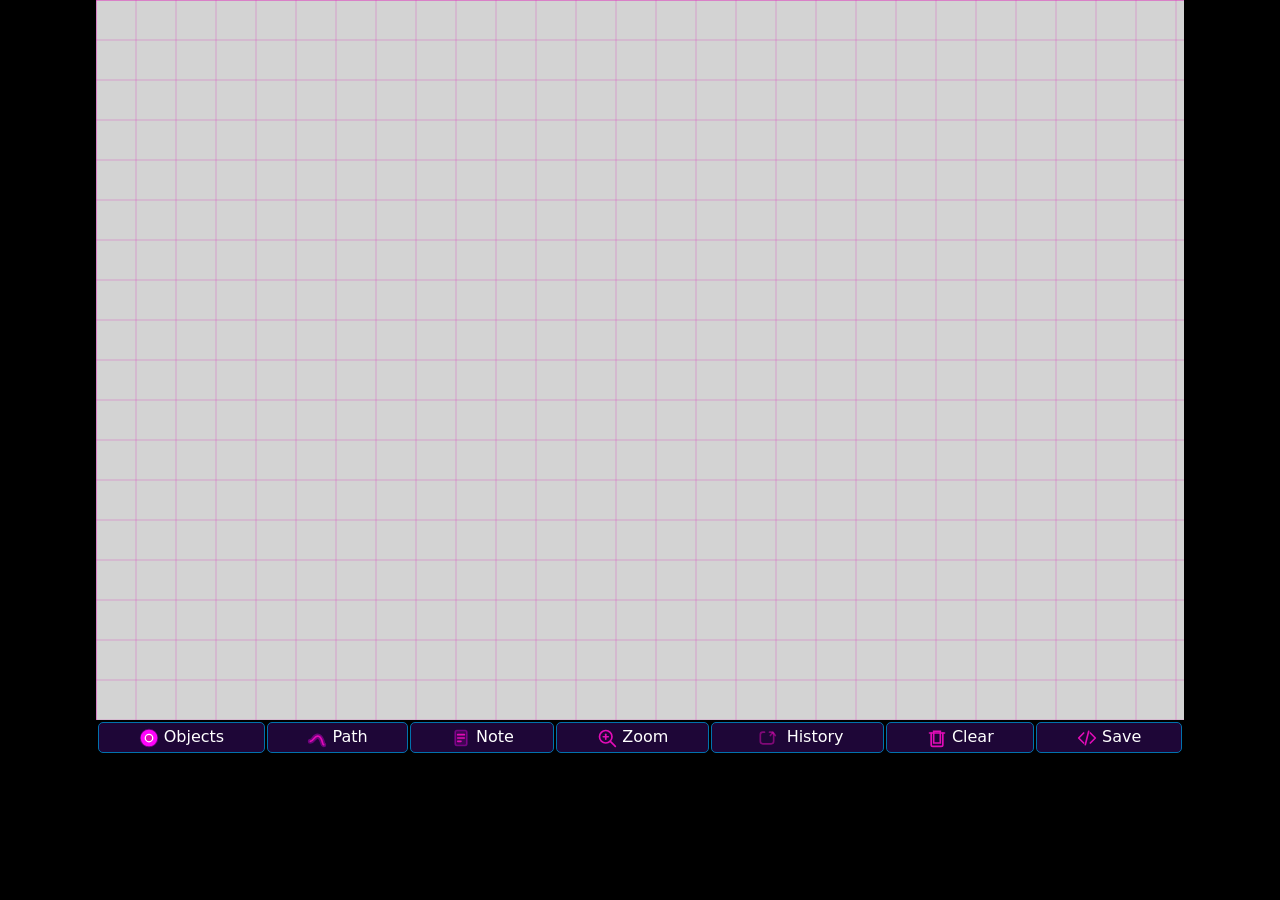
==== commit f014be30: "touch and scale for the cone" ====
--- a/index.html
+++ b/index.html
@@ -15,7 +15,7 @@
     <body>
 
     <!-- Tool tips -->
-    <div class="tooltip-container-class" id="tooltip-container-id" style="display: flex; align-items: center; gap: 8px;">
+    <div hidden class="tooltip-container-class" id="tooltip-container-id" style="display: flex; align-items: center; gap: 8px;">
         <div class="tooltip-item-class">
             <svg width="18" height="18" viewBox="0 0 24 24" fill="none" xmlns="http://www.w3.org/2000/svg" style="flex-shrink: 0;">
                 <path d="M4 4V16C4 17.1046 4.89543 18 6 18H18" stroke="#e20cb7" stroke-width="2" stroke-linecap="round" stroke-linejoin="round"/>
@@ -111,6 +111,8 @@
 
         <!-- Objects toolbar -->
         <div class="toolbar-main-class objectstoolbar-hidden" id="objectstoolbar-main-id">
+         
+            <!-- CONE -->
             <button id="toolbar-main-btn-cone" class="toolbar-btn" title="Add Cone">
                 <svg width="20" height="20" viewBox="0 0 24 24" fill="none" xmlns="http://www.w3.org/2000/svg">
                     <circle cx="12" cy="12" r="10" stroke="#ff04fb59" stroke-width="2" fill="#ff04fb" fill-opacity="1"/>
@@ -118,6 +120,97 @@
                 </svg>
                 <span>Cone</span>
             </button>
+
+            <!-- SHOE -->
+            <button id="toolbar-main-btn-shoe" class="toolbar-btn" title="Add Shoe">
+            <svg width="20" height="20" viewBox="0 0 24 24" fill="none" xmlns="http://www.w3.org/2000/svg">
+            <path d="M2 15.5C2 15.5 3 11 6 9.5C9 8 11.5 8 13.5 9.5C15.5 11 17.5 10 19.5 8.5C21.5 7 22 9 22 10.5C22 12 21 13.5 20 14.5C19 15.5 17 15.5 15 15.5H2V15.5Z" stroke="#ff04fb59" stroke-width="2" stroke-linejoin="round" fill="#ff04fb" fill-opacity="1"/>
+            <path d="M2 16.5H21C21.8 16.5 22 17.2 22 18C22 18.8 21.8 19.5 21 19.5H2C1.2 19.5 1 18.8 1 18C1 17.2 1.2 16.5 2 16.5Z" fill="#e20cb7" stroke="#ffffff" stroke-width="1.5" stroke-linejoin="round"/>
+            </svg>
+            <span>Shoe</span>
+            </button>
+
+            <!-- WATER BOTTLE -->
+             <button id="toolbar-main-btn-bottle" class="toolbar-btn" title="Add Water Bottle">
+                <svg width="20" height="20" viewBox="0 0 24 24" fill="none" xmlns="http://www.w3.org/2000/svg">
+                    <!-- Cap -->
+                    <path d="M10 2H14V5H10V2Z" fill="#e20cb7" stroke="#ffffff" stroke-width="1.5" stroke-linejoin="round"/>
+                    <!-- Neck -->
+                    <path d="M11 5H13V7H11V5Z" fill="#ff04fb" fill-opacity="1" stroke="#ff04fb59" stroke-width="1"/>
+                    <!-- Body -->
+                    <path d="M7 7H17C18.1 7 19 7.9 19 9V20C19 21.1 18.1 22 17 22H7C5.9 22 5 21.1 5 9V9C5 7.9 5.9 7 7 7Z" stroke="#ff04fb59" stroke-width="2" stroke-linejoin="round" fill="#ff04fb" fill-opacity="0.22"/>
+                    <!-- Bottle Label/Highlight Stripe -->
+                    <path d="M7 11H17V17H7V11Z" fill="#e20cb7" fill-opacity="0.6"/>
+                </svg>
+                <span>Bottle</span>
+            </button>
+
+            <!-- SOCK -->
+             <button id="toolbar-main-btn-sock" class="toolbar-btn" title="Add Sock">
+                <svg width="20" height="20" viewBox="0 0 24 24" fill="none" xmlns="http://www.w3.org/2000/svg">
+                    <!-- Sock Body / Foot -->
+                    <path d="M6 4H10V14H18V18H6V4Z" stroke="#ff04fb59" stroke-width="2" stroke-linejoin="round" fill="#ff04fb" fill-opacity="0.22"/>
+                    <!-- Cuff Stripe -->
+                    <path d="M6 4H10V8H6V4Z" fill="#e20cb7" fill-opacity="0.6"/>
+                    <!-- Heel/Toe Accent -->
+                    <path d="M14 14H18V18H14V14Z" fill="#e20cb7"/>
+                </svg>
+                <span>Sock</span>
+            </button>
+
+            <!-- BEAN BAG -->
+            <button id="toolbar-main-btn-beanbag" class="toolbar-btn" title="Add Bean Bag">
+                <svg width="20" height="20" viewBox="0 0 24 24" fill="none" xmlns="http://www.w3.org/2000/svg">
+                    <ellipse cx="12" cy="12" rx="9" ry="6" fill="#ff04fb" fill-opacity="0.4" stroke="#e20cb7" stroke-width="2"/>
+                </svg>
+                <span>Bean Bag</span>
+            </button>
+
+            <!-- TRAFFIC CONE -->
+            <button id="toolbar-main-btn-trafficcone" class="toolbar-btn" title="Add Traffic Cone">
+                <svg width="20" height="20" viewBox="0 0 24 24" fill="none" xmlns="http://www.w3.org/2000/svg">
+                    <path d="M4 18H20V20H4V18Z" fill="#e20cb7"/>
+                    <path d="M12 4L6 18H18L12 4Z" fill="#ff04fb" stroke="#e20cb7" stroke-width="1.5"/>
+                    <path d="M9 11H15V13H9V11Z" fill="#ffffff"/>
+                </svg>
+                <span>T. Cone</span>
+            </button>
+
+            <!-- CAP -->
+            <button id="toolbar-main-btn-cap" class="toolbar-btn" title="Add Baseball Cap">
+                <svg width="20" height="20" viewBox="0 0 24 24" fill="none" xmlns="http://www.w3.org/2000/svg">
+                    <circle cx="12" cy="11" r="7" fill="#ff04fb" stroke="#e20cb7" stroke-width="1.5"/>
+                    <path d="M5 14C5 14 8 18 16 16" stroke="#e20cb7" stroke-width="2" stroke-linecap="round"/>
+                </svg>
+                <span>Cap</span>
+            </button>
+
+            <!-- STICK -->
+            <button id="toolbar-main-btn-stick" class="toolbar-btn" title="Add Stick">
+                <svg width="20" height="20" viewBox="0 0 24 24" fill="none" xmlns="http://www.w3.org/2000/svg">
+                    <line x1="4" y1="20" x2="20" y2="4" stroke="#e20cb7" stroke-width="3" stroke-linecap="round"/>
+                </svg>
+                <span>Stick</span>
+            </button>
+
+            <!-- ROCK -->
+            <button id="toolbar-main-btn-rock" class="toolbar-btn" title="Add Rock">
+                <svg width="20" height="20" viewBox="0 0 24 24" fill="none" xmlns="http://www.w3.org/2000/svg">
+                    <path d="M5 16L7 9L13 6L19 11L17 19H5Z" fill="#e20cb7" stroke="#ff04fb" stroke-width="1.5" stroke-linejoin="round"/>
+                </svg>
+                <span>Rock</span>
+            </button>
+
+            <!-- HELMET -->
+            <button id="toolbar-main-btn-helmet" class="toolbar-btn" title="Add Helmet">
+                <svg width="20" height="20" viewBox="0 0 24 24" fill="none" xmlns="http://www.w3.org/2000/svg">
+                    <circle cx="12" cy="12" r="8" fill="#ff04fb" stroke="#e20cb7" stroke-width="2"/>
+                    <rect x="7" y="13" width="10" height="4" fill="#e20cb7"/>
+                </svg>
+                <span>Helmet</span>
+            </button>
+
+            <!-- RETURN -->
             <button class="zoomtoolbar-btn" title="Return" id="objects-toolbar-return-btn">
                 <svg width="30" height="20" viewBox="0 0 24 24" fill="none" xmlns="http://www.w3.org/2000/svg">
                     <path d="M9 19L5 15L9 11" stroke="#e20cb7" stroke-width="2" stroke-linecap="round" stroke-linejoin="round"/>
--- a/css/main.css
+++ b/css/main.css
@@ -38,4 +38,9 @@
     position: relative;
     min-height: 45px; /* Adjust this to match the actual height of your toolbars so the page doesn't collapse */
     width: 100%;
+}
+
+canvas {
+    touch-action: none;
+    /* Keeps existing canvas styles like width/height/background here */
 }
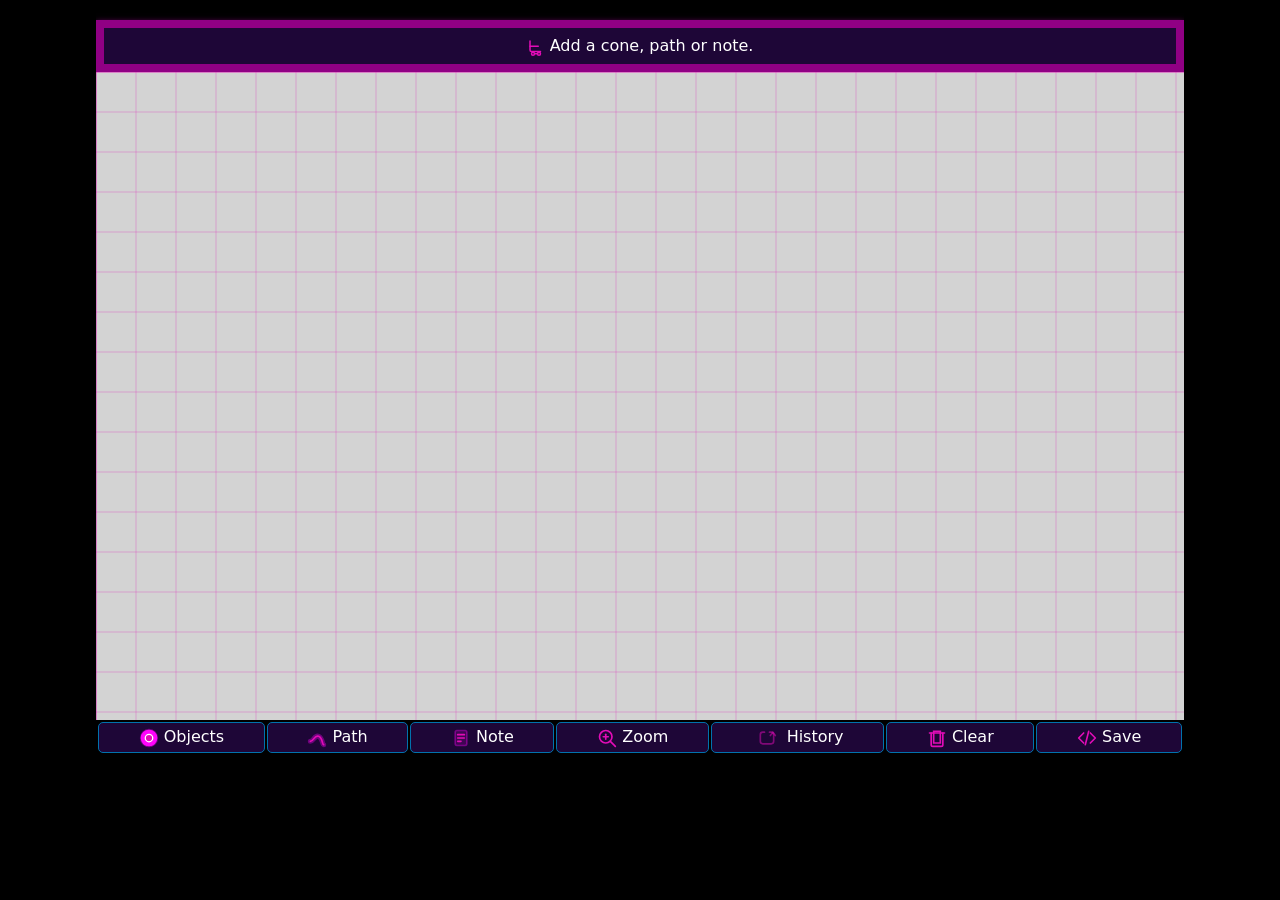
==== commit 632b98da: "test" ====
--- a/index.html
+++ b/index.html
@@ -15,7 +15,7 @@
     <body>
 
     <!-- Tool tips -->
-    <div hidden class="tooltip-container-class" id="tooltip-container-id" style="display: flex; align-items: center; gap: 8px;">
+    <div class="tooltip-container-class" id="tooltip-container-id" style="display: flex; align-items: center; gap: 8px;">
         <div class="tooltip-item-class">
             <svg width="18" height="18" viewBox="0 0 24 24" fill="none" xmlns="http://www.w3.org/2000/svg" style="flex-shrink: 0;">
                 <path d="M4 4V16C4 17.1046 4.89543 18 6 18H18" stroke="#e20cb7" stroke-width="2" stroke-linecap="round" stroke-linejoin="round"/>
--- a/css/main.css
+++ b/css/main.css
@@ -1,3 +1,21 @@
+/* --- Fix for Mobile / Touch Overlays Blocking Canvas --- */
+
+/* Ensure UI overlay containers don't block touch/pointer interactions with the canvas underneath */
+.toolbar-container-wrapper, 
+.ui-overlay, 
+.toolbar-sidebar {
+    pointer-events: none;
+}
+
+/* Re-enable pointer events specifically on interactive elements inside those wrappers so buttons still work */
+.toolbar-container-wrapper button, 
+.toolbar-sidebar button, 
+input, 
+select, 
+.interactive-element {
+    pointer-events: auto;
+}
+
 @media screen and (orientation: landscape) and (max-height: 600px) and (pointer: coarse)
 {
     body::before /* Landscape mode message */
@@ -38,9 +56,4 @@
     position: relative;
     min-height: 45px; /* Adjust this to match the actual height of your toolbars so the page doesn't collapse */
     width: 100%;
-}
-
-canvas {
-    touch-action: none;
-    /* Keeps existing canvas styles like width/height/background here */
 }
--- a/css/canvas_course.css
+++ b/css/canvas_course.css
@@ -1,5 +1,25 @@
-canvas{
-    touch-action: none; /* Do not scroll around the webpage while drawing */
+/* --- Fix for Mobile / Touch Overlays Blocking Canvas --- */
+
+/* Ensure UI overlay containers don't block touch/pointer interactions with the canvas underneath */
+.toolbar-container-wrapper, 
+.ui-overlay, 
+.toolbar-sidebar {
+    pointer-events: none;
+}
+
+/* Re-enable pointer events specifically on interactive elements inside those wrappers so buttons still work */
+.toolbar-container-wrapper button, 
+.toolbar-sidebar button, 
+input, 
+select, 
+.interactive-element {
+    pointer-events: auto;
+}
+
+#courseCanvas {
+    touch-action: none; /* Disables default pinch-zoom, panning, and scroll gestures on the canvas */
+    -webkit-user-select: none; /* Prevents text/element highlighting on mobile */
+    user-select: none;
 }
 
 canvas[resize]{
--- a/css/toolbar_main.css
+++ b/css/toolbar_main.css
@@ -1,4 +1,22 @@
 /* toolbar_main.css */
+
+/* --- Fix for Mobile / Touch Overlays Blocking Canvas --- */
+
+/* Ensure UI overlay containers don't block touch/pointer interactions with the canvas underneath */
+.toolbar-container-wrapper, 
+.ui-overlay, 
+.toolbar-sidebar {
+    pointer-events: none;
+}
+
+/* Re-enable pointer events specifically on interactive elements inside those wrappers so buttons still work */
+.toolbar-container-wrapper button, 
+.toolbar-sidebar button, 
+input, 
+select, 
+.interactive-element {
+    pointer-events: auto;
+}
 
 .toolbar-main-class{
     position: relative; /* Stays locked in the normal document flow so it never teleports */
--- a/css/toolbar_objects.css
+++ b/css/toolbar_objects.css
@@ -1,4 +1,22 @@
 /* objectstoolbar.css */
+
+/* --- Fix for Mobile / Touch Overlays Blocking Canvas --- */
+
+/* Ensure UI overlay containers don't block touch/pointer interactions with the canvas underneath */
+.toolbar-container-wrapper, 
+.ui-overlay, 
+.toolbar-sidebar {
+    pointer-events: none;
+}
+
+/* Re-enable pointer events specifically on interactive elements inside those wrappers so buttons still work */
+.toolbar-container-wrapper button, 
+.toolbar-sidebar button, 
+input, 
+select, 
+.interactive-element {
+    pointer-events: auto;
+}
 
 .objectstoolbar-main-class {
     position: absolute;
--- a/css/toolbar_zoom.css
+++ b/css/toolbar_zoom.css
@@ -1,4 +1,22 @@
 /* zoomtoolbar.css */
+
+/* --- Fix for Mobile / Touch Overlays Blocking Canvas --- */
+
+/* Ensure UI overlay containers don't block touch/pointer interactions with the canvas underneath */
+.toolbar-container-wrapper, 
+.ui-overlay, 
+.toolbar-sidebar {
+    pointer-events: none;
+}
+
+/* Re-enable pointer events specifically on interactive elements inside those wrappers so buttons still work */
+.toolbar-container-wrapper button, 
+.toolbar-sidebar button, 
+input, 
+select, 
+.interactive-element {
+    pointer-events: auto;
+}
 
 .zoomtoolbar-main-class {
     position: absolute;
--- a/css/toolbar_history.css
+++ b/css/toolbar_history.css
@@ -1,3 +1,21 @@
+/* --- Fix for Mobile / Touch Overlays Blocking Canvas --- */
+
+/* Ensure UI overlay containers don't block touch/pointer interactions with the canvas underneath */
+.toolbar-container-wrapper, 
+.ui-overlay, 
+.toolbar-sidebar {
+    pointer-events: none;
+}
+
+/* Re-enable pointer events specifically on interactive elements inside those wrappers so buttons still work */
+.toolbar-container-wrapper button, 
+.toolbar-sidebar button, 
+input, 
+select, 
+.interactive-element {
+    pointer-events: auto;
+}
+
 /* historytoolbar.css */
 
 .historytoolbar-main-class {
--- a/css/tooltip.css
+++ b/css/tooltip.css
@@ -1,3 +1,21 @@
+/* --- Fix for Mobile / Touch Overlays Blocking Canvas --- */
+
+/* Ensure UI overlay containers don't block touch/pointer interactions with the canvas underneath */
+.toolbar-container-wrapper, 
+.ui-overlay, 
+.toolbar-sidebar {
+    pointer-events: none;
+}
+
+/* Re-enable pointer events specifically on interactive elements inside those wrappers so buttons still work */
+.toolbar-container-wrapper button, 
+.toolbar-sidebar button, 
+input, 
+select, 
+.interactive-element {
+    pointer-events: auto;
+}
+
 .tooltip-container-class {
     width: 100%;
     margin-top: 20px;
